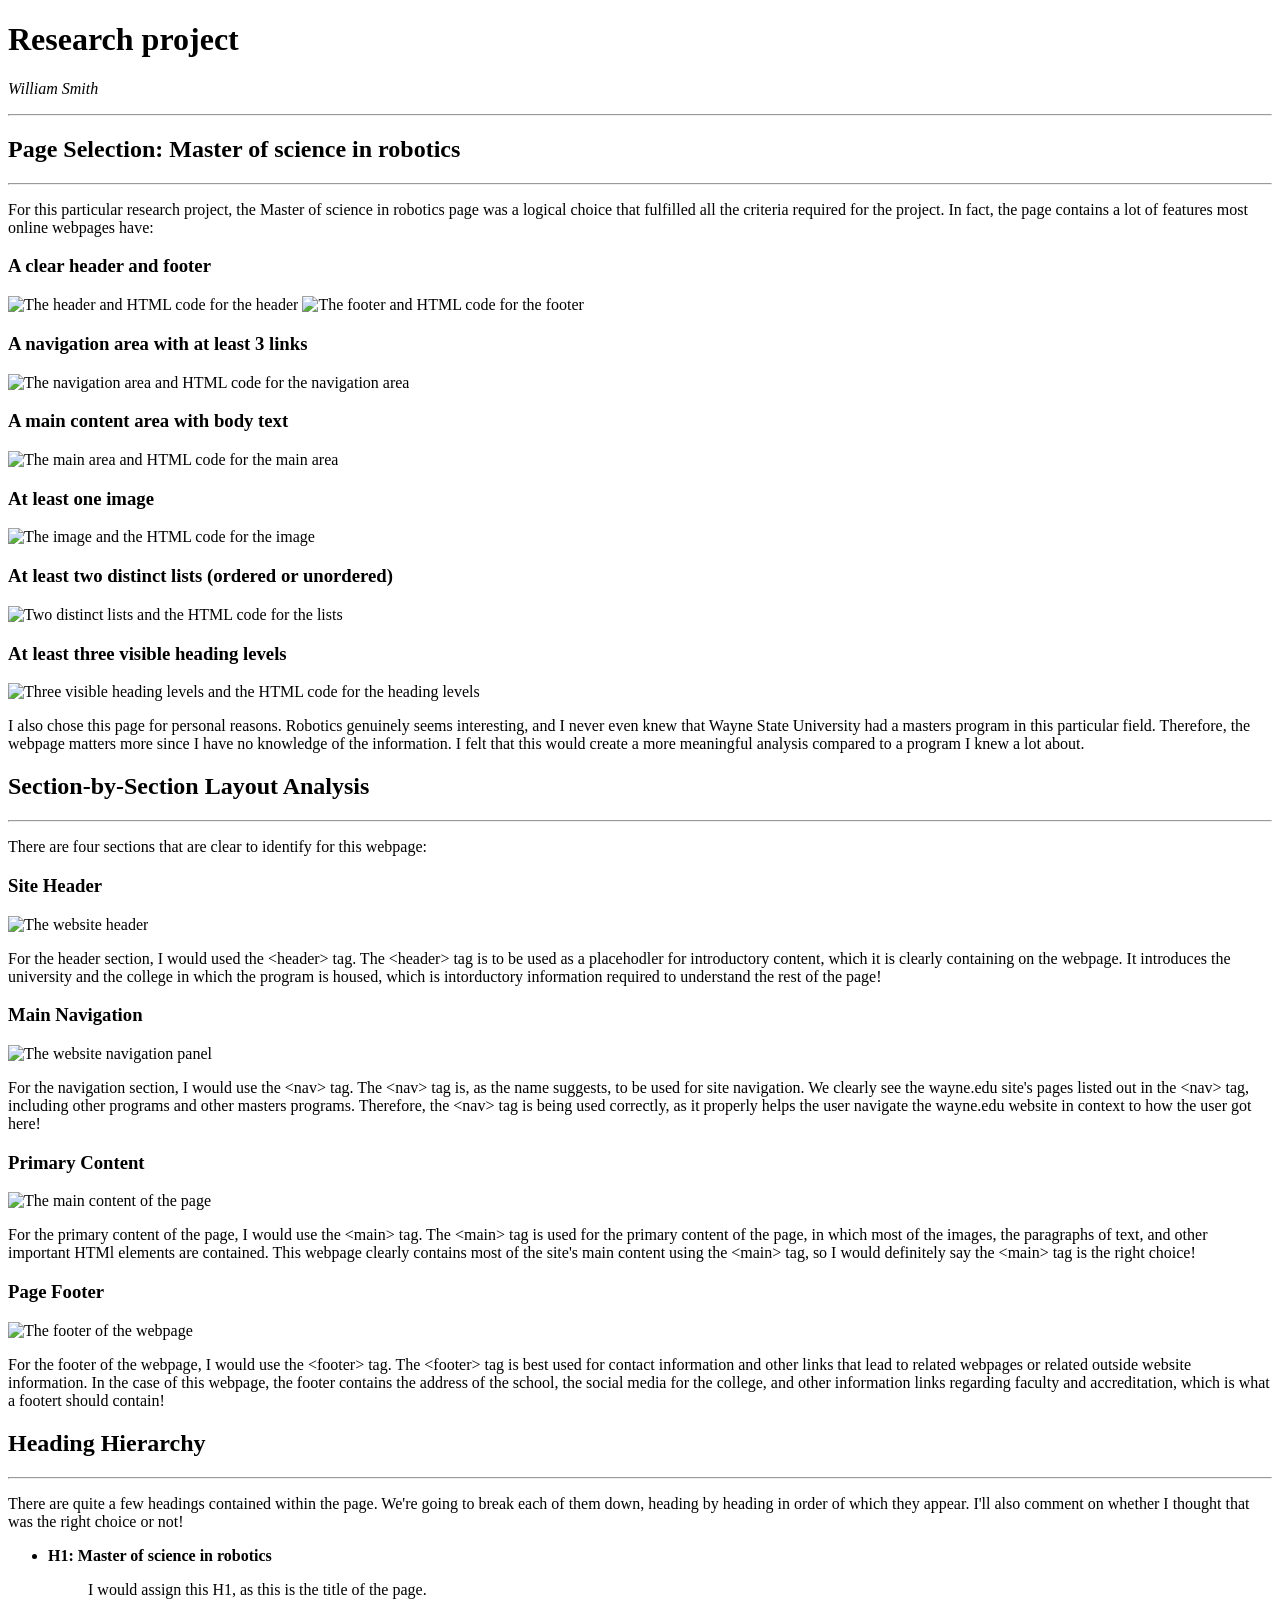
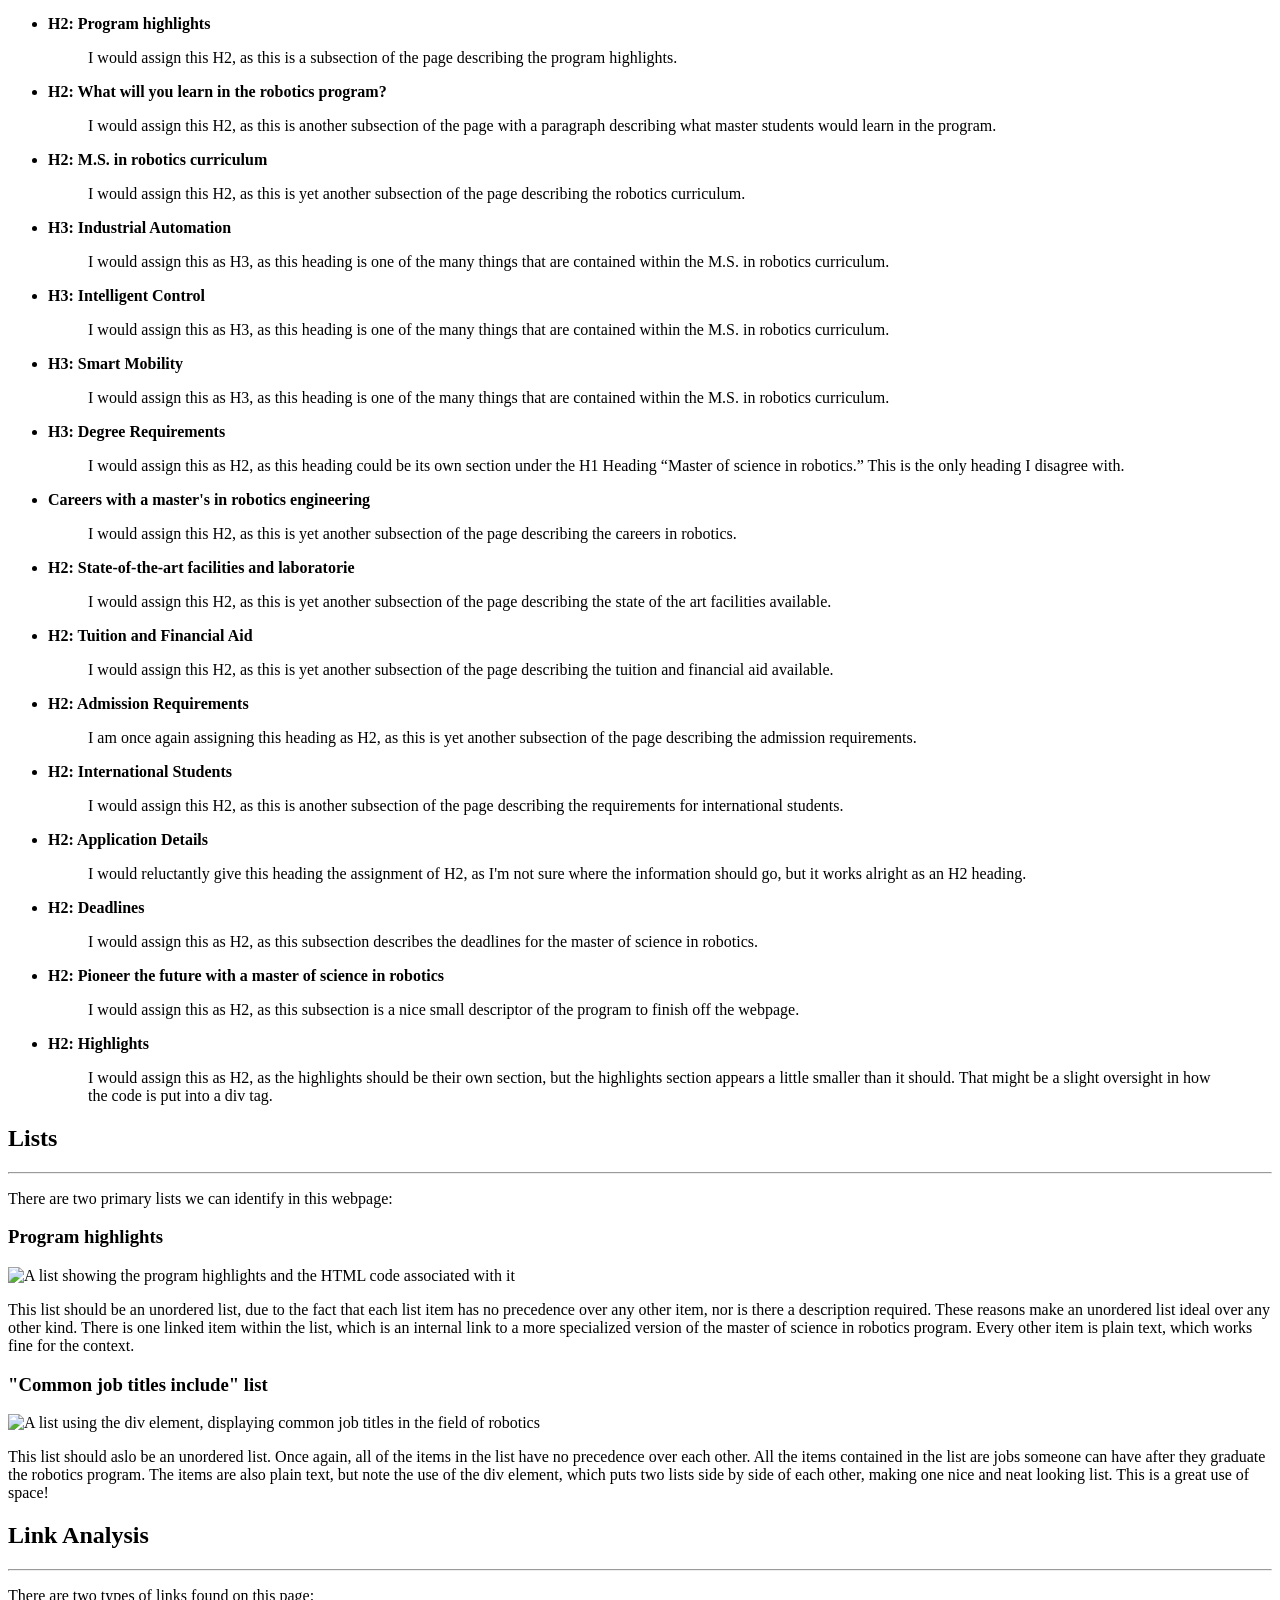
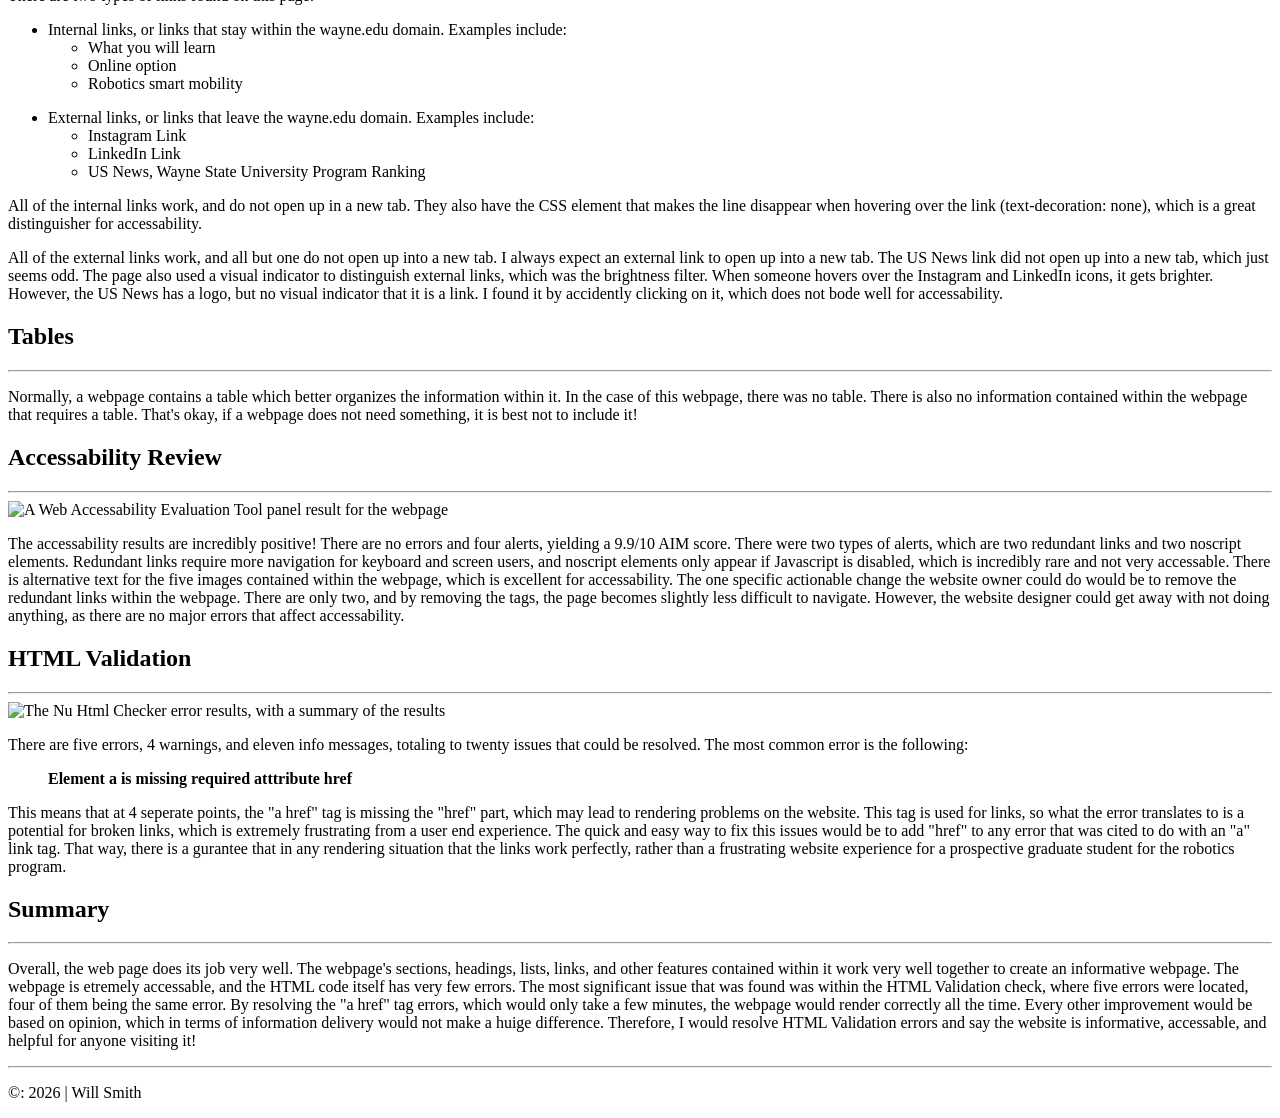
==== research/index.html @ bc905d5a "1st Round of Bug Fixes Some things we're coded incorrectly and did not work according to the Nu Html" ====
<!DOCTYPE html>
<html lang="en">

    <head>
        <link rel="stylesheet" href="resume/css/style.css">
        <title> Research project</title>
    </head>

    <body>
        <main>
            <h1>Research project</h1>
            <p><i>William Smith</i></p>
            <hr>

            <h2>Page Selection: Master of science in robotics</h2>
            <hr>
            <p>For this particular research project, the Master of science in robotics page was a logical 
               choice that fulfilled all the criteria required for the project. In fact, the page contains a 
               lot of features most online webpages have:</p>
            
            <h3>A clear header and footer</h3>
            <img src="research/images/Sec1HeaderIMG.png" alt="The header and HTML code for the header">
            <img src="research/images/Sec1FooterIMG.png" alt="The footer and HTML code for the footer">

            <h3>A navigation area with at least 3 links</h3>
            <img src="research/images/Sec1NavIMG.png" alt="The navigation area and HTML code for the navigation
                      area">

            <h3>A main content area with body text</h3>
            <img src="research/images/Sec1MainBodyIMG.png" alt="The main area and HTML code for the main area">

            <h3>At least one image</h3>
            <img src="research/images/Sec1ImgIMG.png" alt="The image and the HTML code for the image">

            <h3>At least two distinct lists (ordered or unordered)</h3>
            <img src="research/images/Sec1ListsIMG.png" alt="Two distinct lists and the HTML code for the lists">
            
            <h3>At least three visible heading levels</h3>
            <img src="research/images/Sec1HeadingLevelsIMG.png" alt="Three visible heading levels and the HTML
                      code for the heading levels">

            <p>I also chose this page for personal reasons. Robotics genuinely seems interesting, and I never
                even knew that Wayne State University had a masters program in this particular field. Therefore,
                the webpage matters more since I have no knowledge of the information. I felt that this would
                create a more meaningful analysis compared to a program I knew a lot about.</p>


            <h2>Section-by-Section Layout Analysis</h2>
            <hr>
            <p>There are four sections that are clear to identify for this webpage:</p>
            
            <h3>Site Header</h3>
            <img src="research/images/Sec2SiteHeaderIMG.png" alt="The website header">
            <p>For the header section, I would used the &lt;header&gt; tag. The &lt;header&gt; tag is to be used
               as a placehodler for introductory content, which it is clearly containing on the webpage. It 
               introduces the university and the college in which the program is housed, which is intorductory 
               information required to understand the rest of the page!</p>

            <h3>Main Navigation</h3>
            <img src="research/images/Sec2NavigationIMG.png" alt="The website navigation panel">
            <p>For the navigation section, I would use the &lt;nav&gt; tag. The &lt;nav&gt; tag is, as the name
               suggests, to be used for site navigation. We clearly see the wayne.edu site's pages listed out 
               in the &lt;nav&gt; tag, including other programs and other masters programs. Therefore, the 
               &lt;nav&gt; tag is being used correctly, as it properly helps the user navigate the wayne.edu 
               website in context to how the user got here!</p>

            <h3>Primary Content</h3>
            <img src="research/images/Sec2MainIMG.png" alt="The main content of the page">
            <p>For the primary content of the page, I would use the &lt;main&gt; tag. The &lt;main&gt; tag is 
               used for the primary content of the page, in which most of the images, the paragraphs of text, 
               and other important HTMl elements are contained. This webpage clearly contains most of the 
               site's main content using the &lt;main&gt; tag, so I would definitely say the &lt;main&gt; tag
               is the right choice!
            </p>

            <h3>Page Footer</h3>   
            <img src="research/images/Sec2FooterIMG.png" alt="The footer of the webpage">
            <p>For the footer of the webpage, I would use the &lt;footer&gt; tag. The &lt;footer&gt; tag is 
               best used for contact information and other links that lead to related webpages or related
               outside website information. In the case of this webpage, the footer contains the address of
               the school, the social media for the college, and other information links regarding faculty 
               and accreditation, which is what a footert should contain!</p>


            <h2>Heading Hierarchy</h2>
            <hr>
            <p>There are quite a few headings contained within the page. We're going to break each of them down,
               heading by heading in order of which they appear. I'll also comment on whether I thought that
               was the right choice or not!</p>
            <ul>
                <li><b>H1: Master of science in robotics</b></li>
                    <blockquote>I would assign this H1, as this is the title of the page.</blockquote>
                <li><b>H2: Program highlights</b></li>
                    <blockquote>I would assign this H2, as this is a subsection of the page describing the program highlights.</blockquote>
                <li><b>H2: What will you learn in the robotics program?</b></li>
                    <blockquote>I would assign this H2, as this is another subsection of the page with a paragraph describing what master students would learn in the program. </blockquote>
                <li><b>H2: M.S. in robotics curriculum</b></li>
                    <blockquote>I would assign this H2, as this is yet another subsection of the page describing the robotics curriculum. </blockquote>
                <li><b>H3: Industrial Automation</b></li>
                    <blockquote>I would assign this as H3, as this heading is one of the many things that are contained within the M.S. in robotics curriculum.</blockquote>
                <li><b>H3: Intelligent Control</b></li>
                    <blockquote>I would assign this as H3, as this heading is one of the many things that are contained within the M.S. in robotics curriculum.</blockquote>
                <li><b>H3: Smart Mobility</b></li>
                    <blockquote>I would assign this as H3, as this heading is one of the many things that are contained within the M.S. in robotics curriculum.</blockquote>
                <li><b>H3: Degree Requirements</b></li>
                    <blockquote>I would assign this as H2, as this heading could be its own section under the H1 Heading “Master of science in robotics.” This is the only heading I disagree with. </blockquote>
                <li><b>Careers with a master's in robotics engineering</b></li>
                    <blockquote>I would assign this H2, as this is yet another subsection of the page describing the careers in robotics.</blockquote>
                <li><b>H2: State-of-the-art facilities and laboratorie</b></li>
                    <blockquote>I would assign this H2, as this is yet another subsection of the page describing the state of the art facilities available. </blockquote>
                <li><b>H2: Tuition and Financial Aid</b></li>
                    <blockquote>I would assign this H2, as this is yet another subsection of the page describing the tuition and financial aid available. </blockquote>
                <li><b>H2: Admission Requirements</b></li>
                    <blockquote>I am once again assigning this heading as H2, as this is yet another subsection of the page describing the admission requirements. </blockquote>
                <li><b>H2: International Students</b></li>
                    <blockquote>I would assign this H2, as this is another subsection of the page describing the requirements for international students.</blockquote>
                <li><b>H2: Application Details</b></li>
                    <blockquote>I would reluctantly give this heading the assignment of H2, as I'm not sure where the information should go, but it works alright as an H2 heading. </blockquote>
                <li><b>H2: Deadlines</b></li>
                    <blockquote>I would assign this as H2, as this subsection describes the deadlines for the master of science in robotics. </blockquote>
                <li><b>H2: Pioneer the future with a master of science in robotics</b></li>
                    <blockquote>I would assign this as H2, as this subsection is a nice small descriptor of the program to finish off the webpage. </blockquote>
                <li><b>H2: Highlights</b></li>
                    <blockquote>I would assign this as H2, as the highlights should be their own section, but the highlights section appears a little smaller than it should. That might be a slight oversight in how the code is put into a div tag. </blockquote>
            </ul>


            <h2>Lists</h2>
            <hr>
            <p>There are two primary lists we can identify in this webpage:</p>
            
            <h3>Program highlights</h3>
            <img src="research/images/Sec4List1IMG.png" alt="A list showing the program highlights and the HTML
                      code associated with it">
            <p>This list should be an unordered list, due to the fact that each list item has no precedence
               over any other item, nor is there a description required. These reasons make an unordered list
               ideal over any other kind. There is one linked item within the list, which is an internal link
               to a more specialized version of the master of science in robotics program. Every other item is 
               plain text, which works fine for the context.</p>

            <h3>"Common job titles include" list</h3>
            <img src="research/images/Sec4List2IMG.png" alt="A list using the div element, displaying common job
                      titles in the field of robotics">
            <p>This list should aslo be an unordered list. Once again, all of the items in the list have no 
               precedence over each other. All the items contained in the list are jobs someone can have after 
               they graduate the robotics program. The items are also plain text, but note the use of the div 
               element, which puts two lists side by side of each other, making one nice and neat looking list.
               This is a great use of space!</p>

            <h2>Link Analysis</h2>
            <hr>
            <p>There are two types of links found on this page:</p>
            <ul>
                <li>Internal links, or links that stay within the wayne.edu domain. Examples include:</li>
                    <ul>
                        <li>What you will learn</li>
                        <li>Online option</li>
                        <li>Robotics smart mobility</li>
                    </ul>
            </ul>  
            <ul>
                <li>External links, or links that leave the wayne.edu domain. Examples include:</li>
                    <ul>
                        <li>Instagram Link</li>
                        <li>LinkedIn Link</li>
                        <li>US News, Wayne State University Program Ranking</li>
                    </ul>
            </ul>

            <p>All of the internal links work, and do not open up in a new tab. They also have the CSS element 
               that makes the line disappear when hovering over the link (text-decoration: none), which is a 
               great distinguisher for accessability.</p>

            <p>All of the external links work, and all but one do not open up into a new tab. I always expect 
               an external link to open up into a new tab. The US News link did not open up into a new tab, 
               which just seems odd. The page also used a visual indicator to distinguish external links, which 
               was the brightness filter. When someone hovers over the Instagram and LinkedIn icons, it gets 
               brighter. However, the US News has a logo, but no visual indicator that it is a link. I found it
               by accidently clicking on it, which does not bode well for accessability.</p>


            <h2>Tables</h2>
            <hr>
            <p>Normally, a webpage contains a table which better organizes the information within it. In the case
               of this webpage, there was no table. There is also no information contained within the webpage that
               requires a table. That's okay, if a webpage does not need something, it is best not to include it!</p>

            <h2>Accessability Review</h2>
            <hr>
            <img src="research/images/Sec7WAVEIMG.png" alt="A Web Accessability Evaluation Tool panel result for 
                      the webpage">
            <p>The accessability results are incredibly positive! There are no errors and four alerts, yielding
               a 9.9/10 AIM score. There were two types of alerts, which are two redundant links and two noscript 
               elements. Redundant links require more navigation for keyboard and screen users, and noscript 
               elements only appear if Javascript is disabled, which is incredibly rare and not very accessable. 
               There is alternative text for the five images contained within the webpage, which is excellent for
               accessability. The one specific actionable change the website owner could do would be to remove the 
               redundant links within the webpage. There are only two, and by removing the tags, the page becomes
               slightly less difficult to navigate. However, the website designer could get away with not doing
               anything, as there are no major errors that affect accessability. 
            </p>


            <h2>HTML Validation</h2>
            <hr>
            <img src="research/images/Sec8NuHtmlIMG.png" alt="The Nu Html Checker error results, with a summary of
                      the results">
            <p>There are five errors, 4 warnings, and eleven info messages, totaling to twenty issues that could
               be resolved. The most common error is the following:</p>
               <blockquote><b>Element a is missing required atttribute href</b></blockquote>
            <p>This means that at 4 seperate points, the "a href" tag is missing the "href" part, which may lead to
               rendering problems on the website. This tag is used for links, so what the error translates to is a 
               potential for broken links, which is extremely frustrating from a user end experience. The quick and 
               easy way to fix this issues would be to add "href" to any error that was cited to do with an "a" link 
               tag. That way, there is a gurantee that in any rendering situation that the links work perfectly, rather
               than a frustrating website experience for a prospective graduate student for the robotics program.</p>
               
               
            <h2>Summary</h2>
            <hr>
            <p>Overall, the web page does its job very well. The webpage's sections, headings, lists, links, and 
               other features contained within it work very well together to create an informative webpage. The 
               webpage is etremely accessable, and the HTML code itself has very few errors. The most significant
               issue that was found was within the HTML Validation check, where five errors were located, four of
               them being the same error. By resolving the "a href" tag errors, which would only take a few minutes, 
               the webpage would render correctly all the time. Every other improvement would be based on opinion, 
               which in terms of information delivery would not make a huige difference. Therefore, I would resolve
               HTML Validation errors and say the website is informative, accessable, and helpful for anyone visiting
               it!</p>


        </main>
    </body>
        <footer><hr>
            <p>&copy;: 2026 | Will Smith</p>
        </footer> 
    </body>    
</html>
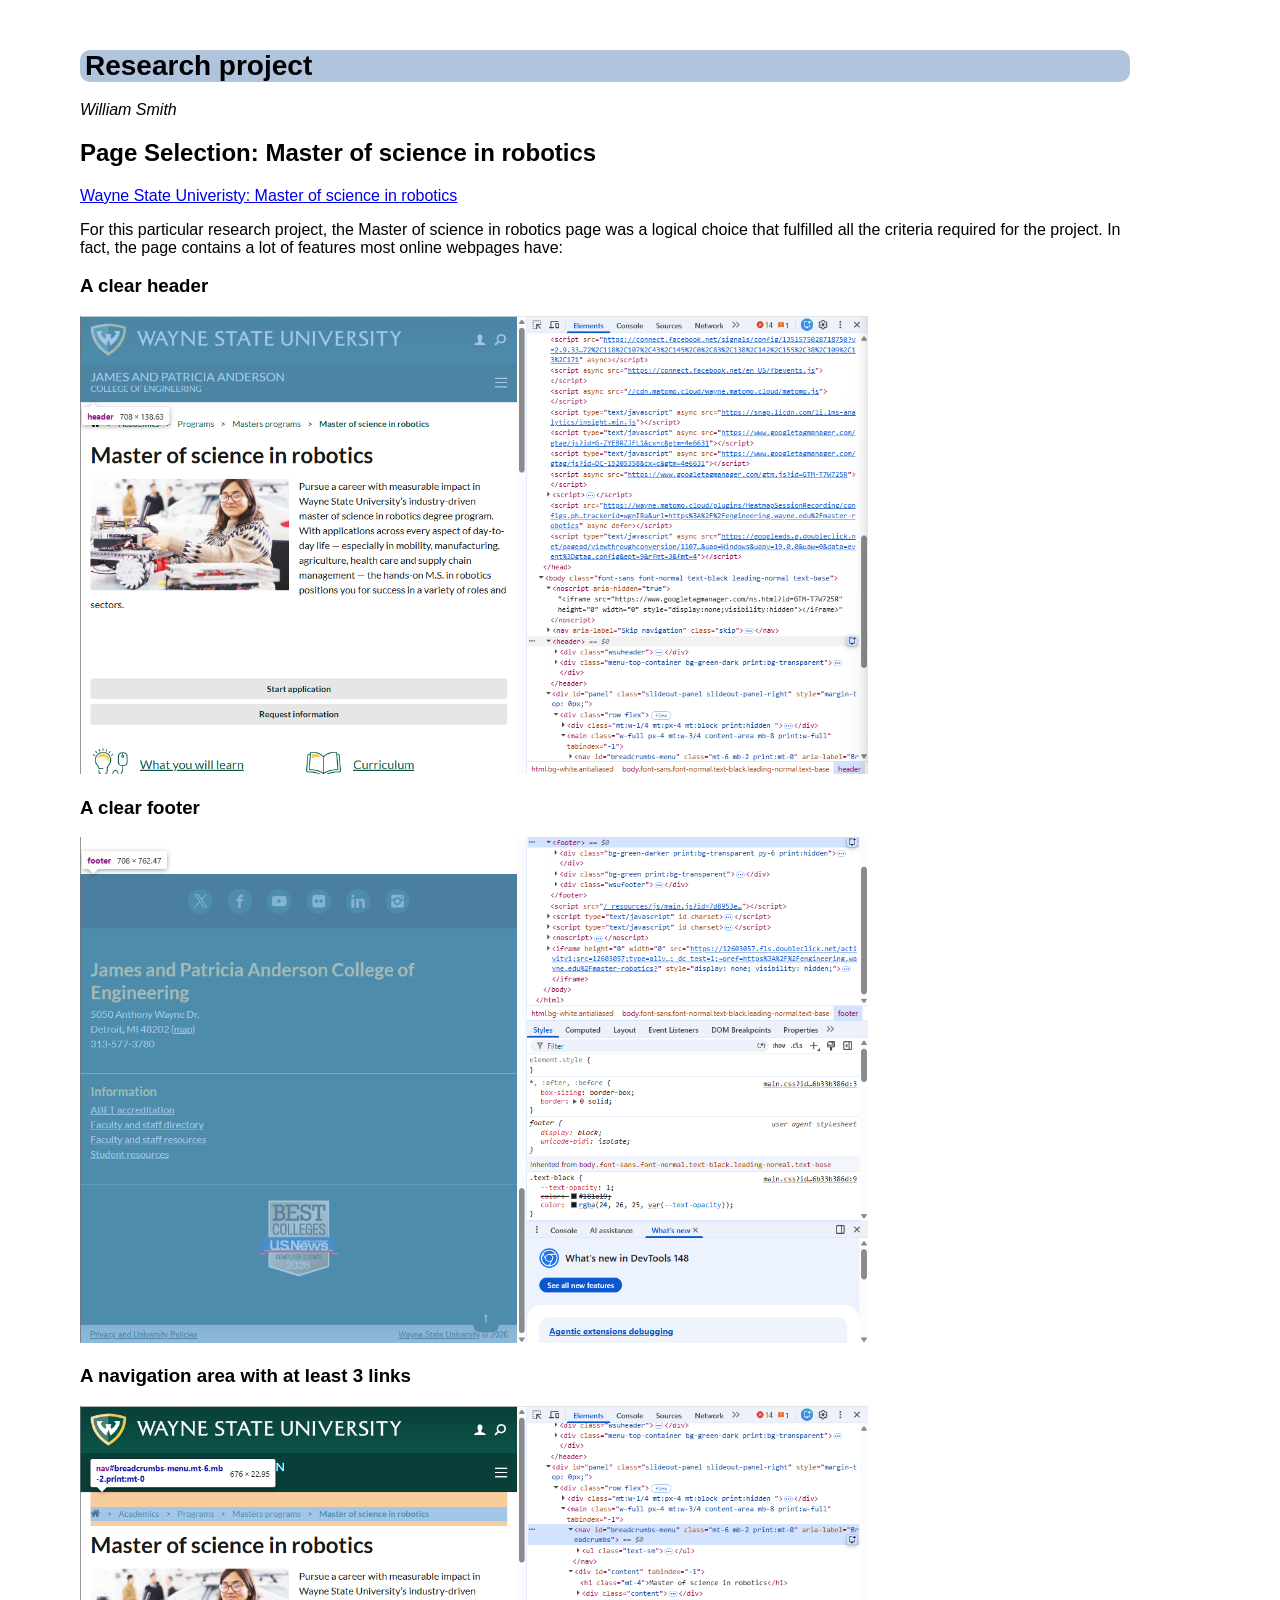
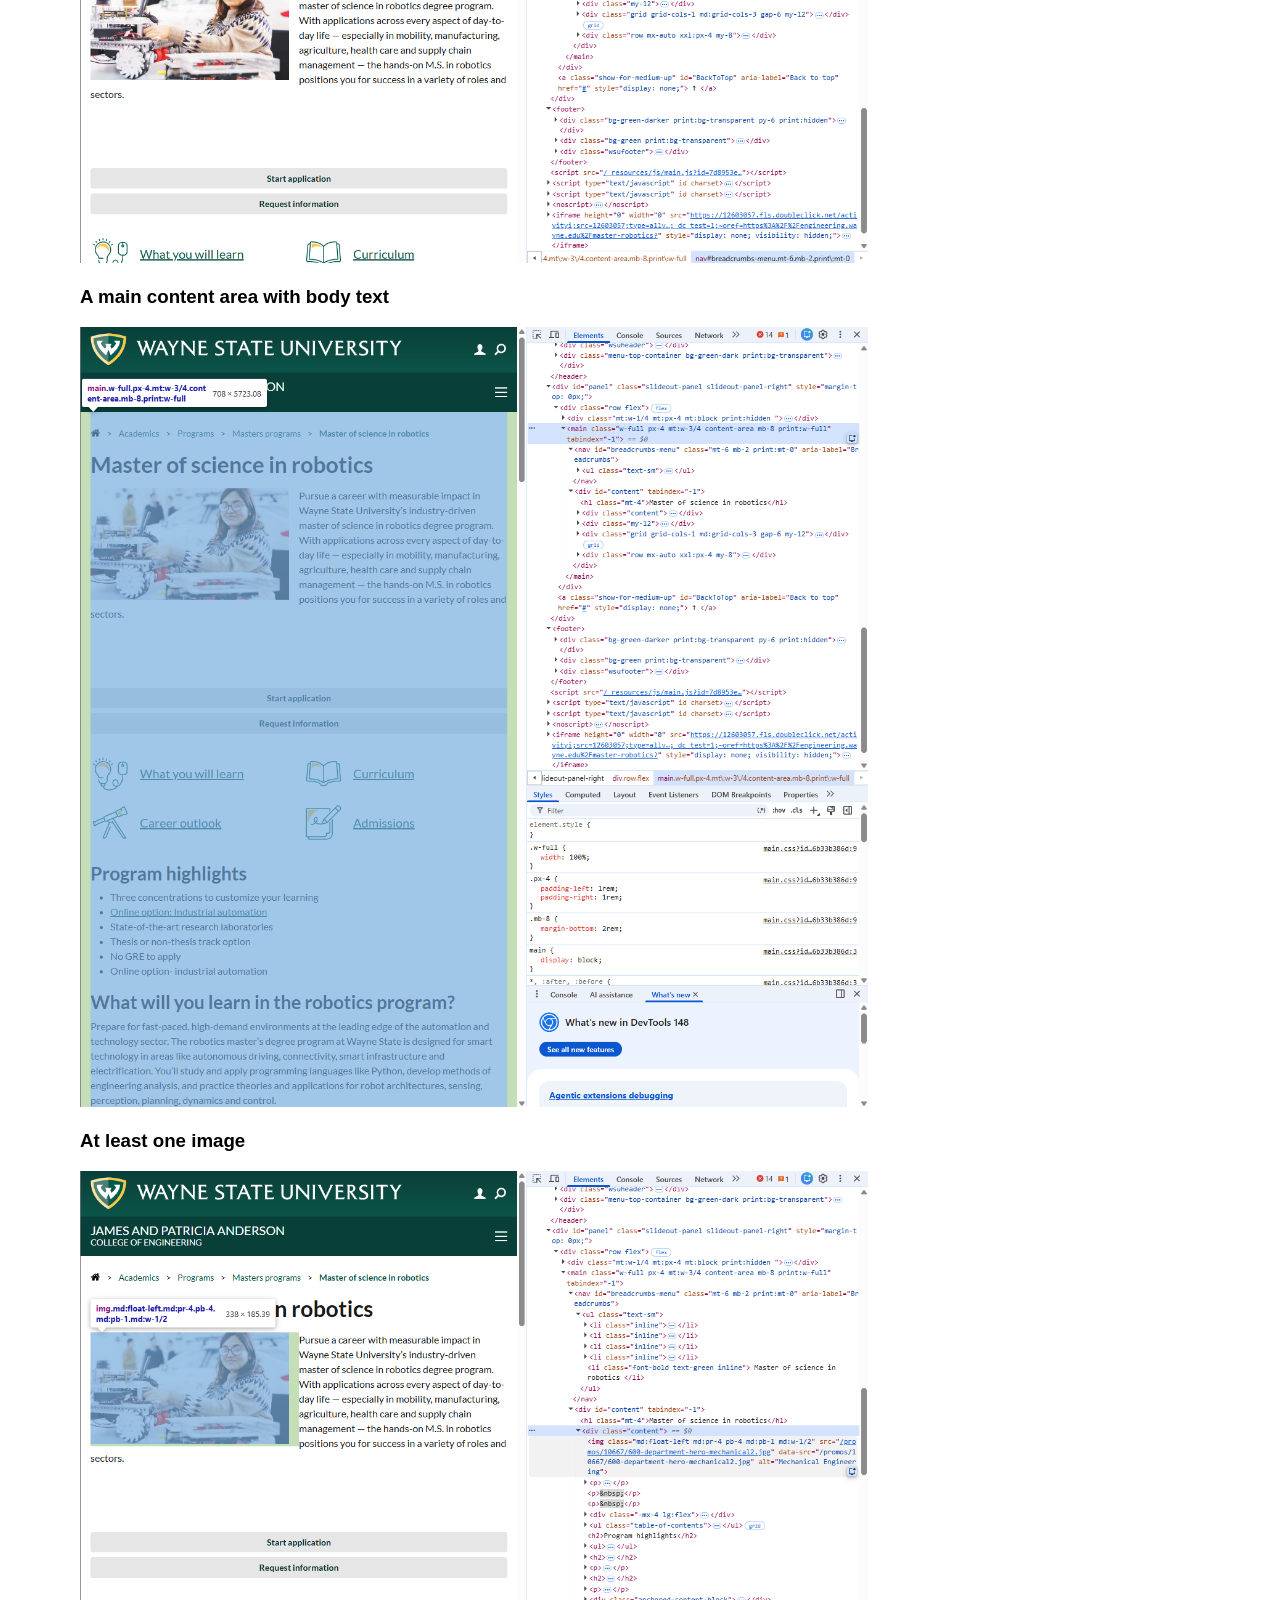
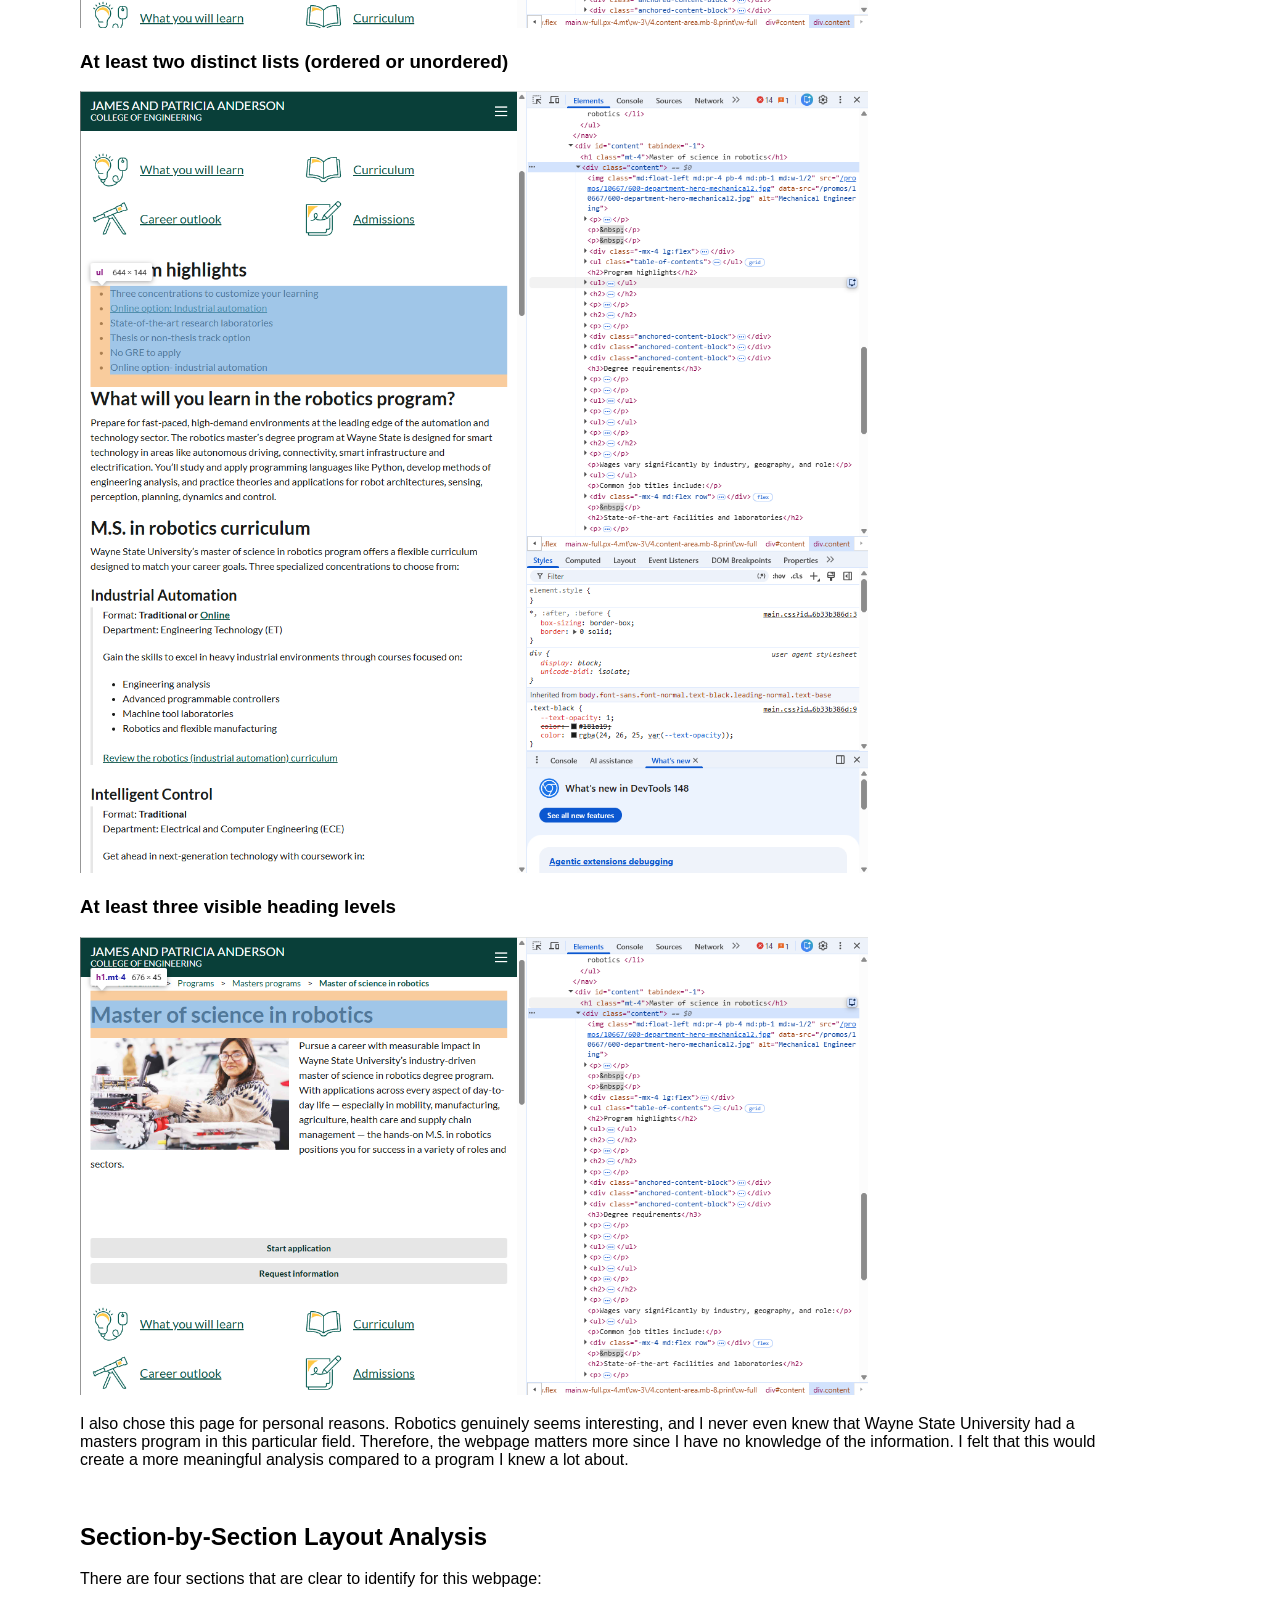
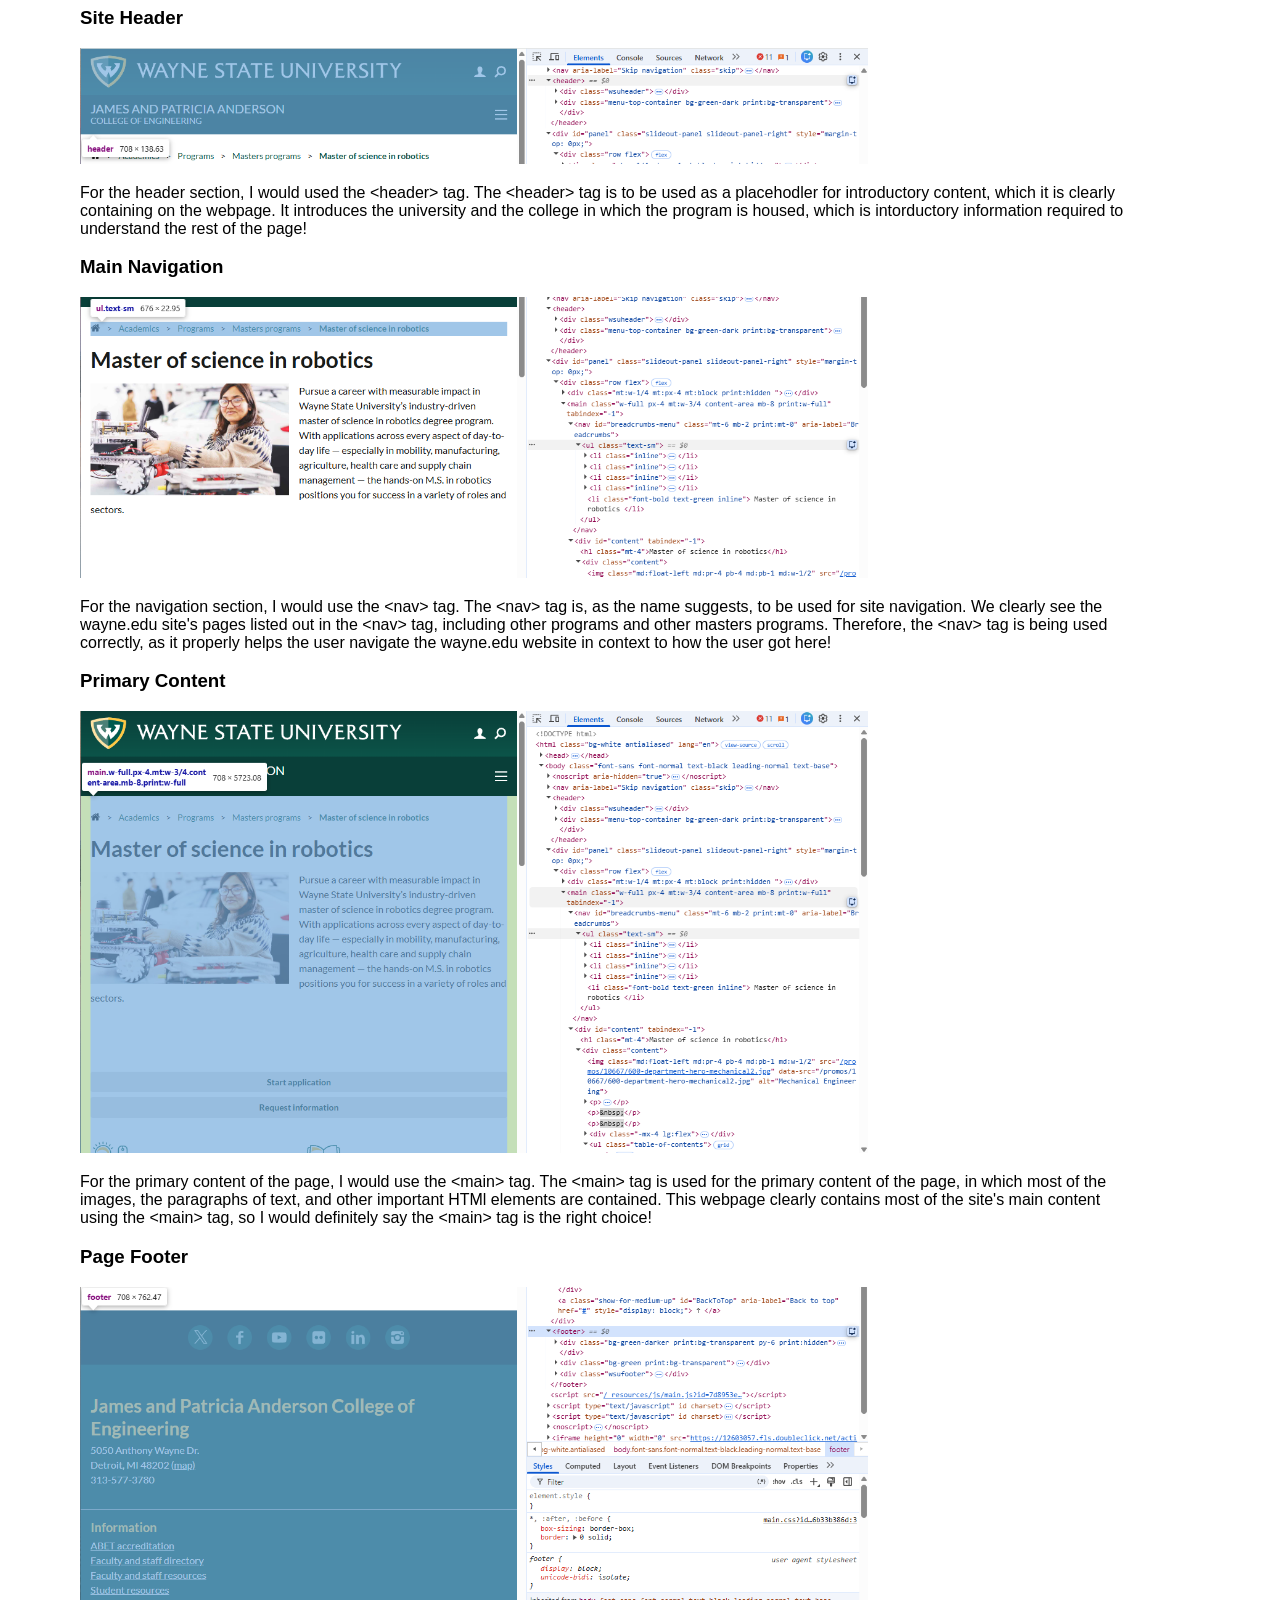
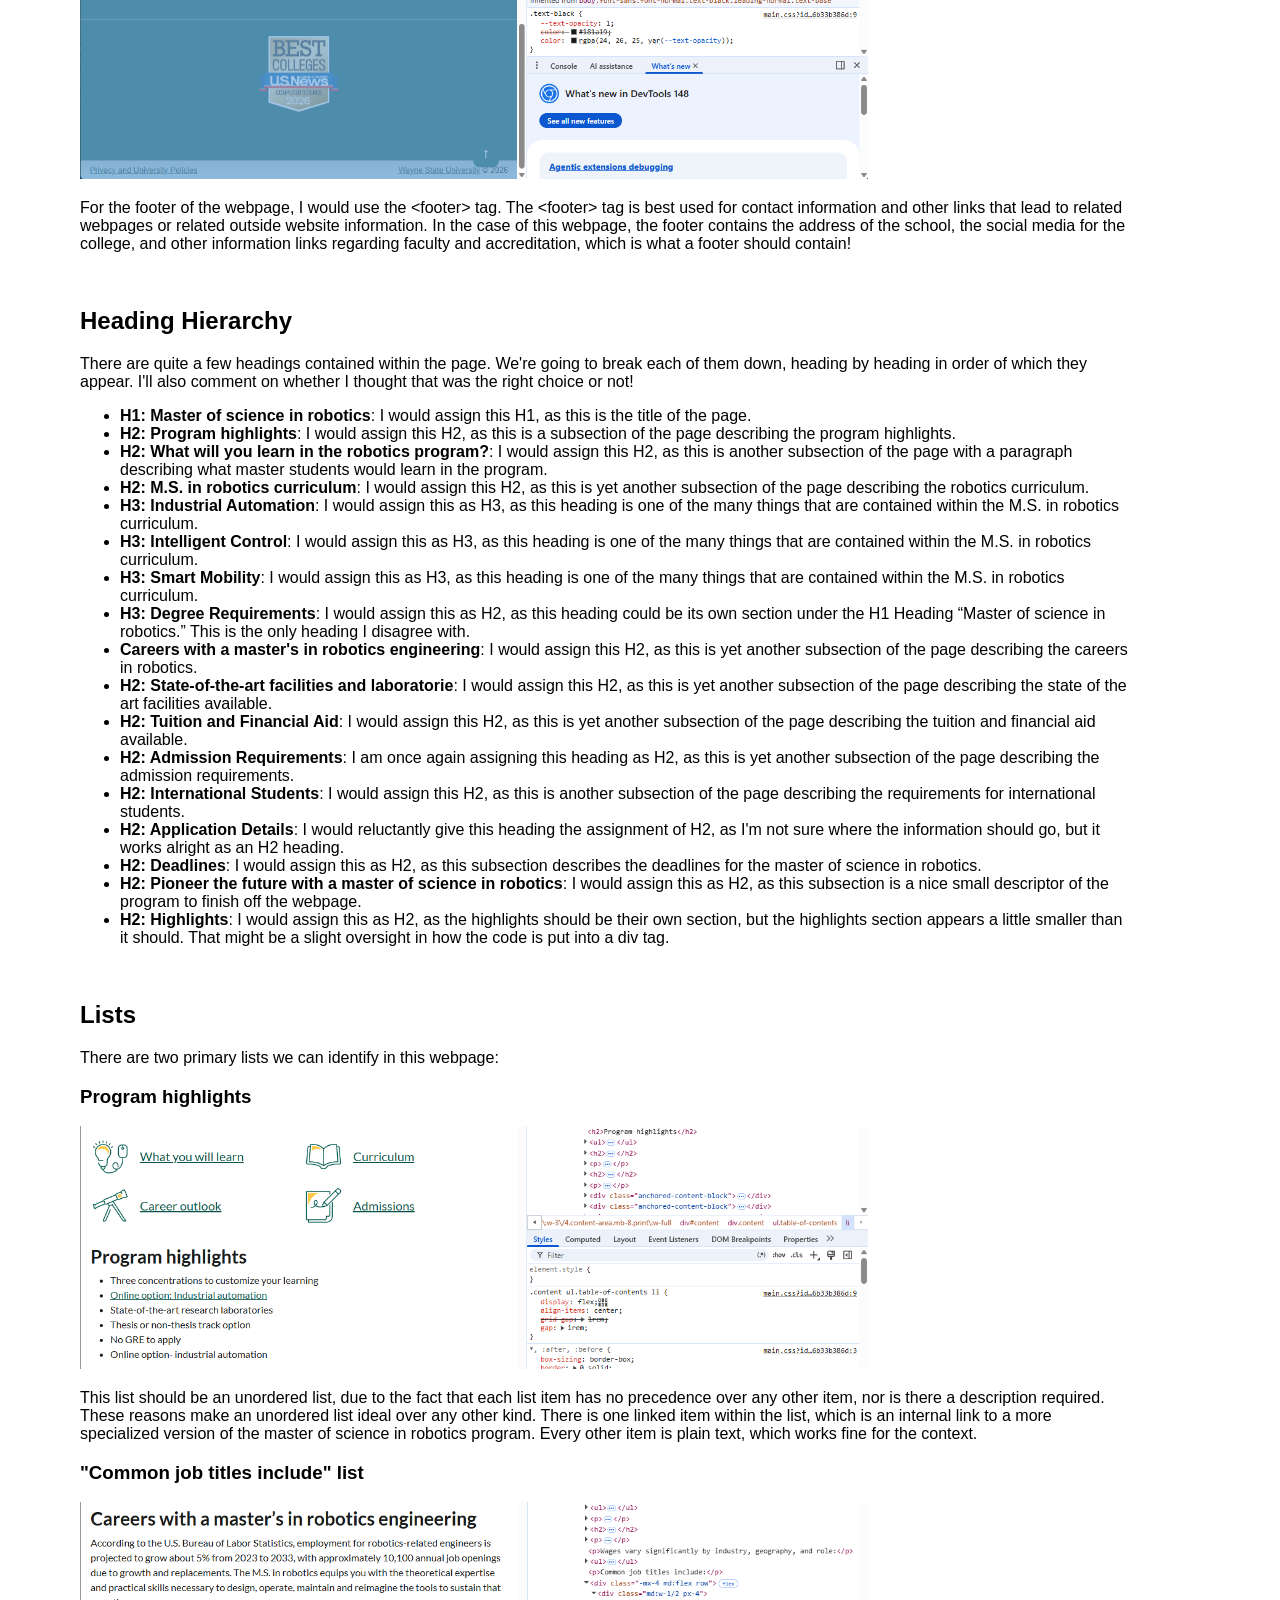
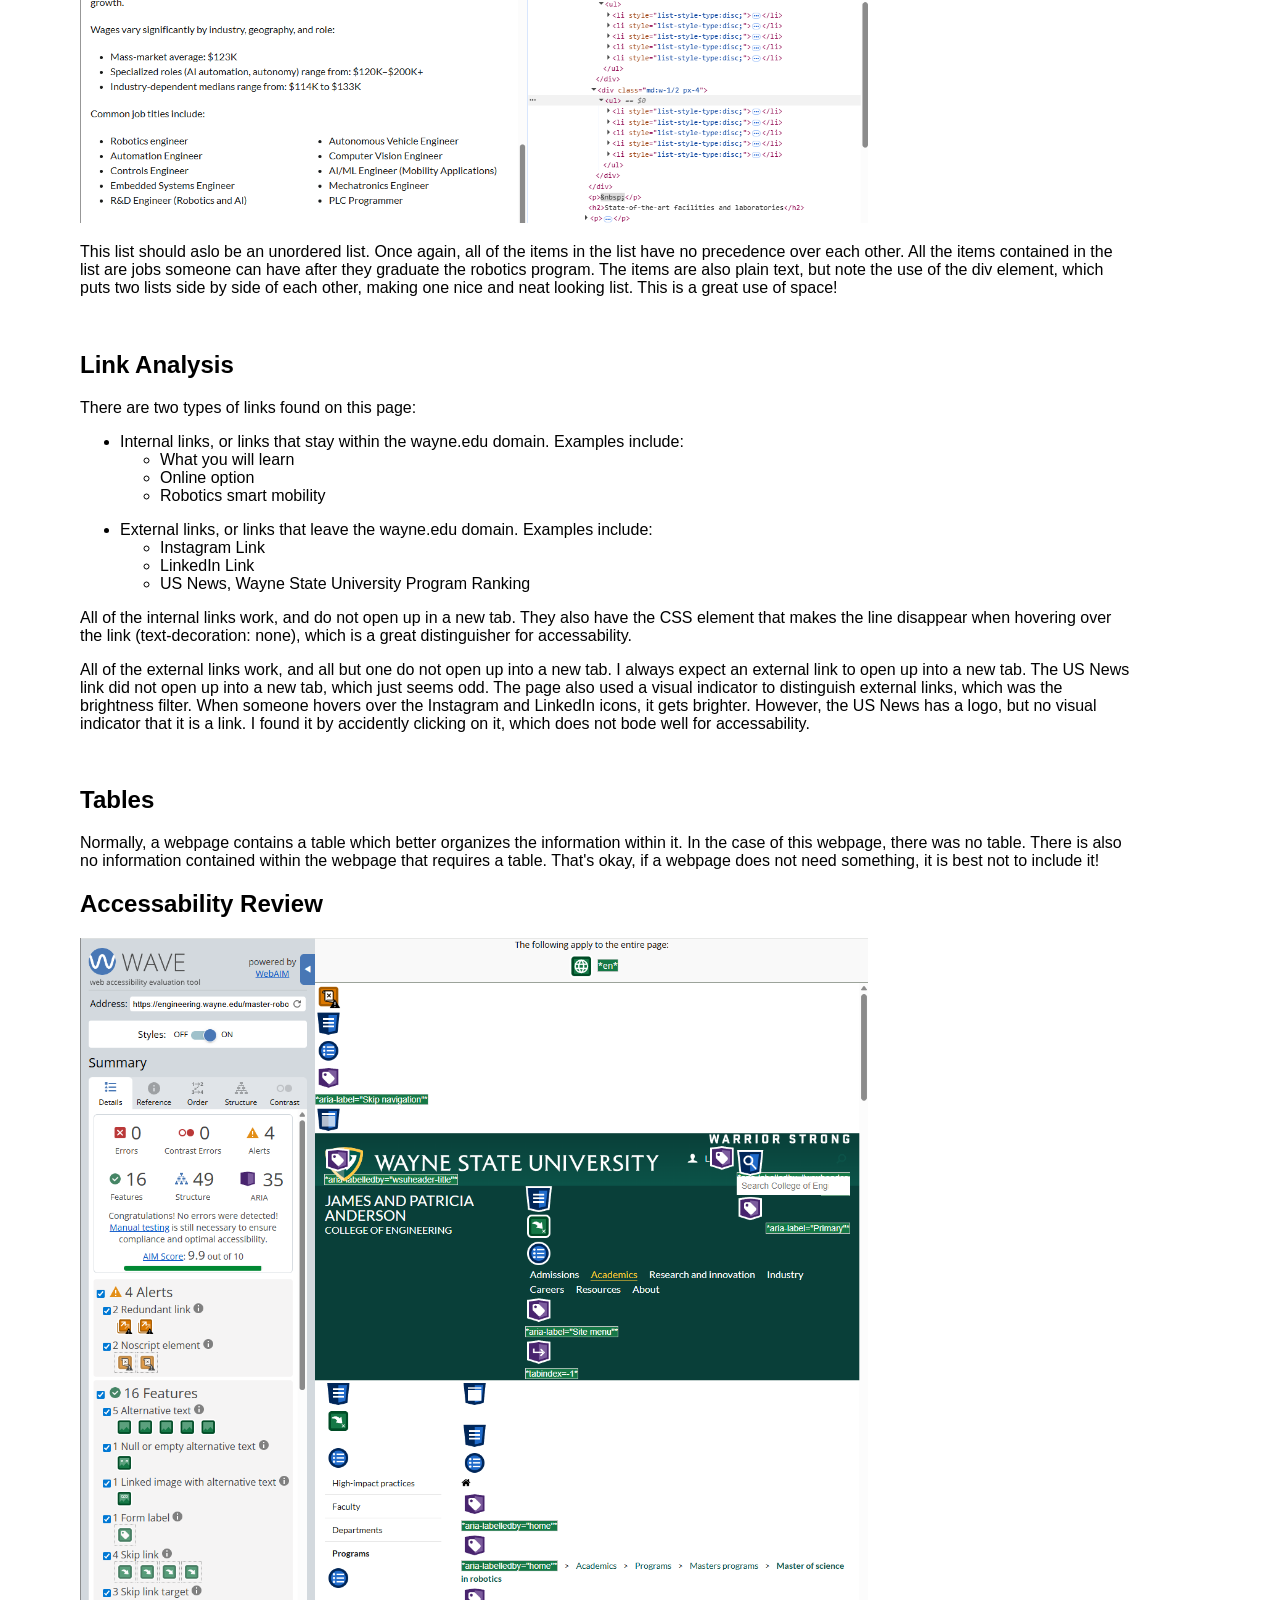
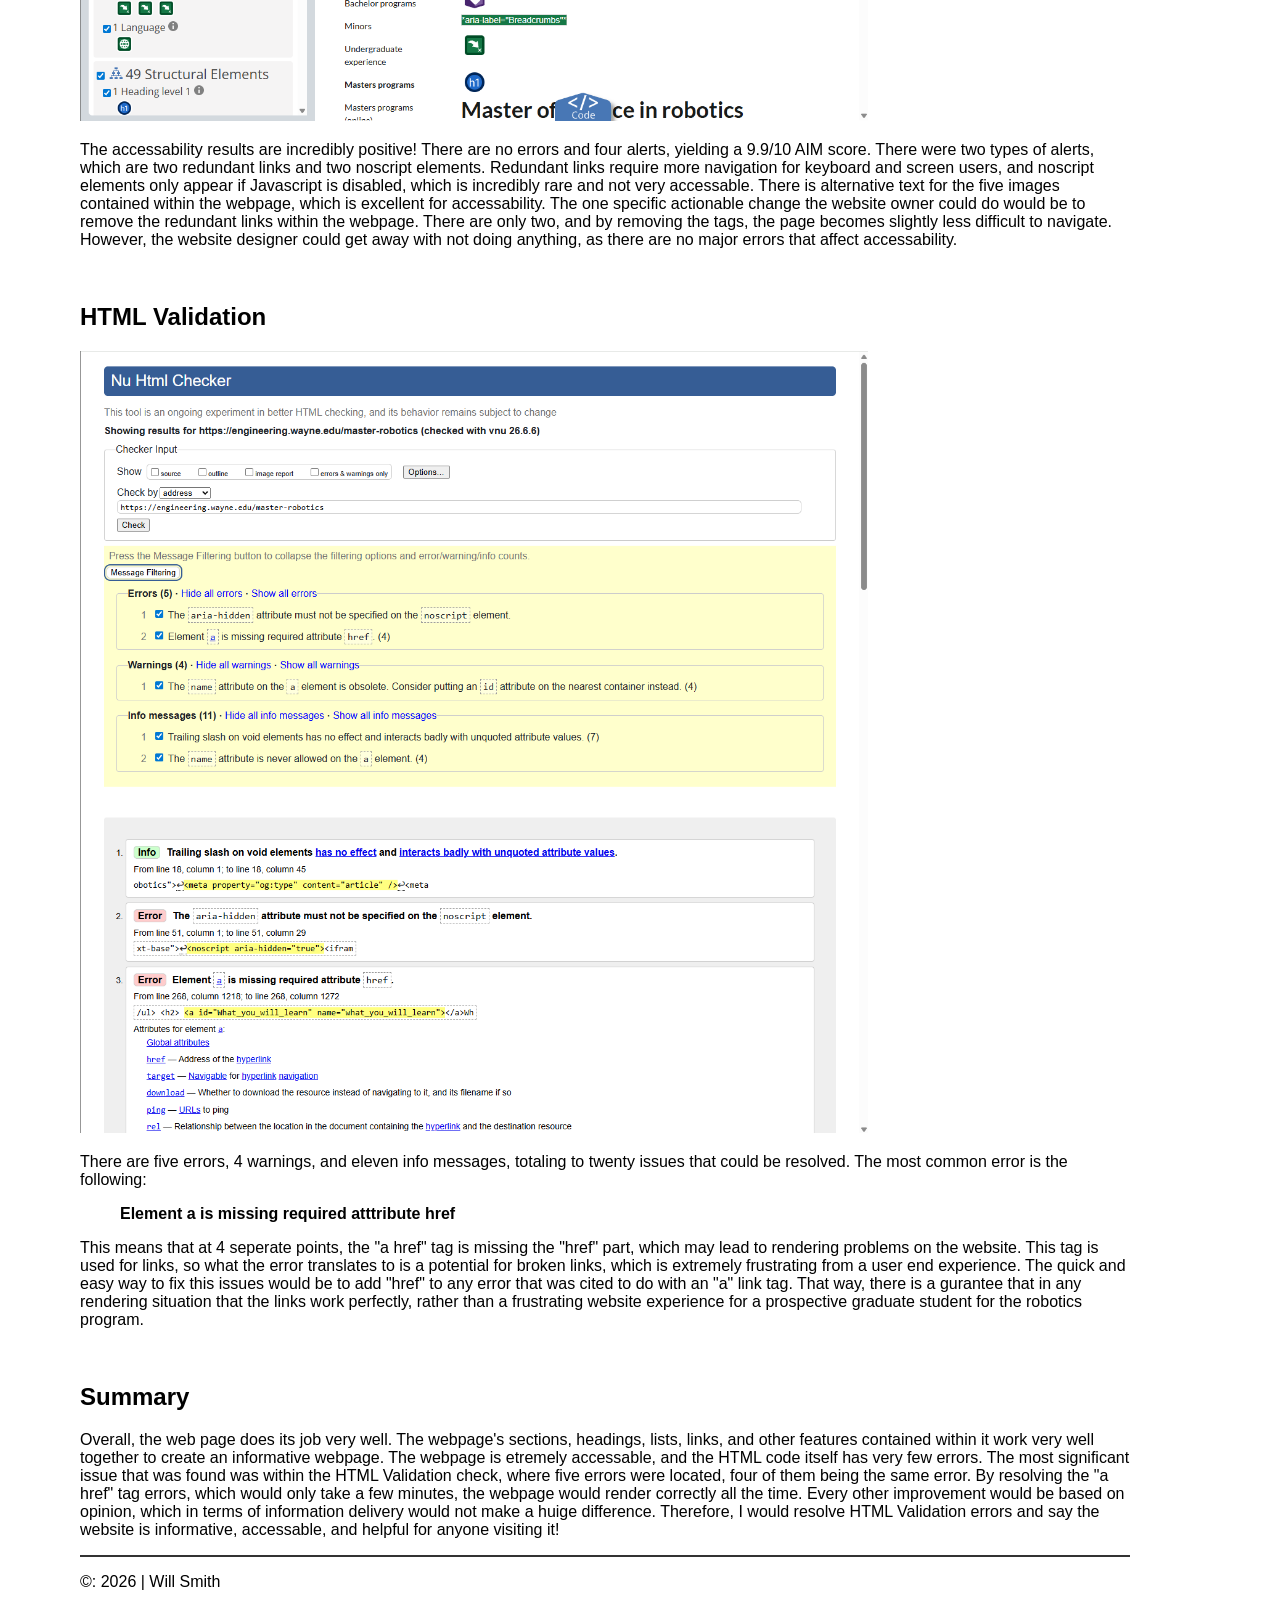
==== commit 98b912f8: "Fixes + CSS Changes Lots of image display issues and CSS stuff. Most of it should be all good to go," ====
--- a/research/index.html
+++ b/research/index.html
@@ -2,7 +2,7 @@
 <html lang="en">
 
     <head>
-        <link rel="stylesheet" href="resume/css/style.css">
+        <link rel="stylesheet" href="css/style.css">
         <title> Research project</title>
     </head>
 
@@ -10,33 +10,37 @@
         <main>
             <h1>Research project</h1>
             <p><i>William Smith</i></p>
-            <hr>
 
             <h2>Page Selection: Master of science in robotics</h2>
-            <hr>
+
+            <a href="https://engineering.wayne.edu/master-robotics">Wayne State Univeristy: Master of science 
+            in robotics</a>
+
             <p>For this particular research project, the Master of science in robotics page was a logical 
                choice that fulfilled all the criteria required for the project. In fact, the page contains a 
                lot of features most online webpages have:</p>
             
-            <h3>A clear header and footer</h3>
-            <img src="research/images/Sec1HeaderIMG.png" alt="The header and HTML code for the header">
-            <img src="research/images/Sec1FooterIMG.png" alt="The footer and HTML code for the footer">
+            <h3>A clear header</h3>
+            <img src="images/Sec1HeaderIMG.png" alt="The header and HTML code for the header">
+            
+            <h3>A clear footer</h3>
+            <img src="images/Sec1FooterIMG.png" alt="The footer and HTML code for the footer">
 
             <h3>A navigation area with at least 3 links</h3>
-            <img src="research/images/Sec1NavIMG.png" alt="The navigation area and HTML code for the navigation
+            <img src="images/Sec1NavIMG.png" alt="The navigation area and HTML code for the navigation
                       area">
 
             <h3>A main content area with body text</h3>
-            <img src="research/images/Sec1MainBodyIMG.png" alt="The main area and HTML code for the main area">
+            <img src="images/Sec1MainBodyIMG.png" alt="The main area and HTML code for the main area">
 
             <h3>At least one image</h3>
-            <img src="research/images/Sec1ImgIMG.png" alt="The image and the HTML code for the image">
+            <img src="images/Sec1ImgIMG.png" alt="The image and the HTML code for the image">
 
             <h3>At least two distinct lists (ordered or unordered)</h3>
-            <img src="research/images/Sec1ListsIMG.png" alt="Two distinct lists and the HTML code for the lists">
+            <img src="images/Sec1ListsIMG.png" alt="Two distinct lists and the HTML code for the lists">
             
             <h3>At least three visible heading levels</h3>
-            <img src="research/images/Sec1HeadingLevelsIMG.png" alt="Three visible heading levels and the HTML
+            <img src="images/Sec1HeadingLevelsIMG.png" alt="Three visible heading levels and the HTML
                       code for the heading levels">
 
             <p>I also chose this page for personal reasons. Robotics genuinely seems interesting, and I never
@@ -45,19 +49,18 @@
                 create a more meaningful analysis compared to a program I knew a lot about.</p>
 
 
-            <h2>Section-by-Section Layout Analysis</h2>
-            <hr>
+            <br><h2>Section-by-Section Layout Analysis</h2>
             <p>There are four sections that are clear to identify for this webpage:</p>
             
             <h3>Site Header</h3>
-            <img src="research/images/Sec2SiteHeaderIMG.png" alt="The website header">
+            <img src="images/Sec2SiteHeaderIMG.png" alt="The website header">
             <p>For the header section, I would used the &lt;header&gt; tag. The &lt;header&gt; tag is to be used
                as a placehodler for introductory content, which it is clearly containing on the webpage. It 
                introduces the university and the college in which the program is housed, which is intorductory 
                information required to understand the rest of the page!</p>
 
             <h3>Main Navigation</h3>
-            <img src="research/images/Sec2NavigationIMG.png" alt="The website navigation panel">
+            <img src="images/Sec2NavigationIMG.png" alt="The website navigation panel">
             <p>For the navigation section, I would use the &lt;nav&gt; tag. The &lt;nav&gt; tag is, as the name
                suggests, to be used for site navigation. We clearly see the wayne.edu site's pages listed out 
                in the &lt;nav&gt; tag, including other programs and other masters programs. Therefore, the 
@@ -65,7 +68,7 @@
                website in context to how the user got here!</p>
 
             <h3>Primary Content</h3>
-            <img src="research/images/Sec2MainIMG.png" alt="The main content of the page">
+            <img src="images/Sec2MainIMG.png" alt="The main content of the page">
             <p>For the primary content of the page, I would use the &lt;main&gt; tag. The &lt;main&gt; tag is 
                used for the primary content of the page, in which most of the images, the paragraphs of text, 
                and other important HTMl elements are contained. This webpage clearly contains most of the 
@@ -74,63 +77,68 @@
             </p>
 
             <h3>Page Footer</h3>   
-            <img src="research/images/Sec2FooterIMG.png" alt="The footer of the webpage">
+            <img src="images/Sec2FooterIMG.png" alt="The footer of the webpage">
             <p>For the footer of the webpage, I would use the &lt;footer&gt; tag. The &lt;footer&gt; tag is 
                best used for contact information and other links that lead to related webpages or related
                outside website information. In the case of this webpage, the footer contains the address of
                the school, the social media for the college, and other information links regarding faculty 
-               and accreditation, which is what a footert should contain!</p>
-
-
-            <h2>Heading Hierarchy</h2>
-            <hr>
+               and accreditation, which is what a footer should contain!</p>
+
+
+            <br><h2>Heading Hierarchy</h2>
+
             <p>There are quite a few headings contained within the page. We're going to break each of them down,
                heading by heading in order of which they appear. I'll also comment on whether I thought that
                was the right choice or not!</p>
             <ul>
-                <li><b>H1: Master of science in robotics</b></li>
-                    <blockquote>I would assign this H1, as this is the title of the page.</blockquote>
-                <li><b>H2: Program highlights</b></li>
-                    <blockquote>I would assign this H2, as this is a subsection of the page describing the program highlights.</blockquote>
-                <li><b>H2: What will you learn in the robotics program?</b></li>
-                    <blockquote>I would assign this H2, as this is another subsection of the page with a paragraph describing what master students would learn in the program. </blockquote>
-                <li><b>H2: M.S. in robotics curriculum</b></li>
-                    <blockquote>I would assign this H2, as this is yet another subsection of the page describing the robotics curriculum. </blockquote>
-                <li><b>H3: Industrial Automation</b></li>
-                    <blockquote>I would assign this as H3, as this heading is one of the many things that are contained within the M.S. in robotics curriculum.</blockquote>
-                <li><b>H3: Intelligent Control</b></li>
-                    <blockquote>I would assign this as H3, as this heading is one of the many things that are contained within the M.S. in robotics curriculum.</blockquote>
-                <li><b>H3: Smart Mobility</b></li>
-                    <blockquote>I would assign this as H3, as this heading is one of the many things that are contained within the M.S. in robotics curriculum.</blockquote>
-                <li><b>H3: Degree Requirements</b></li>
-                    <blockquote>I would assign this as H2, as this heading could be its own section under the H1 Heading “Master of science in robotics.” This is the only heading I disagree with. </blockquote>
-                <li><b>Careers with a master's in robotics engineering</b></li>
-                    <blockquote>I would assign this H2, as this is yet another subsection of the page describing the careers in robotics.</blockquote>
-                <li><b>H2: State-of-the-art facilities and laboratorie</b></li>
-                    <blockquote>I would assign this H2, as this is yet another subsection of the page describing the state of the art facilities available. </blockquote>
-                <li><b>H2: Tuition and Financial Aid</b></li>
-                    <blockquote>I would assign this H2, as this is yet another subsection of the page describing the tuition and financial aid available. </blockquote>
-                <li><b>H2: Admission Requirements</b></li>
-                    <blockquote>I am once again assigning this heading as H2, as this is yet another subsection of the page describing the admission requirements. </blockquote>
-                <li><b>H2: International Students</b></li>
-                    <blockquote>I would assign this H2, as this is another subsection of the page describing the requirements for international students.</blockquote>
-                <li><b>H2: Application Details</b></li>
-                    <blockquote>I would reluctantly give this heading the assignment of H2, as I'm not sure where the information should go, but it works alright as an H2 heading. </blockquote>
-                <li><b>H2: Deadlines</b></li>
-                    <blockquote>I would assign this as H2, as this subsection describes the deadlines for the master of science in robotics. </blockquote>
-                <li><b>H2: Pioneer the future with a master of science in robotics</b></li>
-                    <blockquote>I would assign this as H2, as this subsection is a nice small descriptor of the program to finish off the webpage. </blockquote>
-                <li><b>H2: Highlights</b></li>
-                    <blockquote>I would assign this as H2, as the highlights should be their own section, but the highlights section appears a little smaller than it should. That might be a slight oversight in how the code is put into a div tag. </blockquote>
+                <li><b>H1: Master of science in robotics</b>: I would assign this H1, as this is the title of 
+                    the page.</li>
+                <li><b>H2: Program highlights</b>: I would assign this H2, as this is a subsection of the page 
+                    describing the program highlights.</li>
+                <li><b>H2: What will you learn in the robotics program?</b>: I would assign this H2, as this is
+                    another subsection of the page with a paragraph describing what master students would 
+                    learn in the program.</li>
+                <li><b>H2: M.S. in robotics curriculum</b>: I would assign this H2, as this is yet another 
+                    subsection of the page describing the robotics curriculum.</li>
+                <li><b>H3: Industrial Automation</b>: I would assign this as H3, as this heading is one of the 
+                    many things that are contained within the M.S. in robotics curriculum.</li>
+                <li><b>H3: Intelligent Control</b>: I would assign this as H3, as this heading is one of the 
+                    many things that are contained within the M.S. in robotics curriculum.</li>
+                <li><b>H3: Smart Mobility</b>: I would assign this as H3, as this heading is one of the many 
+                    things that are contained within the M.S. in robotics curriculum.</li>
+                <li><b>H3: Degree Requirements</b>: I would assign this as H2, as this heading could be its 
+                    own section under the H1 Heading “Master of science in robotics.” This is the only heading 
+                    I disagree with.</li>
+                <li><b>Careers with a master's in robotics engineering</b>: I would assign this H2, as this is 
+                    yet another subsection of the page describing the careers in robotics.</li>
+                <li><b>H2: State-of-the-art facilities and laboratorie</b>: I would assign this H2, as this is 
+                    yet another subsection of the page describing the state of the art facilities available.</li>
+                <li><b>H2: Tuition and Financial Aid</b>: I would assign this H2, as this is yet another 
+                    subsection of the page describing the tuition and financial aid available.</li>
+                <li><b>H2: Admission Requirements</b>: I am once again assigning this heading as H2, as this 
+                    is yet another subsection of the page describing the admission requirements.</li>
+                <li><b>H2: International Students</b>: I would assign this H2, as this is another subsection
+                     of the page describing the requirements for international students.</li>
+                <li><b>H2: Application Details</b>: I would reluctantly give this heading the assignment of 
+                    H2, as I'm not sure where the information should go, but it works alright as an H2 
+                    heading.</li>
+                <li><b>H2: Deadlines</b>: I would assign this as H2, as this subsection describes the deadlines 
+                    for the master of science in robotics.</li>
+                <li><b>H2: Pioneer the future with a master of science in robotics</b>: I would assign this as 
+                    H2, as this subsection is a nice small descriptor of the program to finish off the 
+                    webpage.</li> 
+                <li><b>H2: Highlights</b>: I would assign this as H2, as the highlights should be their own 
+                    section, but the highlights section appears a little smaller than it should. That might 
+                    be a slight oversight in how the code is put into a div tag.</li>
             </ul>
 
 
-            <h2>Lists</h2>
-            <hr>
+            <br><h2>Lists</h2>
+   
             <p>There are two primary lists we can identify in this webpage:</p>
             
             <h3>Program highlights</h3>
-            <img src="research/images/Sec4List1IMG.png" alt="A list showing the program highlights and the HTML
+            <img src="images/Sec4List1IMG.png" alt="A list showing the program highlights and the HTML
                       code associated with it">
             <p>This list should be an unordered list, due to the fact that each list item has no precedence
                over any other item, nor is there a description required. These reasons make an unordered list
@@ -139,7 +147,7 @@
                plain text, which works fine for the context.</p>
 
             <h3>"Common job titles include" list</h3>
-            <img src="research/images/Sec4List2IMG.png" alt="A list using the div element, displaying common job
+            <img src="images/Sec4List2IMG.png" alt="A list using the div element, displaying common job
                       titles in the field of robotics">
             <p>This list should aslo be an unordered list. Once again, all of the items in the list have no 
                precedence over each other. All the items contained in the list are jobs someone can have after 
@@ -147,8 +155,7 @@
                element, which puts two lists side by side of each other, making one nice and neat looking list.
                This is a great use of space!</p>
 
-            <h2>Link Analysis</h2>
-            <hr>
+            <br><h2>Link Analysis</h2>
             <p>There are two types of links found on this page:</p>
             <ul>
                 <li>Internal links, or links that stay within the wayne.edu domain. Examples include:</li>
@@ -179,15 +186,14 @@
                by accidently clicking on it, which does not bode well for accessability.</p>
 
 
-            <h2>Tables</h2>
-            <hr>
+            <br><h2>Tables</h2>
             <p>Normally, a webpage contains a table which better organizes the information within it. In the case
                of this webpage, there was no table. There is also no information contained within the webpage that
                requires a table. That's okay, if a webpage does not need something, it is best not to include it!</p>
 
             <h2>Accessability Review</h2>
-            <hr>
-            <img src="research/images/Sec7WAVEIMG.png" alt="A Web Accessability Evaluation Tool panel result for 
+
+            <img src="images/Sec7WAVEIMG.png" alt="A Web Accessability Evaluation Tool panel result for 
                       the webpage">
             <p>The accessability results are incredibly positive! There are no errors and four alerts, yielding
                a 9.9/10 AIM score. There were two types of alerts, which are two redundant links and two noscript 
@@ -201,9 +207,8 @@
             </p>
 
 
-            <h2>HTML Validation</h2>
-            <hr>
-            <img src="research/images/Sec8NuHtmlIMG.png" alt="The Nu Html Checker error results, with a summary of
+            <br><h2>HTML Validation</h2>
+            <img src="images/Sec8NuHtmlIMG.png" alt="The Nu Html Checker error results, with a summary of
                       the results">
             <p>There are five errors, 4 warnings, and eleven info messages, totaling to twenty issues that could
                be resolved. The most common error is the following:</p>
@@ -216,8 +221,7 @@
                than a frustrating website experience for a prospective graduate student for the robotics program.</p>
                
                
-            <h2>Summary</h2>
-            <hr>
+            <br><h2>Summary</h2>
             <p>Overall, the web page does its job very well. The webpage's sections, headings, lists, links, and 
                other features contained within it work very well together to create an informative webpage. The 
                webpage is etremely accessable, and the HTML code itself has very few errors. The most significant
--- a/research/css/style.css
+++ b/research/css/style.css
@@ -0,0 +1,29 @@
+h1 {
+    background-color: lightsteelblue;
+    border-radius: 10px;
+    font-size: 175%;
+       text-indent: 5px;
+}
+
+h1, h2, h3 {
+   font-family: Arial, Helvetica, sans-serif; 
+}
+
+body {
+    font-family: Arial, Helvetica, sans-serif; 
+    margin-top: 50px;
+    margin-bottom: 50px;
+    margin-right: 150px;
+    margin-left: 80px;
+}
+
+img {
+    width: 75%
+}
+
+hr {
+    border: none;
+    height: 2px;
+    color: #333; 
+    background-color: #333;
+}
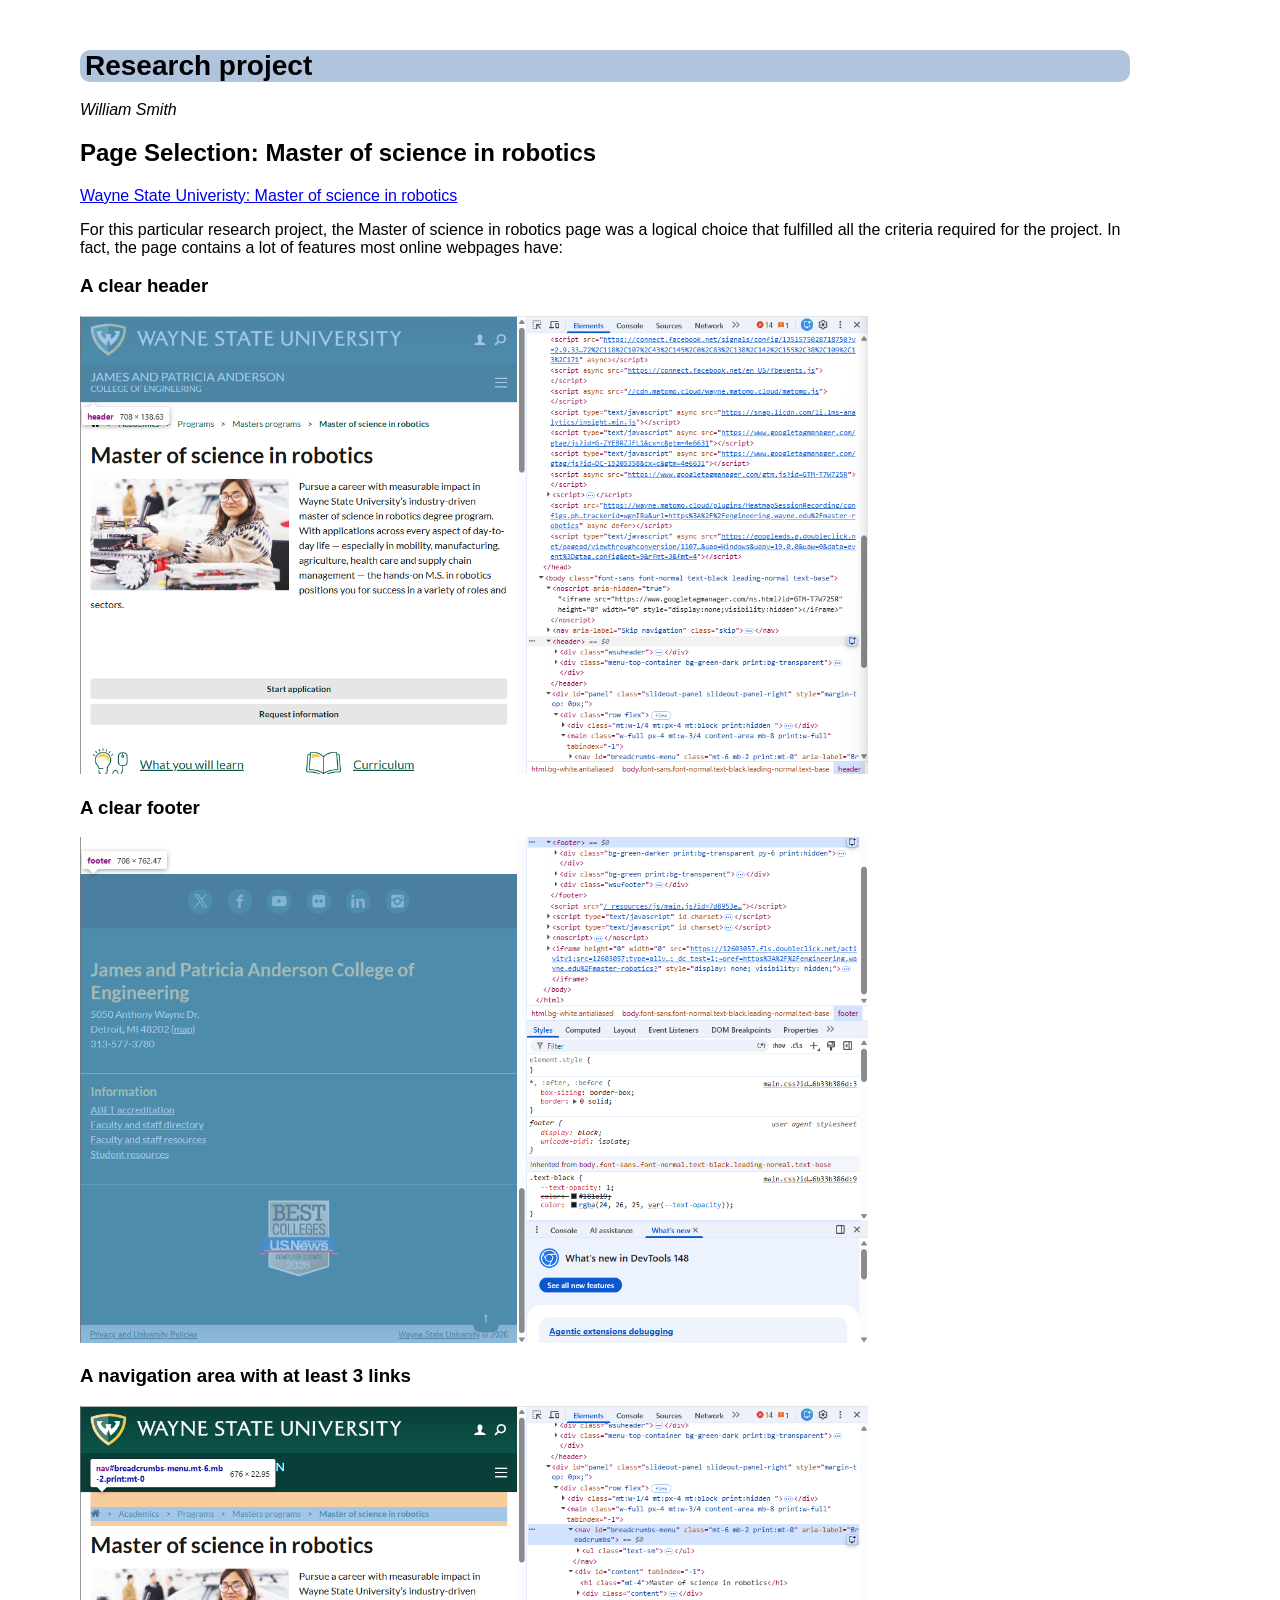
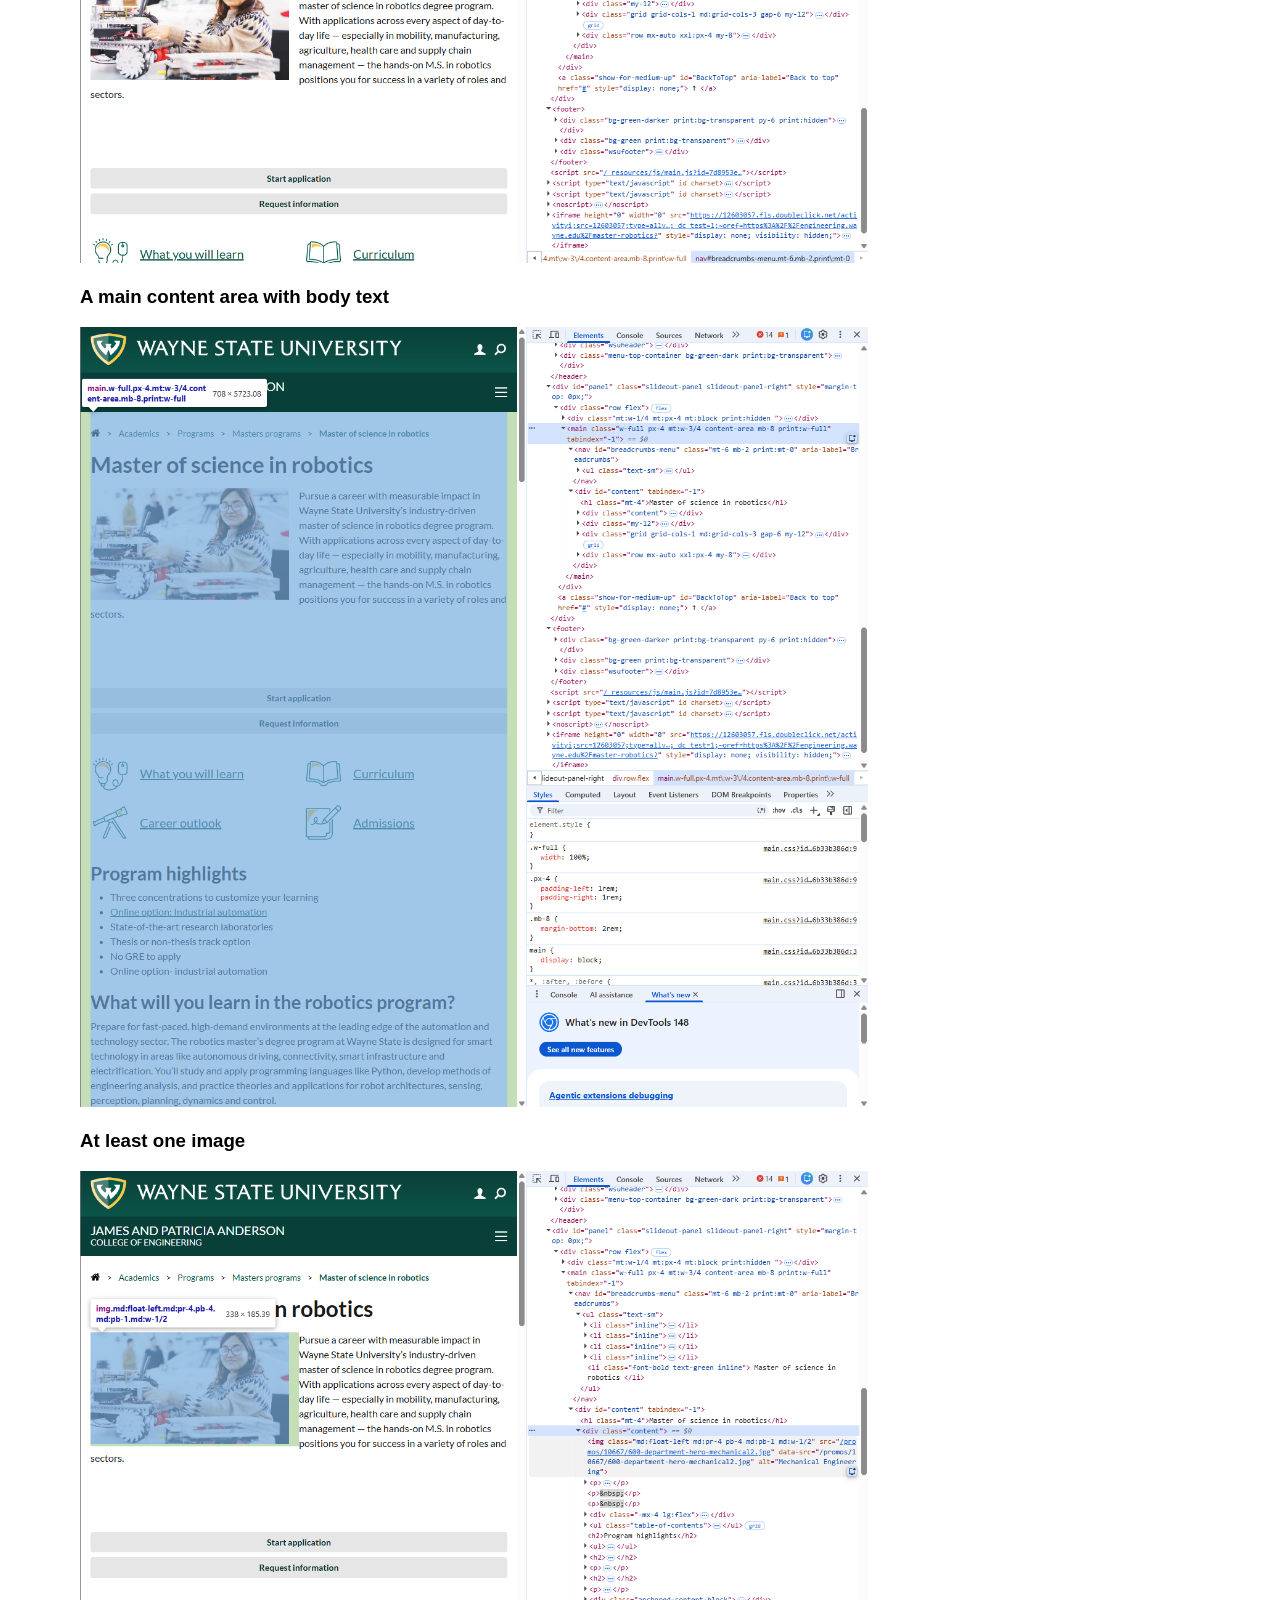
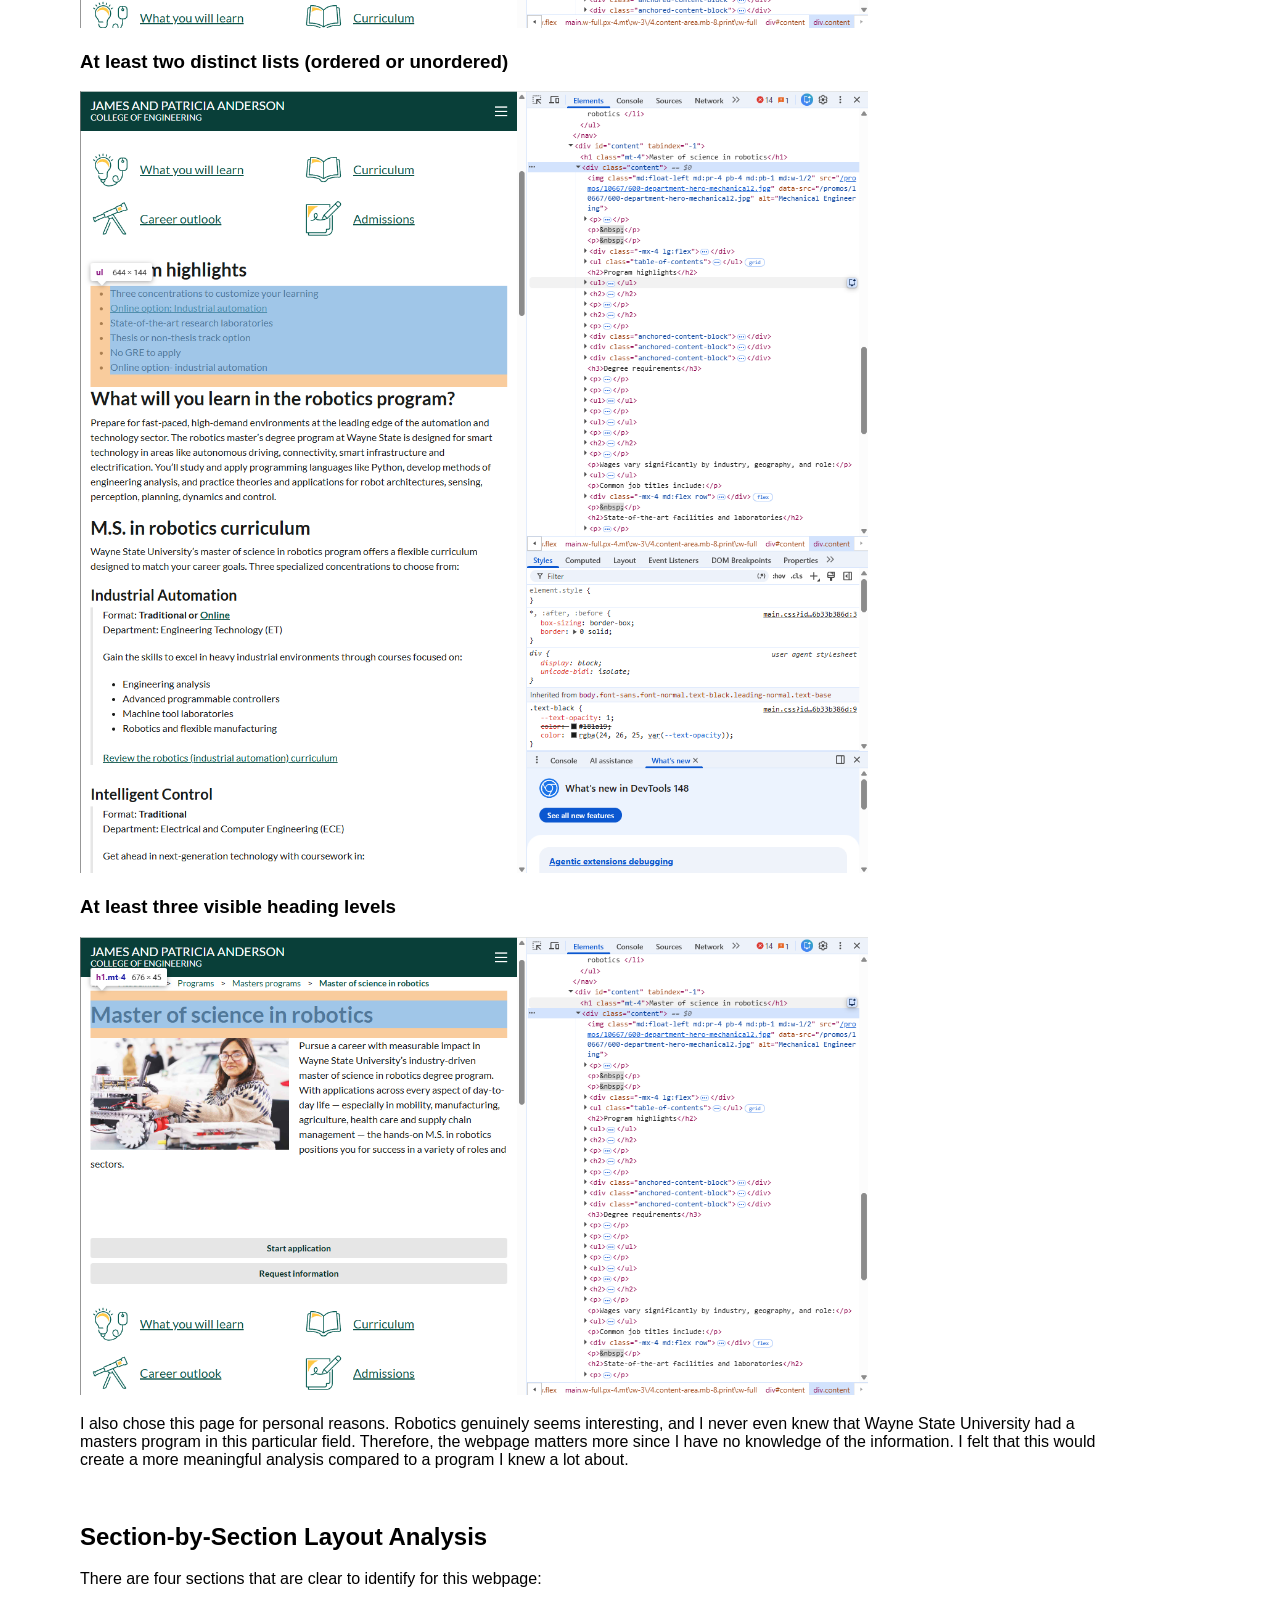
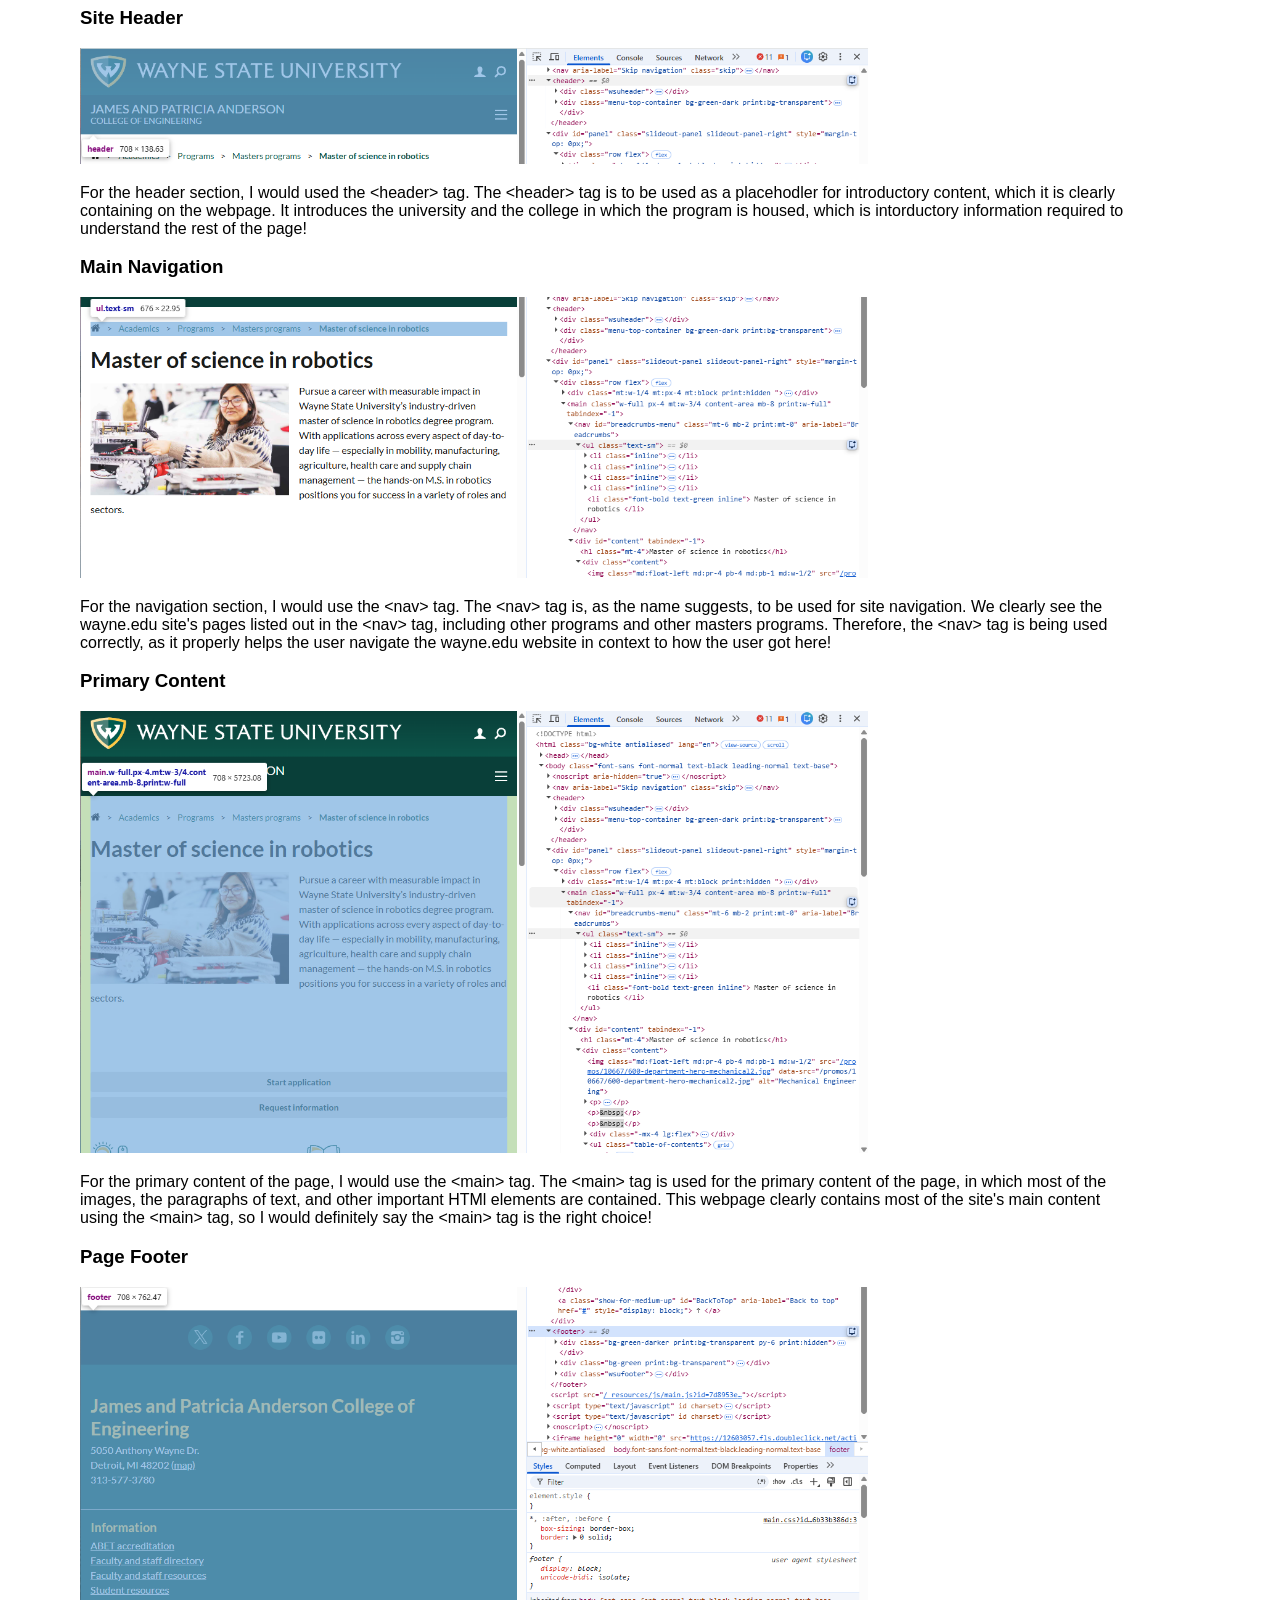
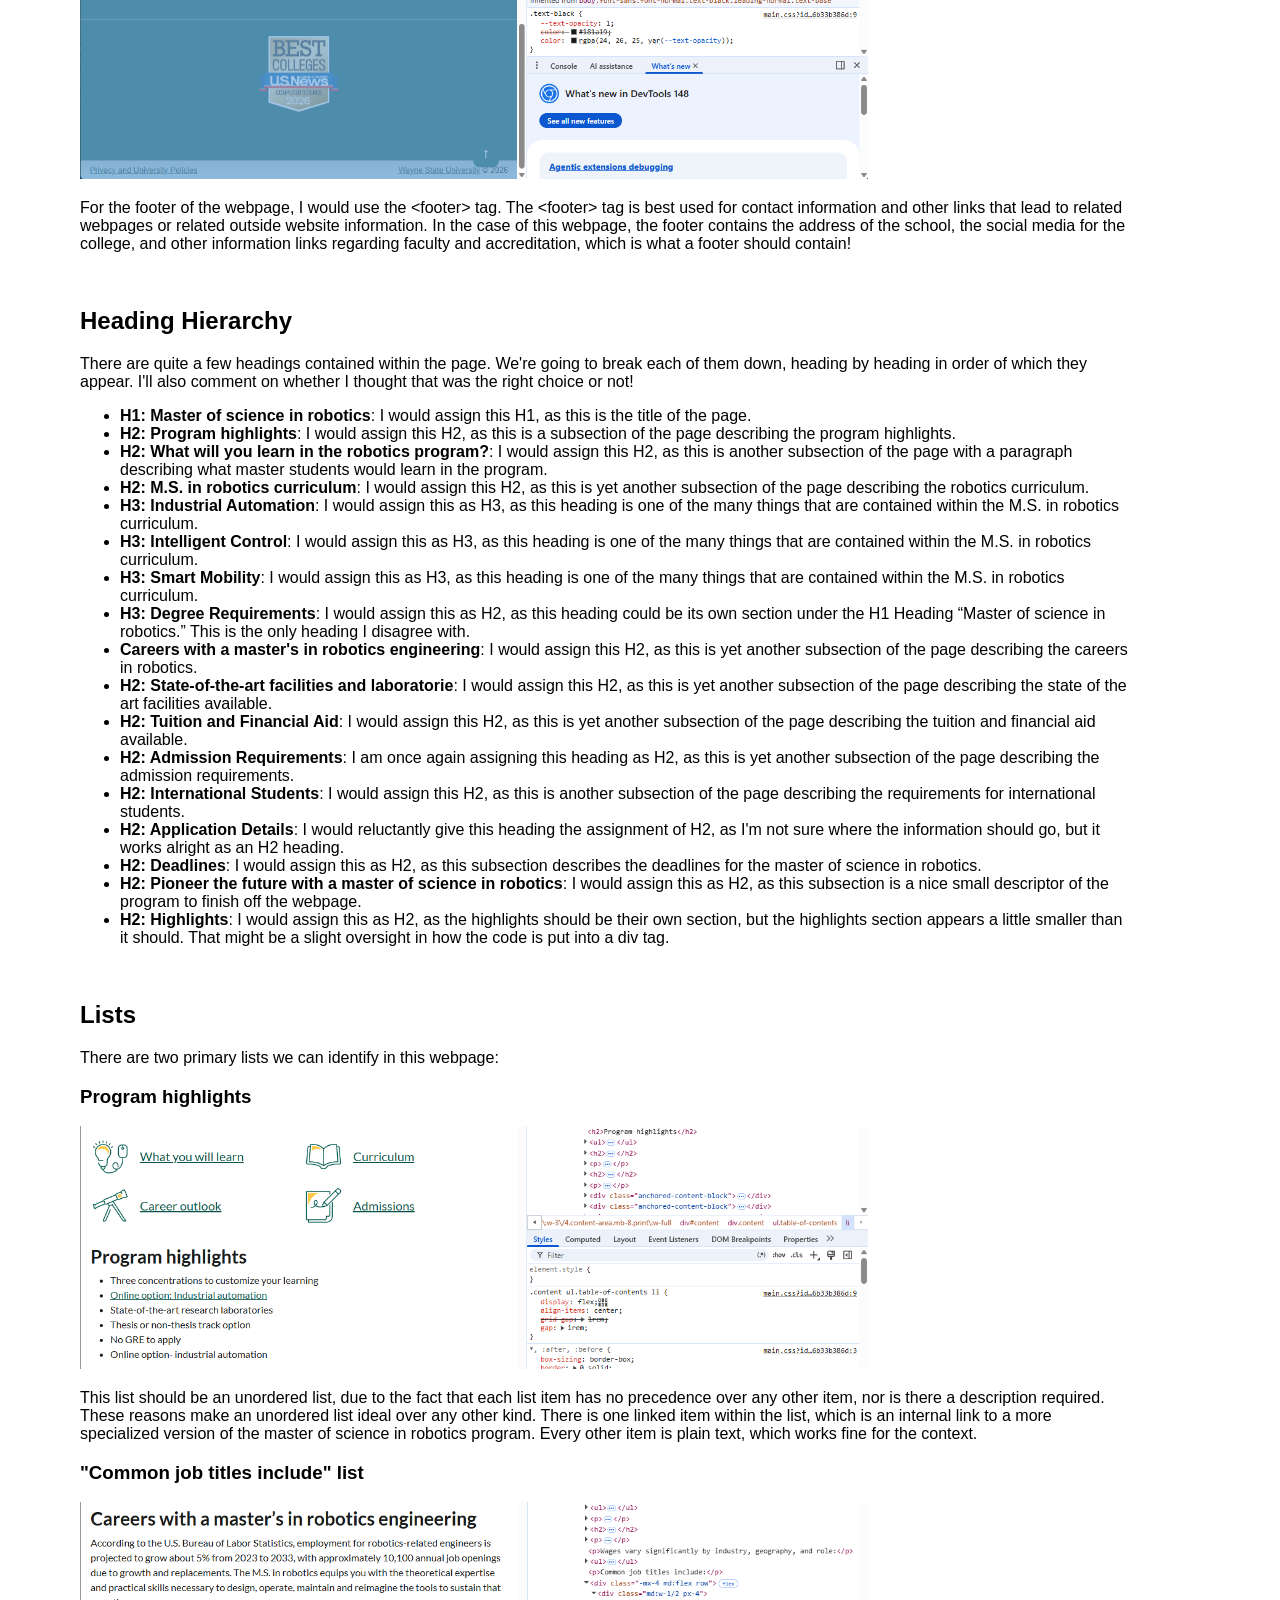
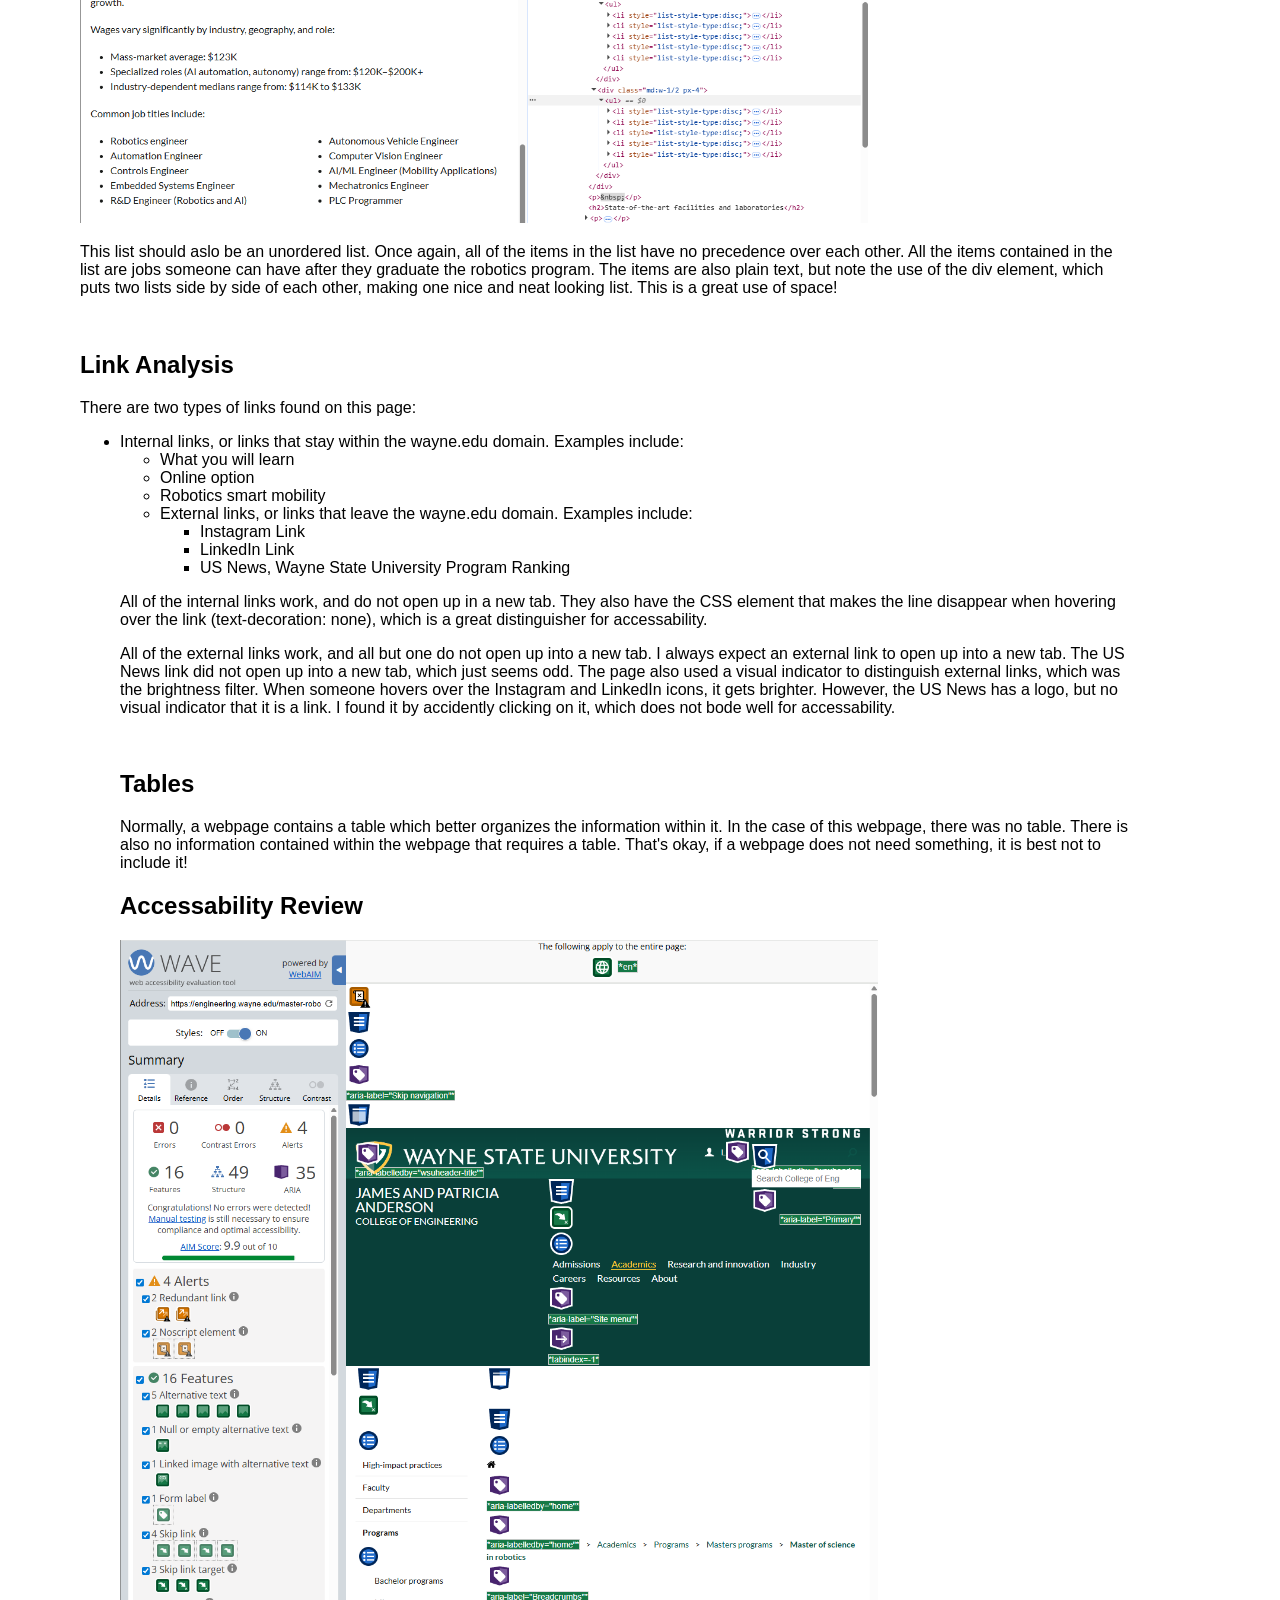
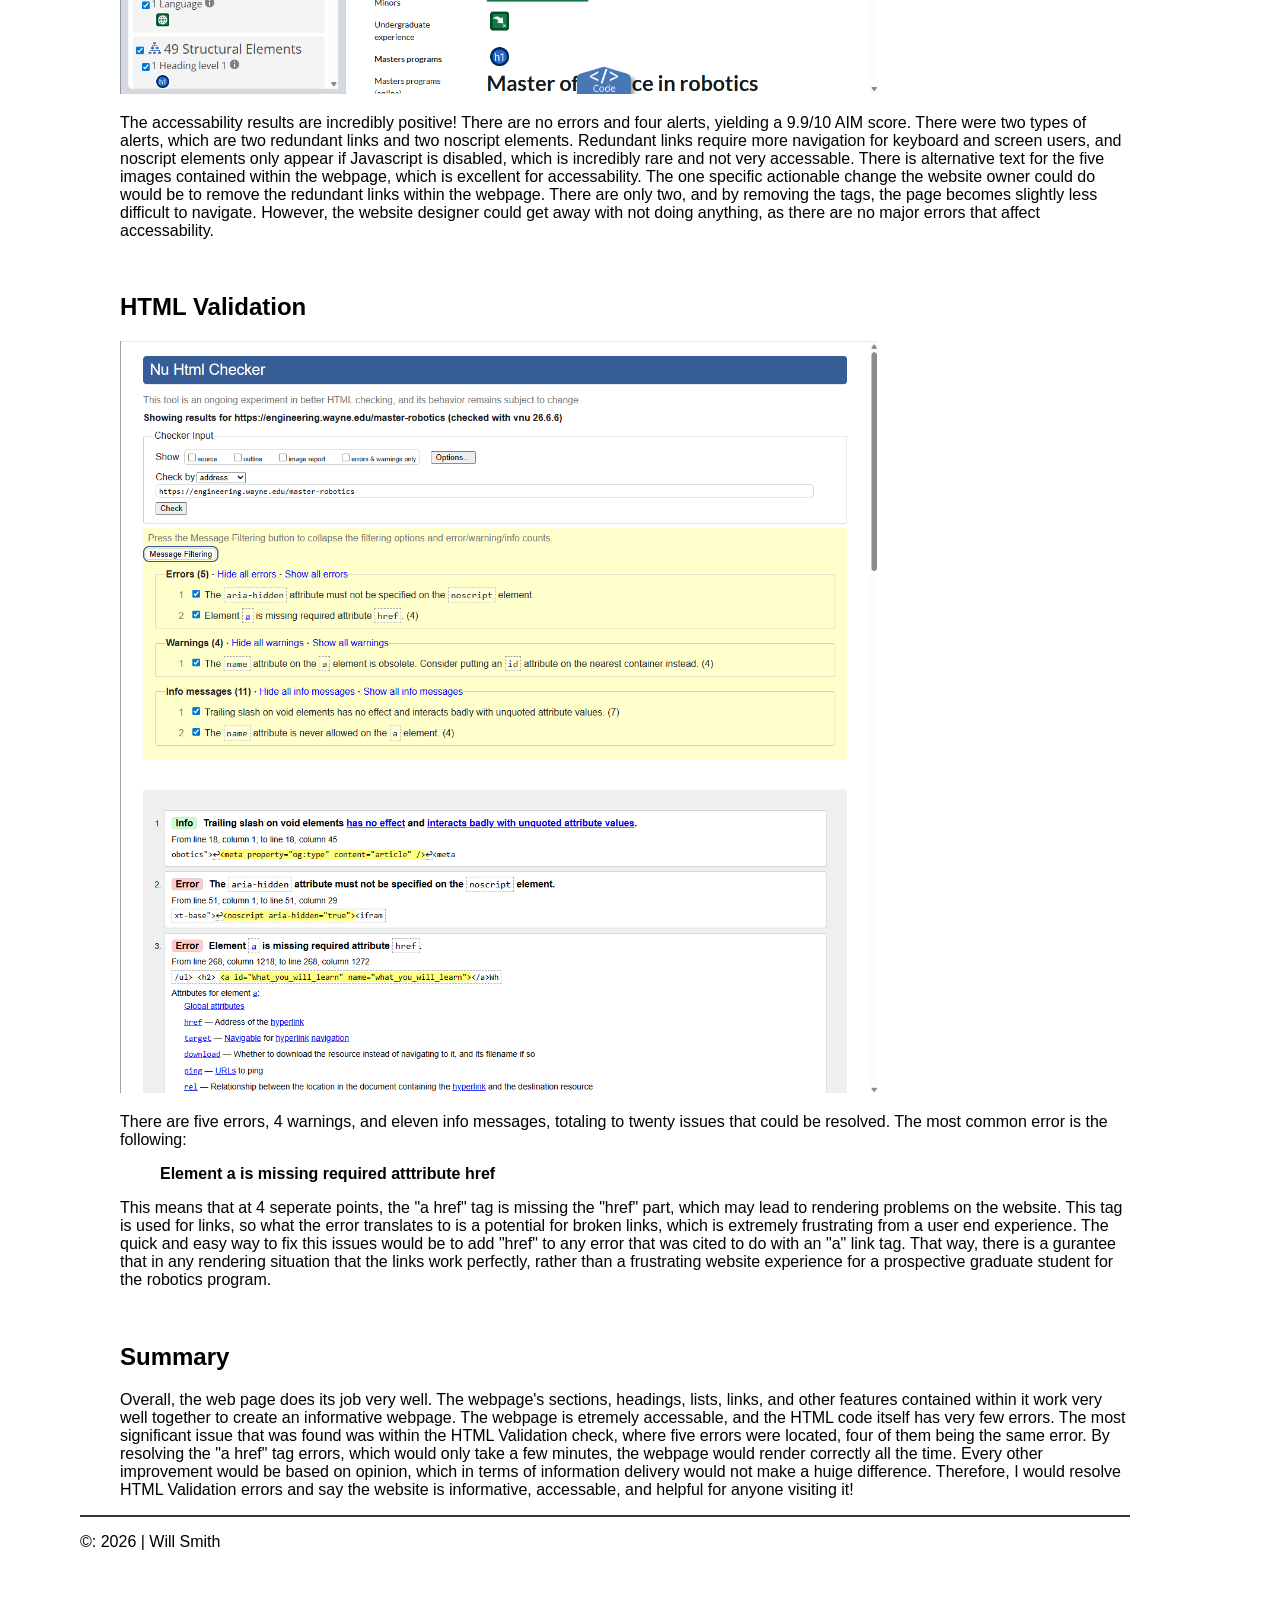
==== commit d1de325f: "Final Error Changes Corrected some errors, will most likely have one more push for final editing twe" ====
--- a/research/index.html
+++ b/research/index.html
@@ -164,7 +164,7 @@
                         <li>Online option</li>
                         <li>Robotics smart mobility</li>
                     </ul>
-            </ul>  
+                </li> 
             <ul>
                 <li>External links, or links that leave the wayne.edu domain. Examples include:</li>
                     <ul>
@@ -172,6 +172,7 @@
                         <li>LinkedIn Link</li>
                         <li>US News, Wayne State University Program Ranking</li>
                     </ul>
+                </li>
             </ul>
 
             <p>All of the internal links work, and do not open up in a new tab. They also have the CSS element 
@@ -235,8 +236,7 @@
 
         </main>
     </body>
-        <footer><hr>
-            <p>&copy;: 2026 | Will Smith</p>
-        </footer> 
-    </body>    
+    <footer><hr>
+        <p>&copy;: 2026 | Will Smith</p>
+    </footer>    
 </html>
--- a/research/css/style.css
+++ b/research/css/style.css
@@ -2,7 +2,7 @@
     background-color: lightsteelblue;
     border-radius: 10px;
     font-size: 175%;
-       text-indent: 5px;
+    text-indent: 5px;
 }
 
 h1, h2, h3 {
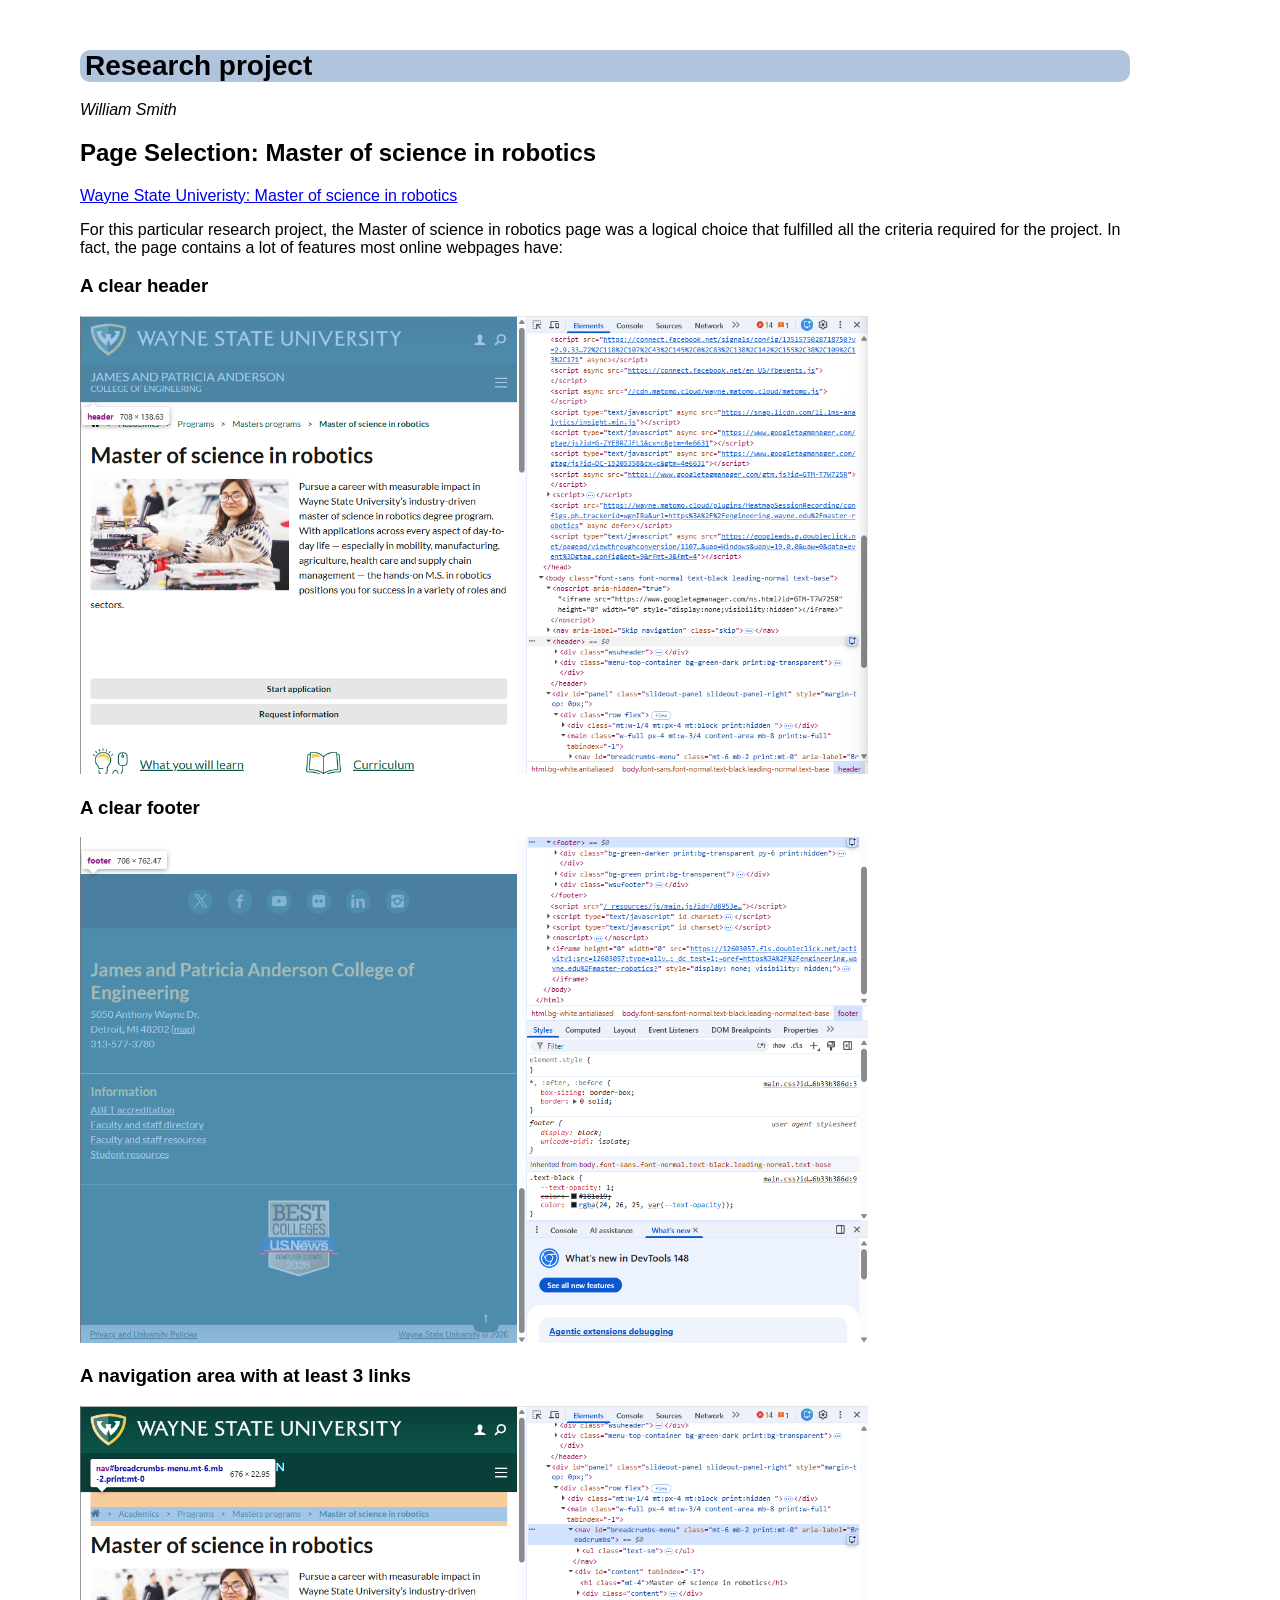
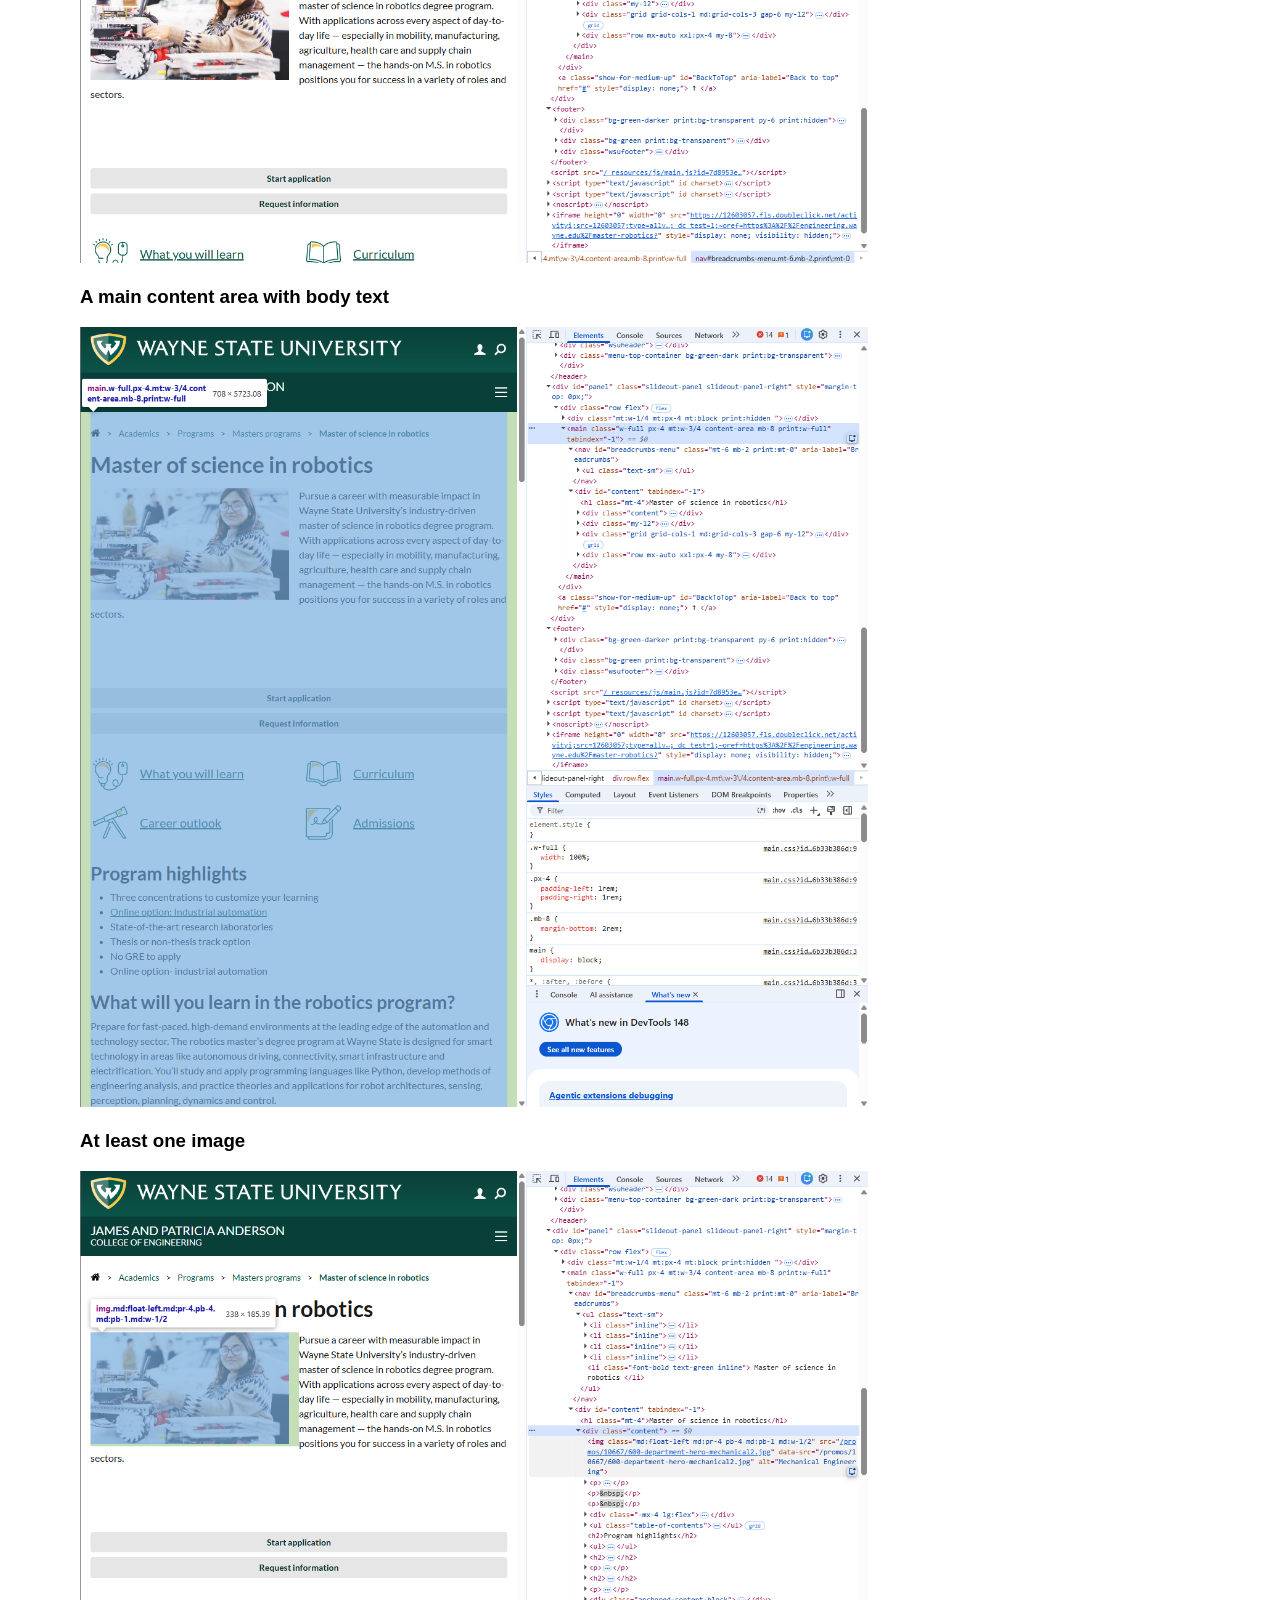
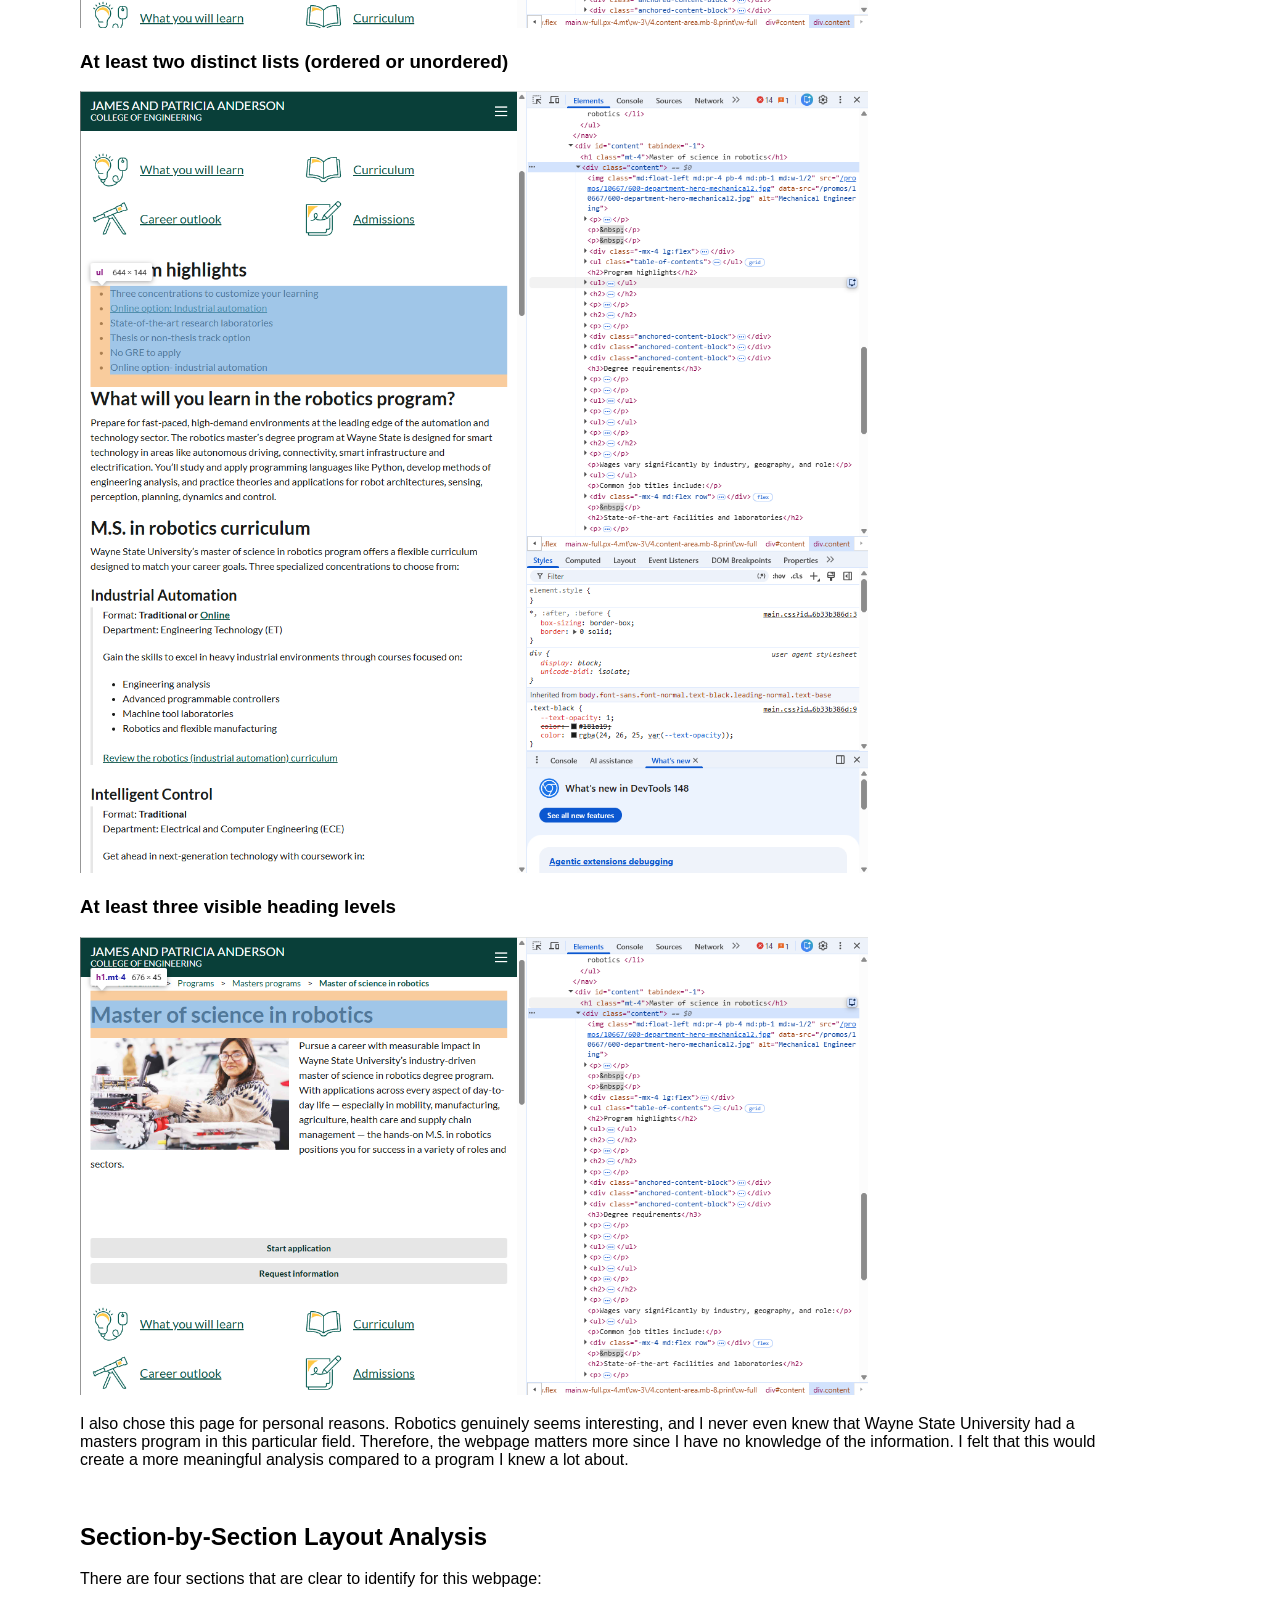
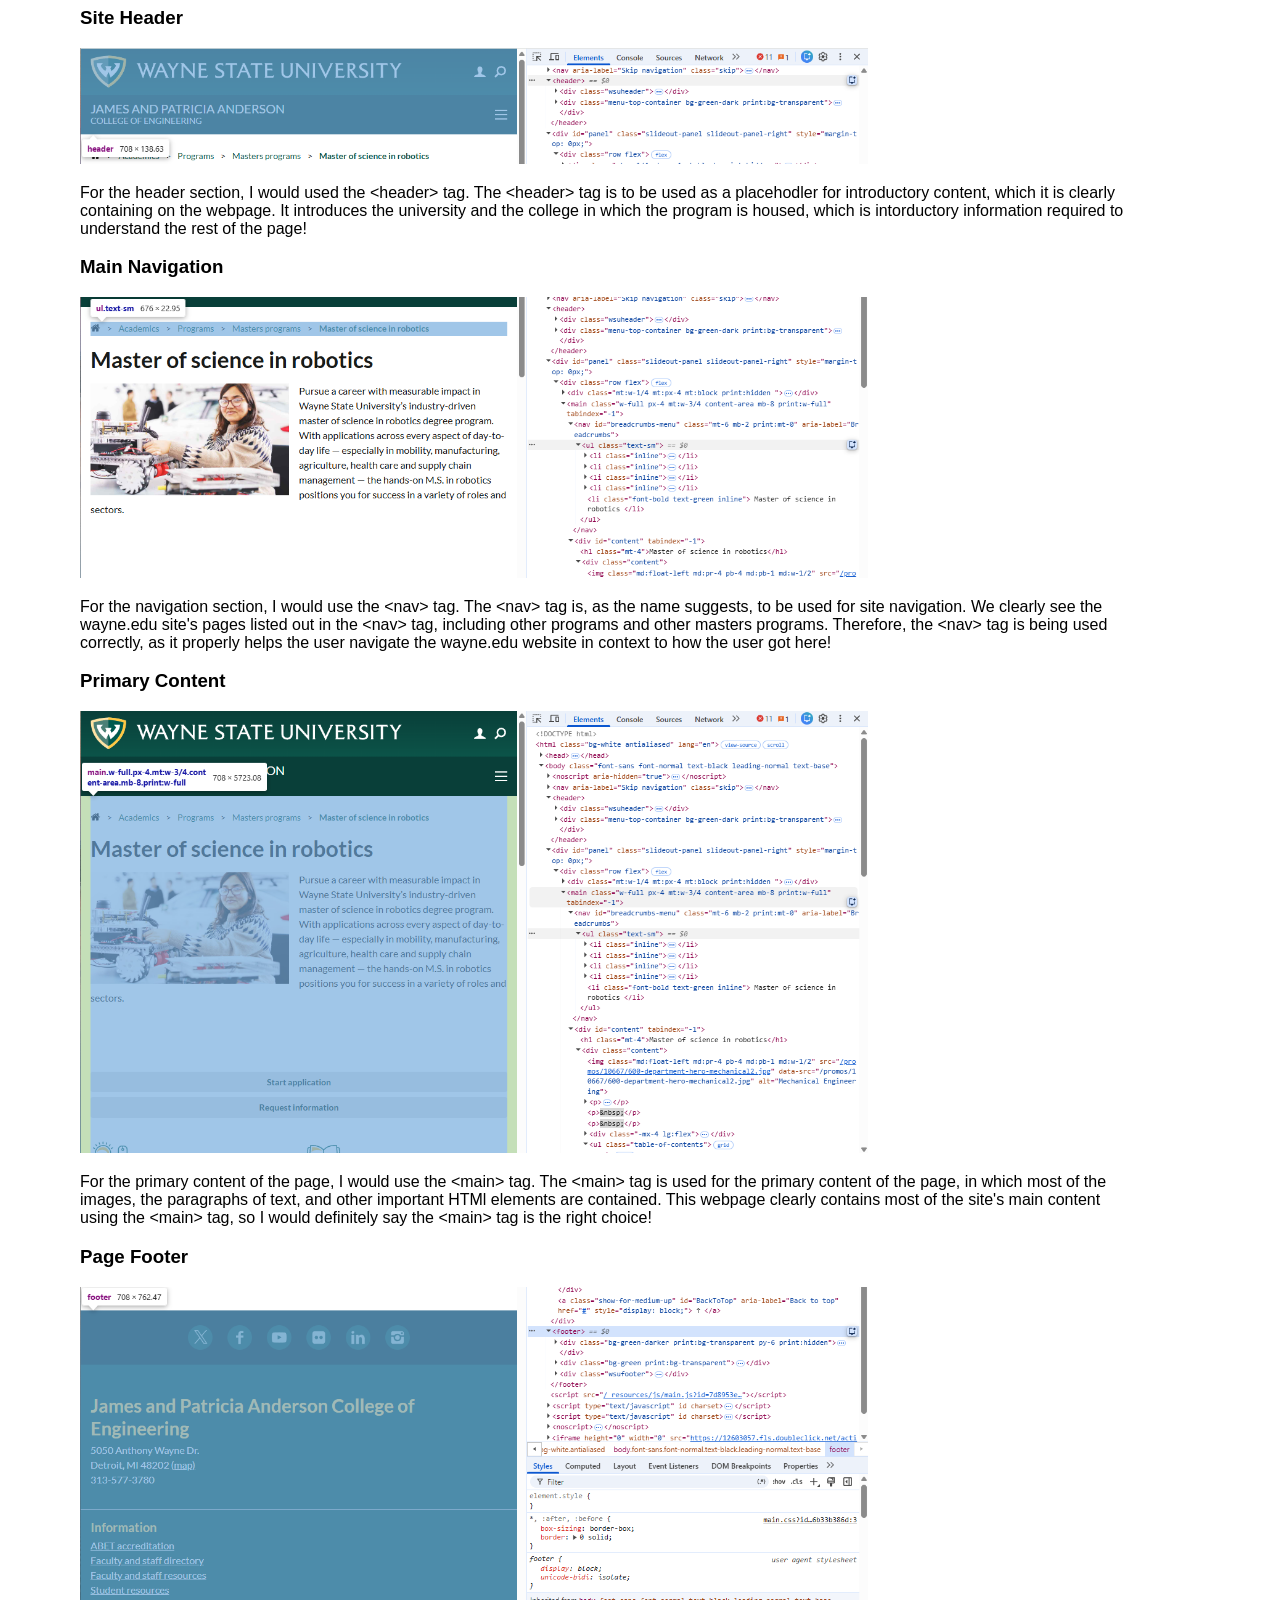
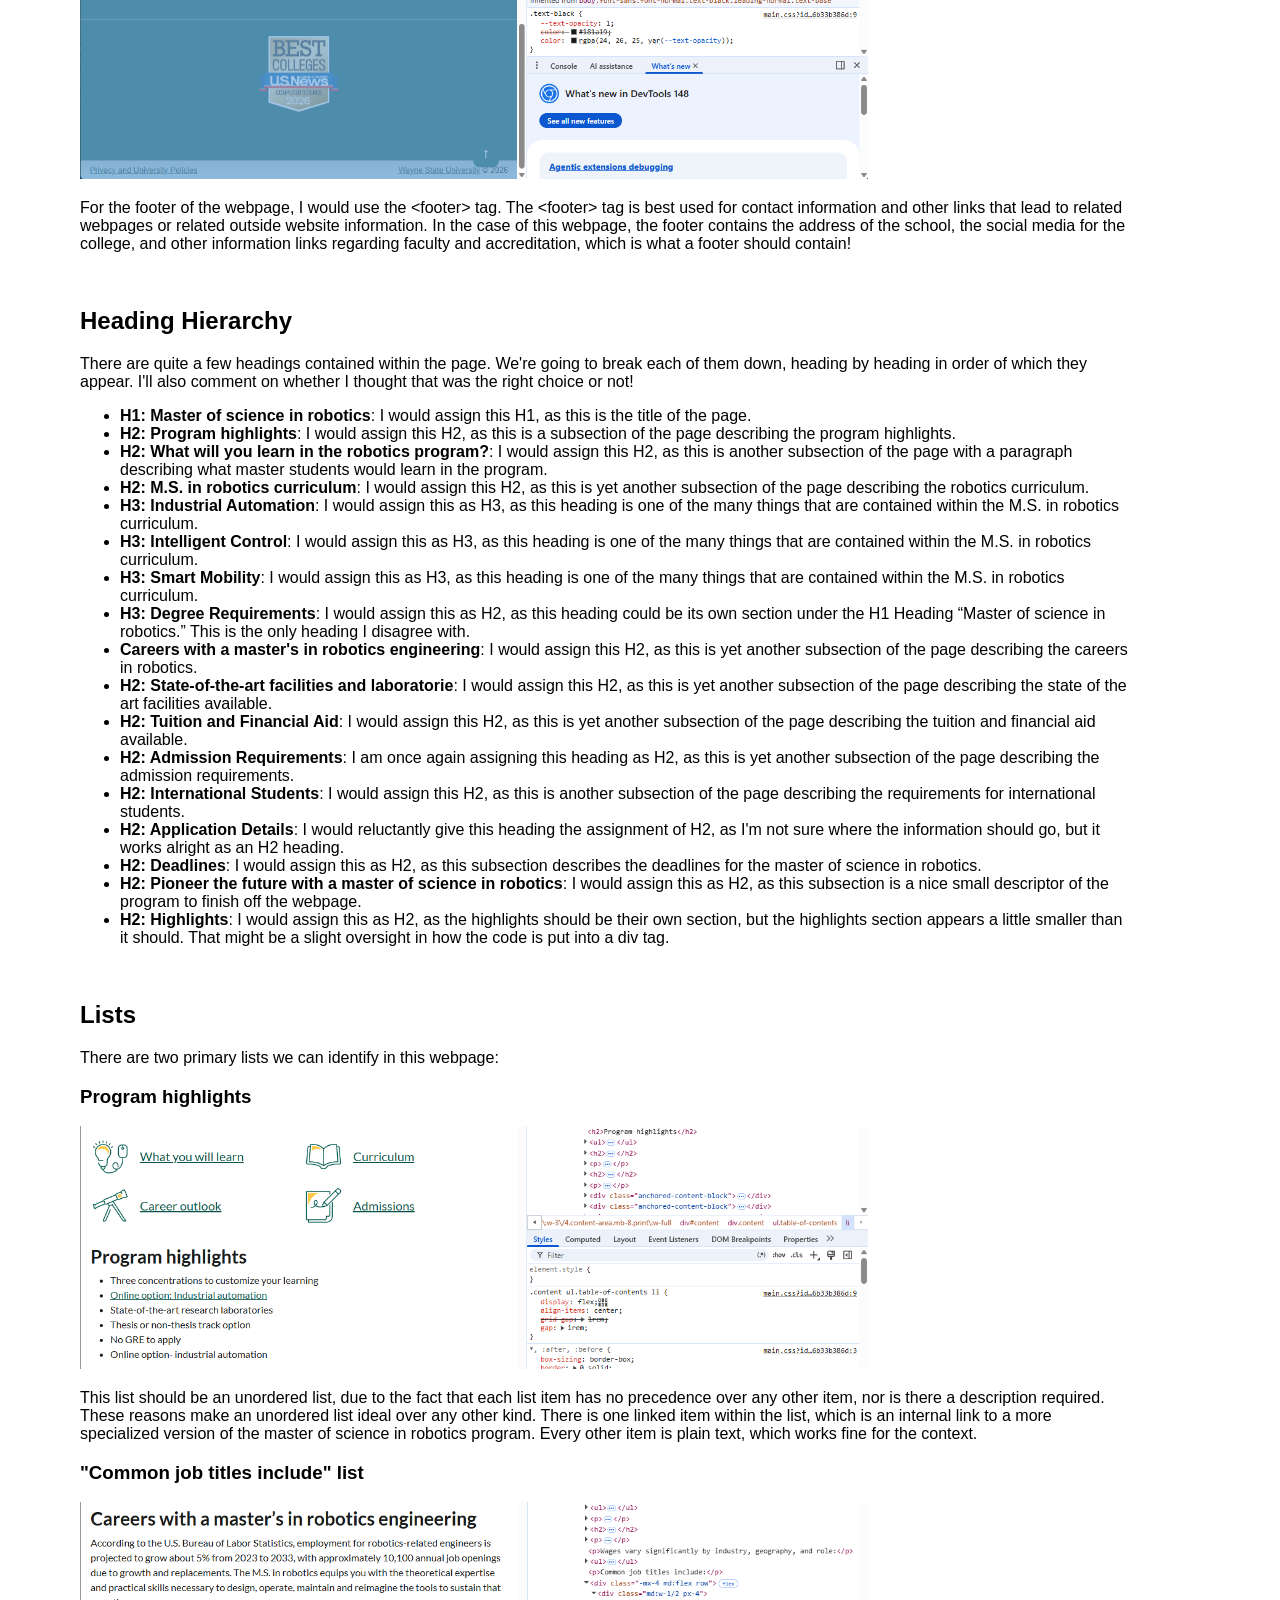
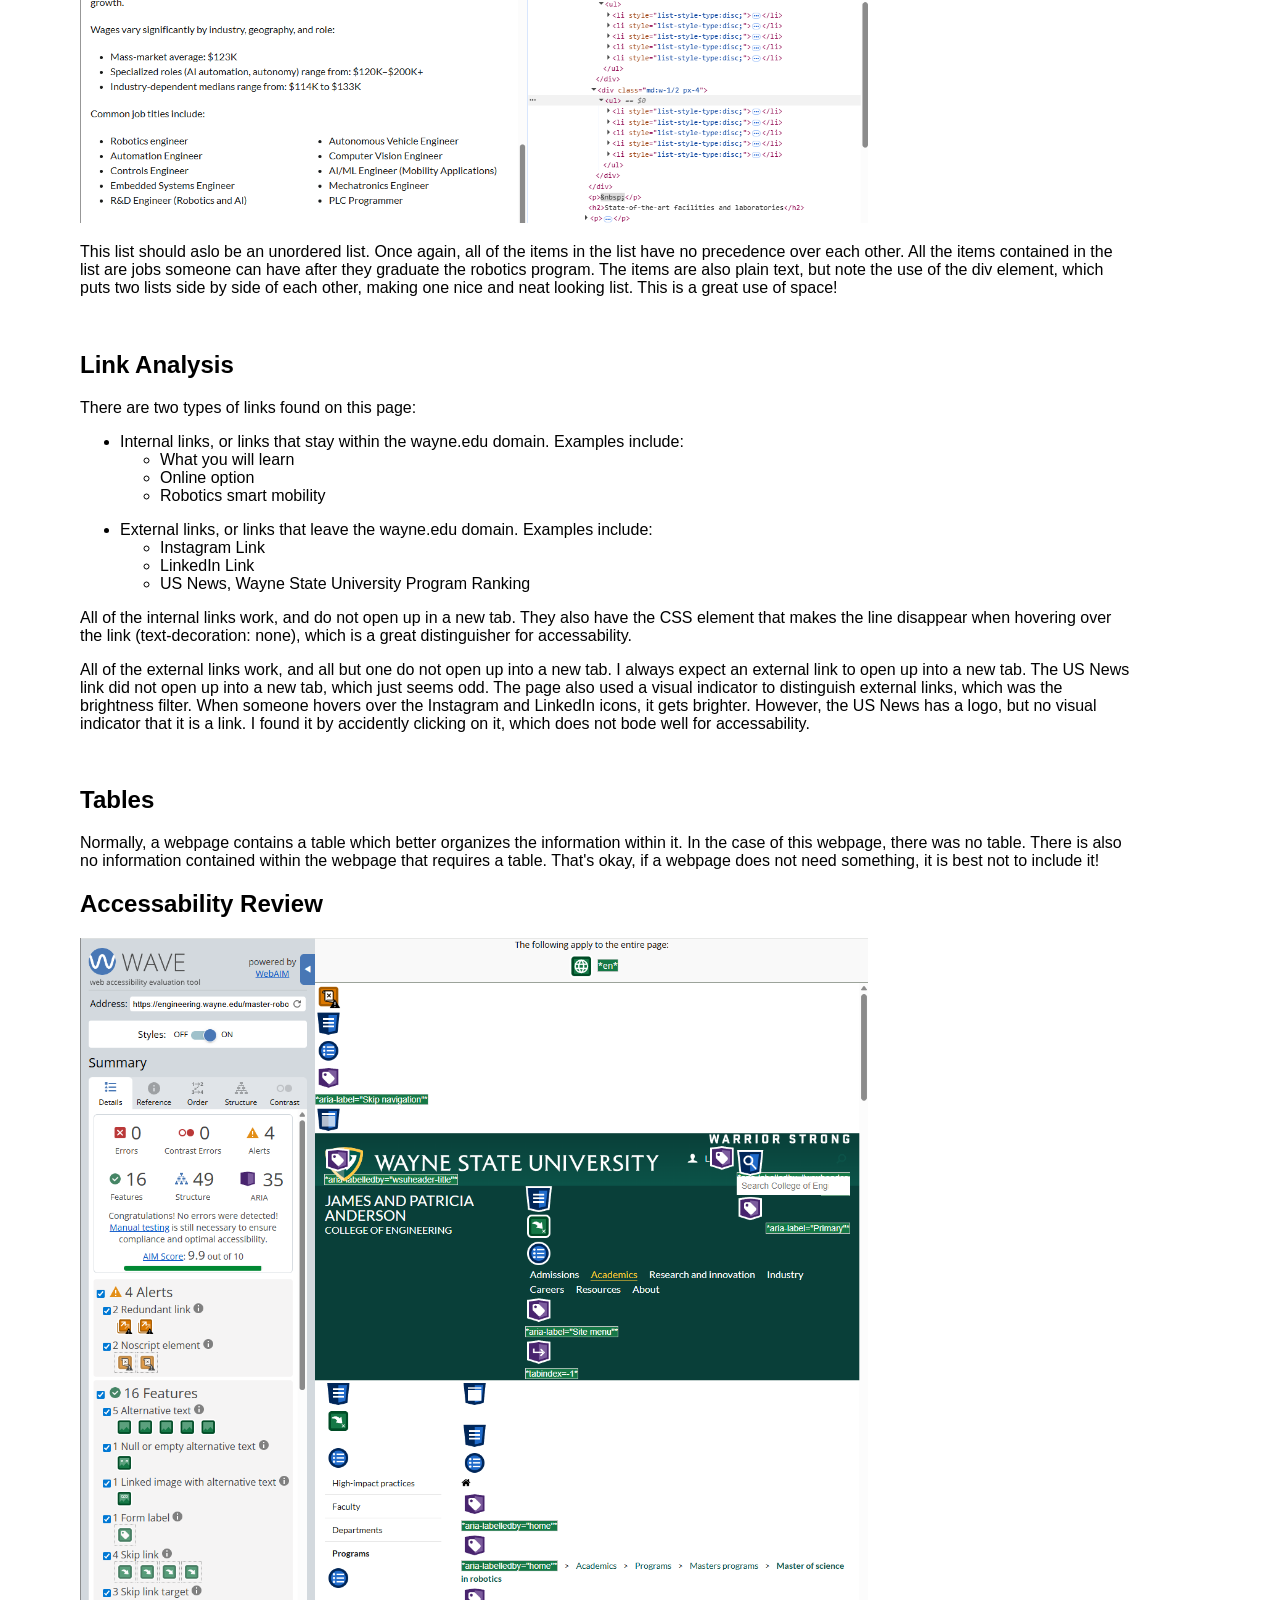
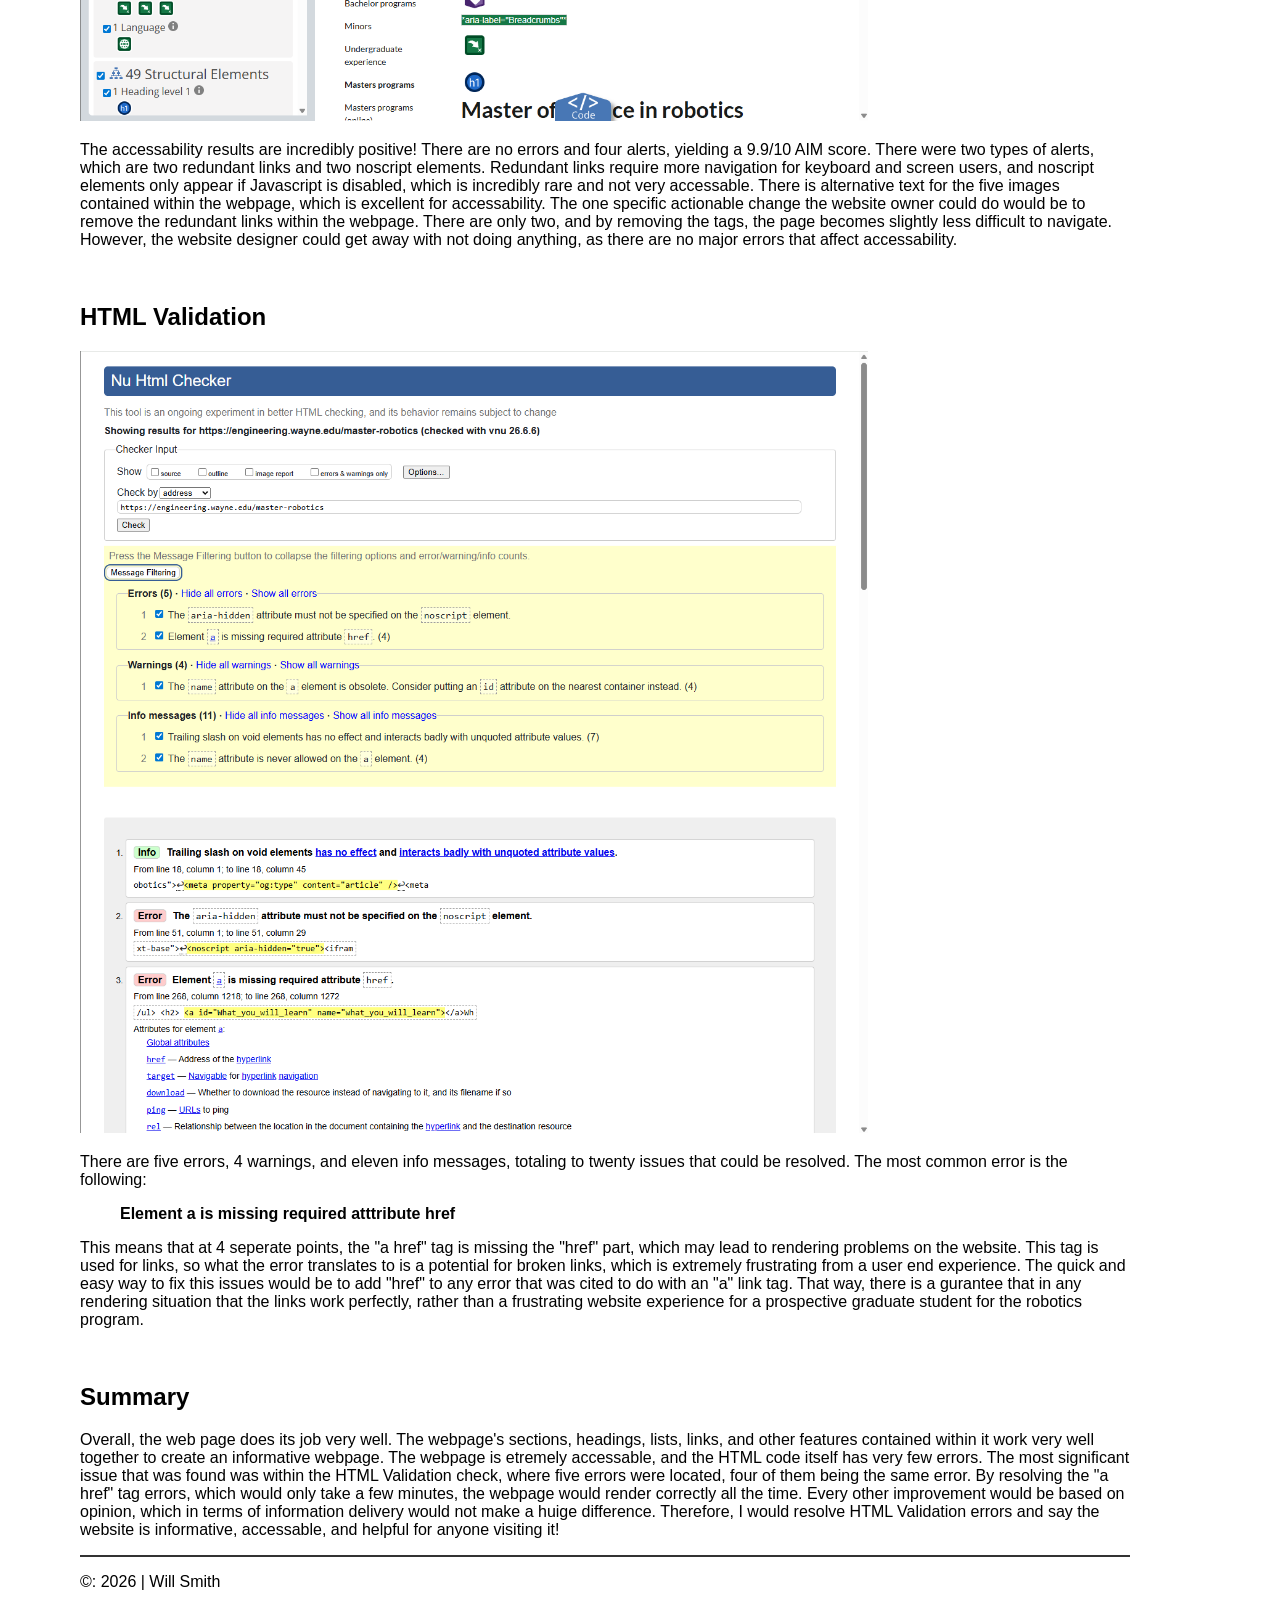
==== commit eeadc97a: "Manual Rollback Literally pushed worse code. How??" ====
--- a/research/index.html
+++ b/research/index.html
@@ -164,7 +164,7 @@
                         <li>Online option</li>
                         <li>Robotics smart mobility</li>
                     </ul>
-                </li> 
+            </ul>  
             <ul>
                 <li>External links, or links that leave the wayne.edu domain. Examples include:</li>
                     <ul>
@@ -172,7 +172,6 @@
                         <li>LinkedIn Link</li>
                         <li>US News, Wayne State University Program Ranking</li>
                     </ul>
-                </li>
             </ul>
 
             <p>All of the internal links work, and do not open up in a new tab. They also have the CSS element 
@@ -236,7 +235,8 @@
 
         </main>
     </body>
-    <footer><hr>
-        <p>&copy;: 2026 | Will Smith</p>
-    </footer>    
+        <footer><hr>
+            <p>&copy;: 2026 | Will Smith</p>
+        </footer> 
+    </body>    
 </html>
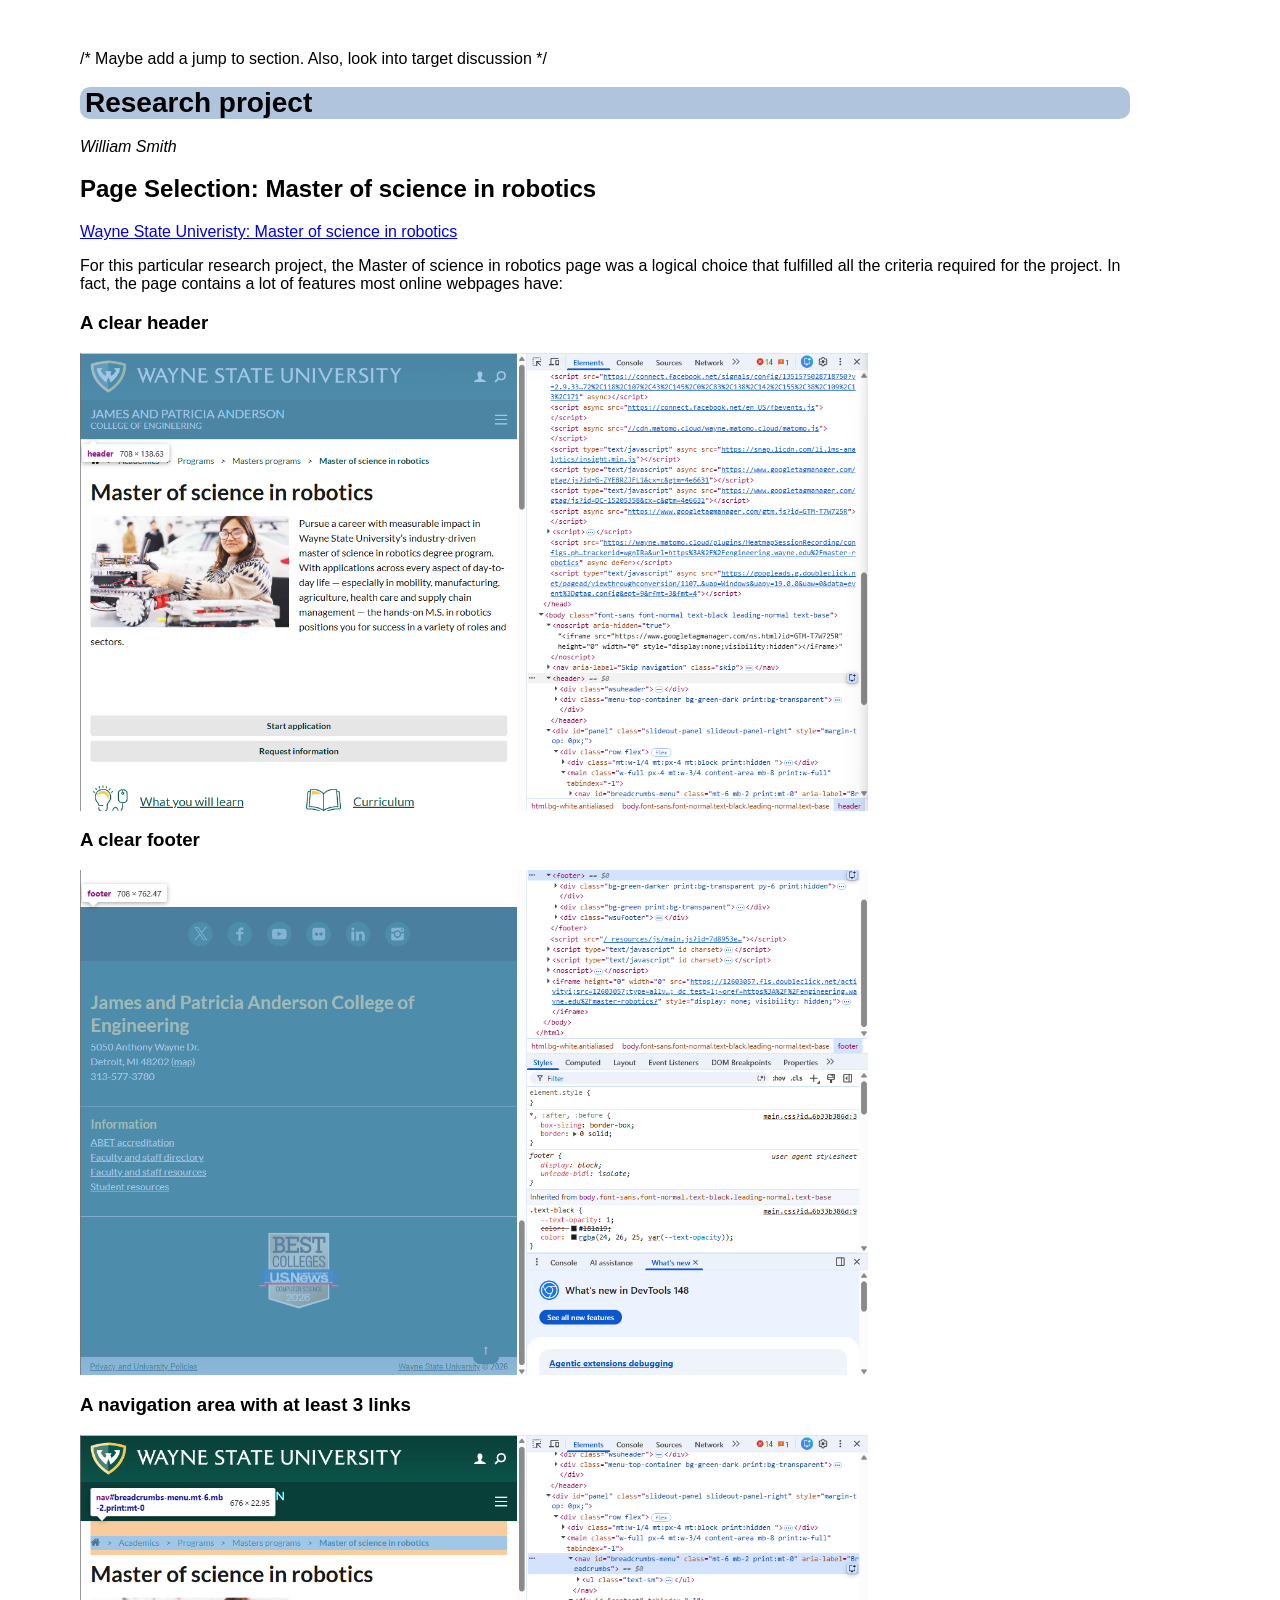
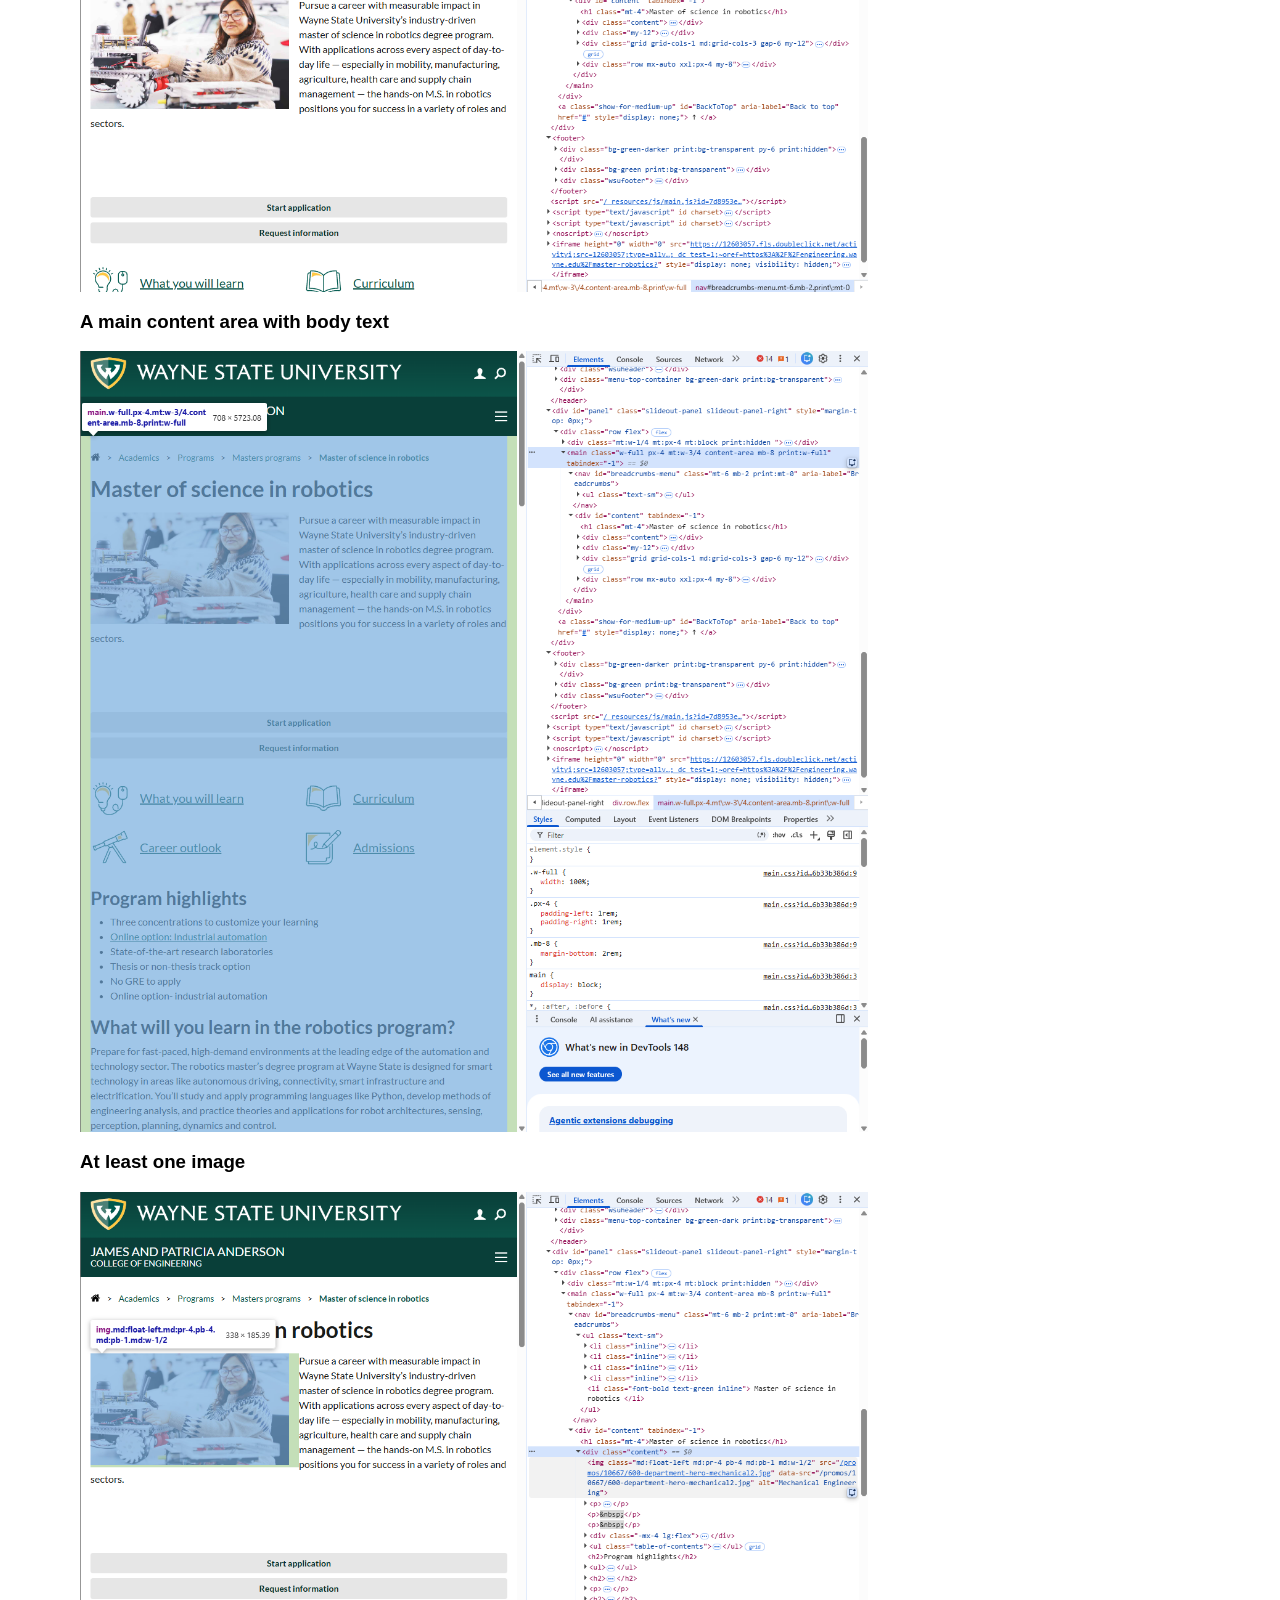
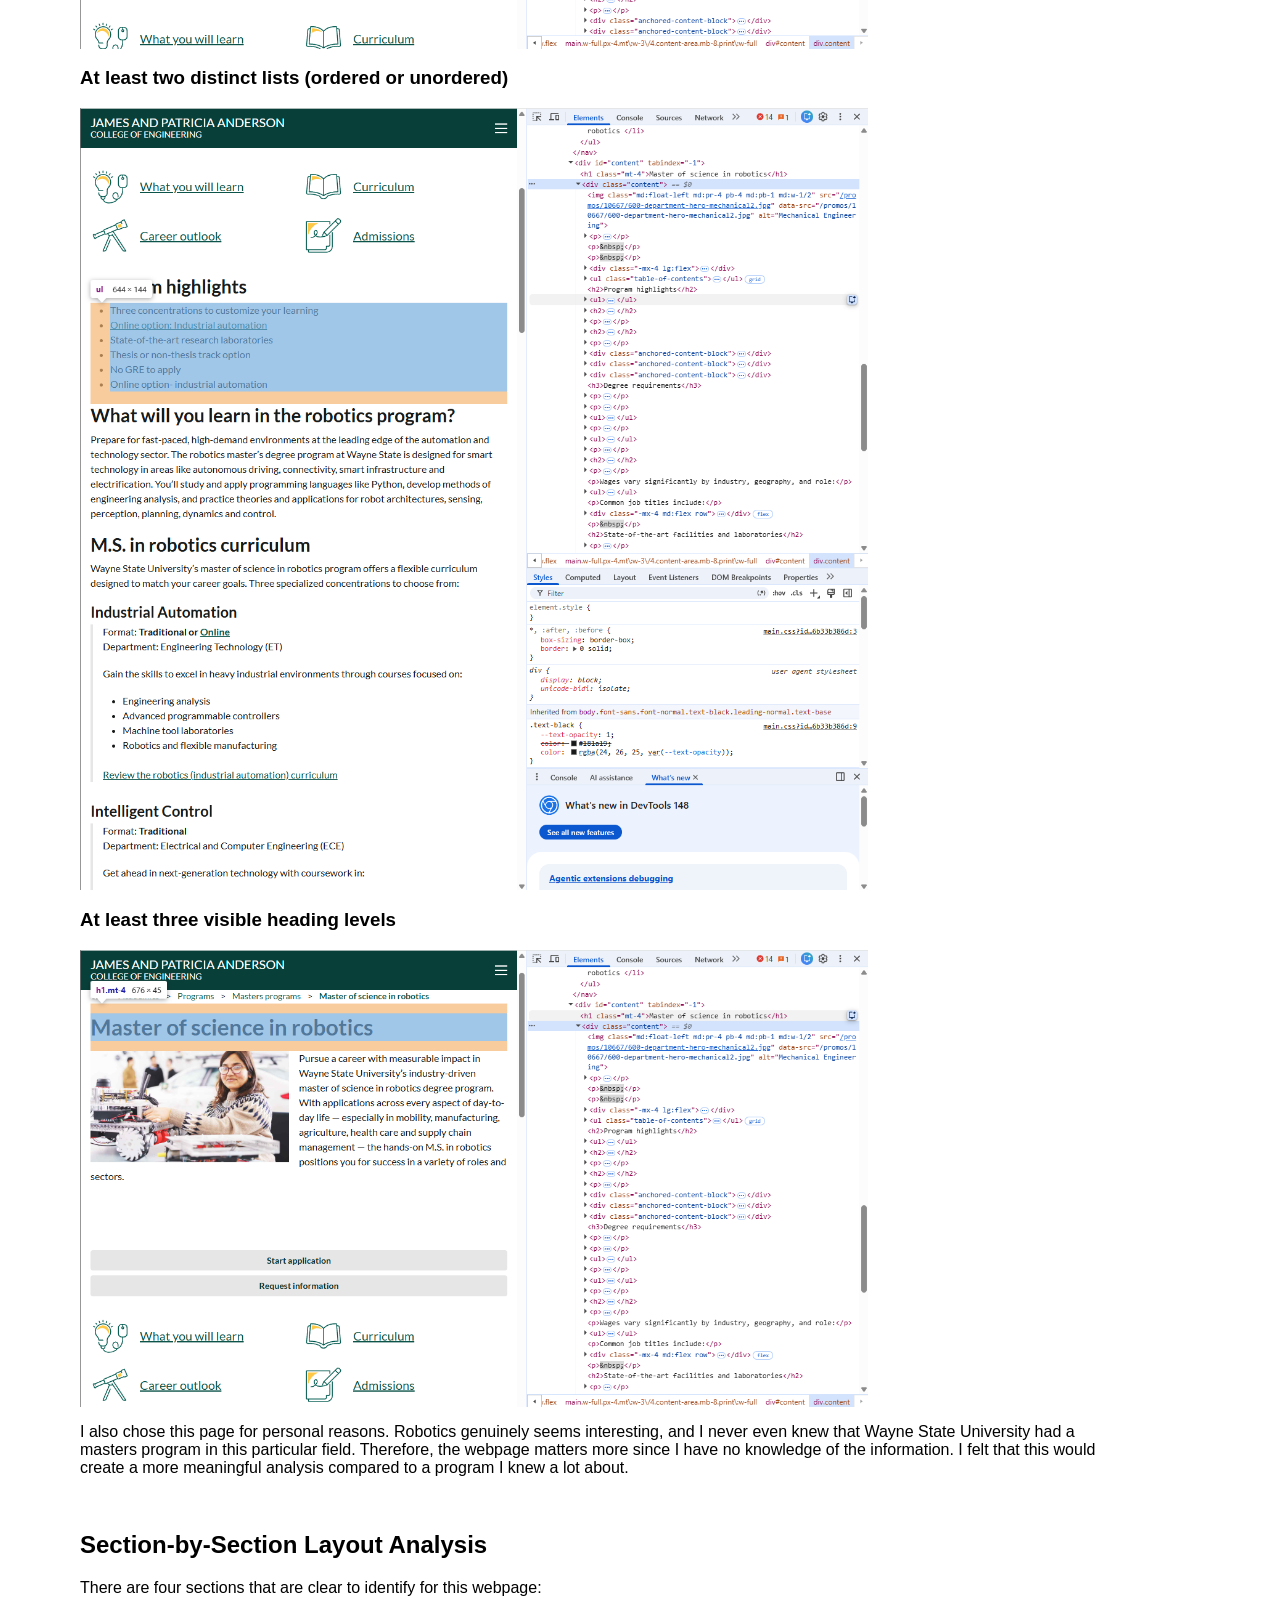
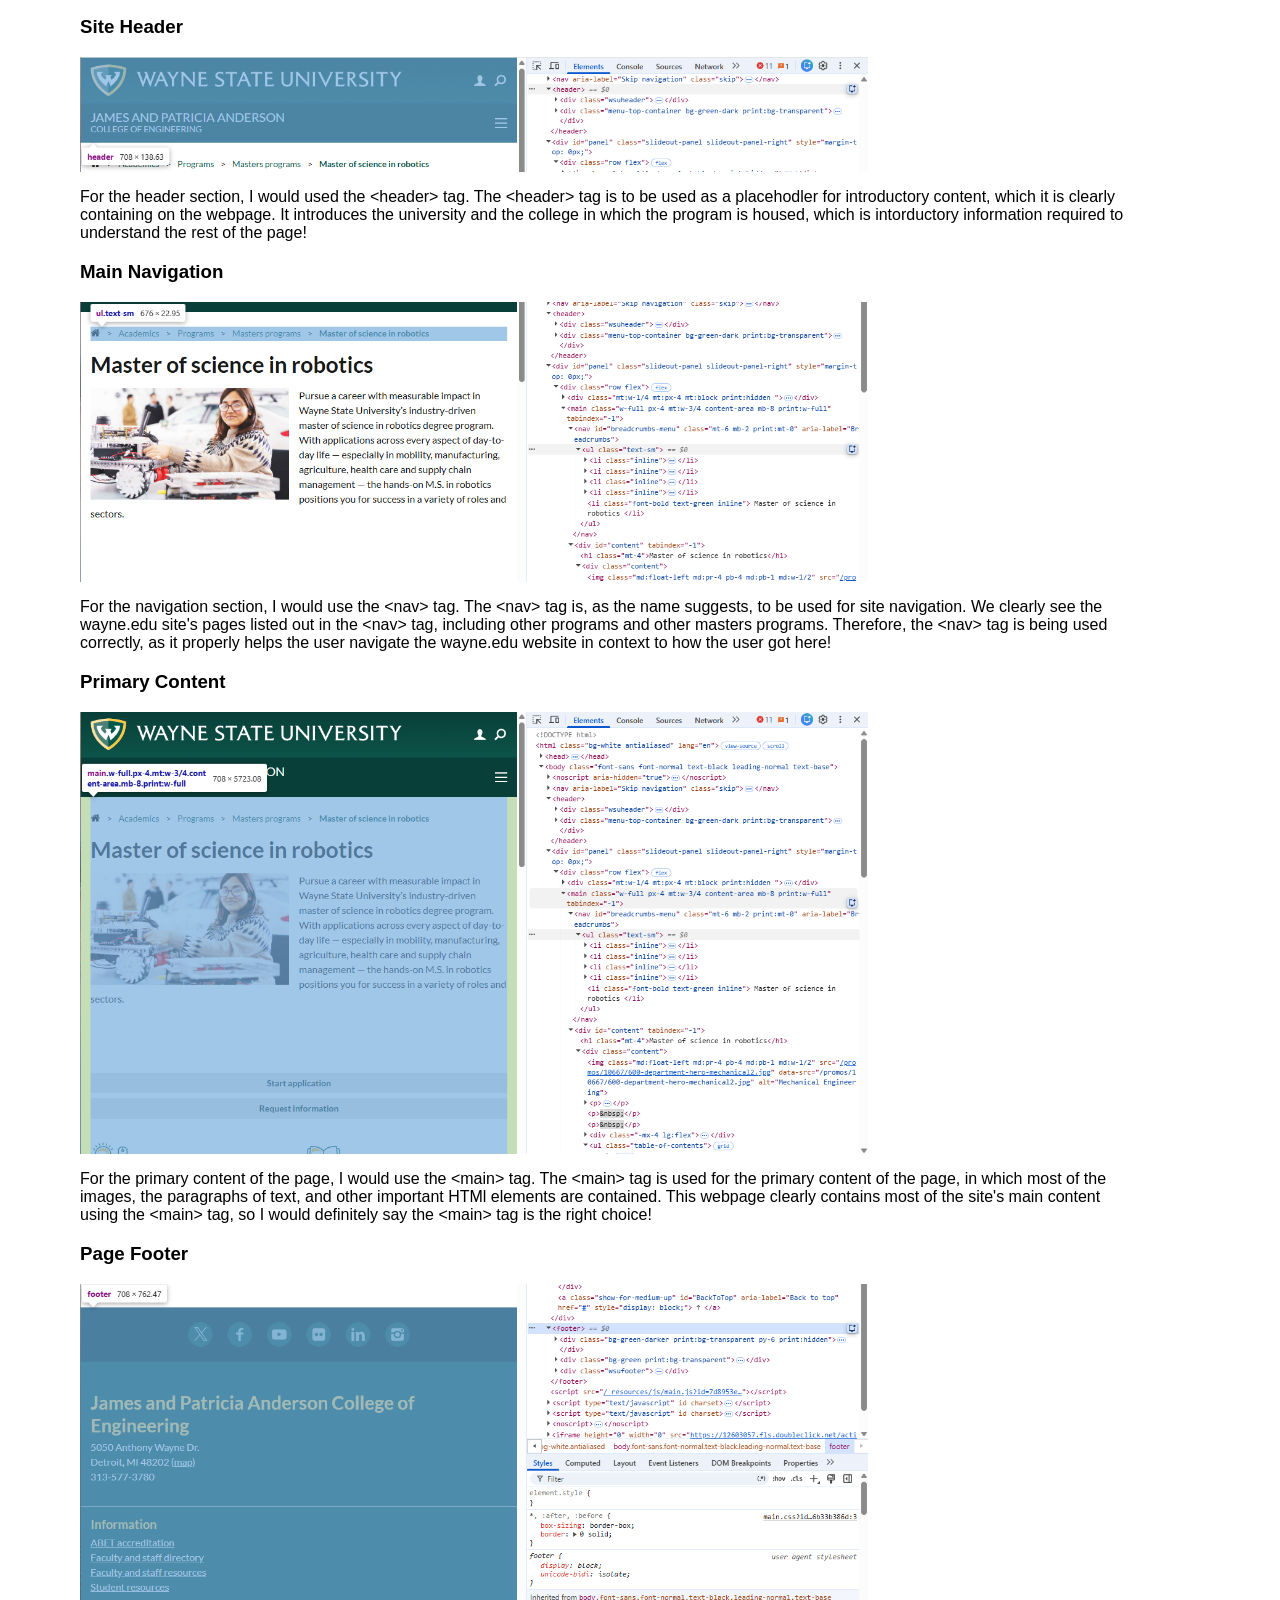
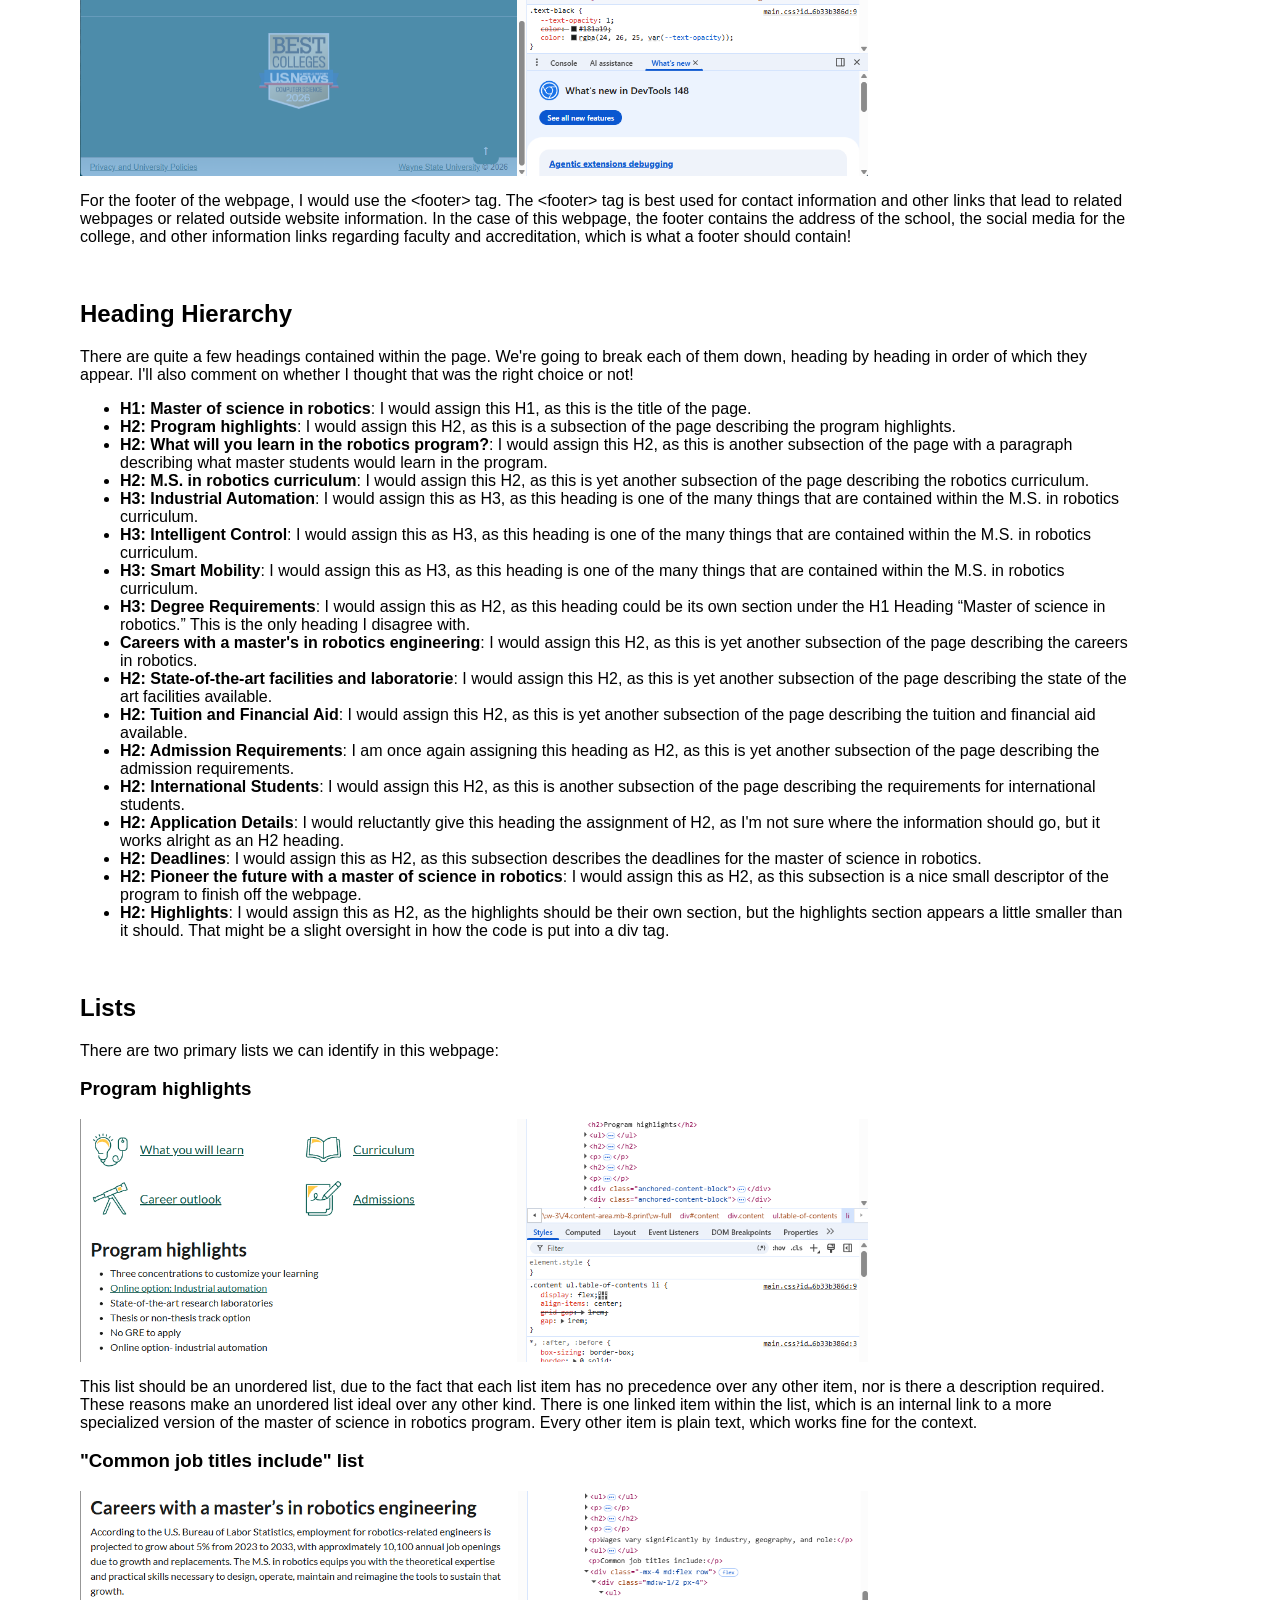
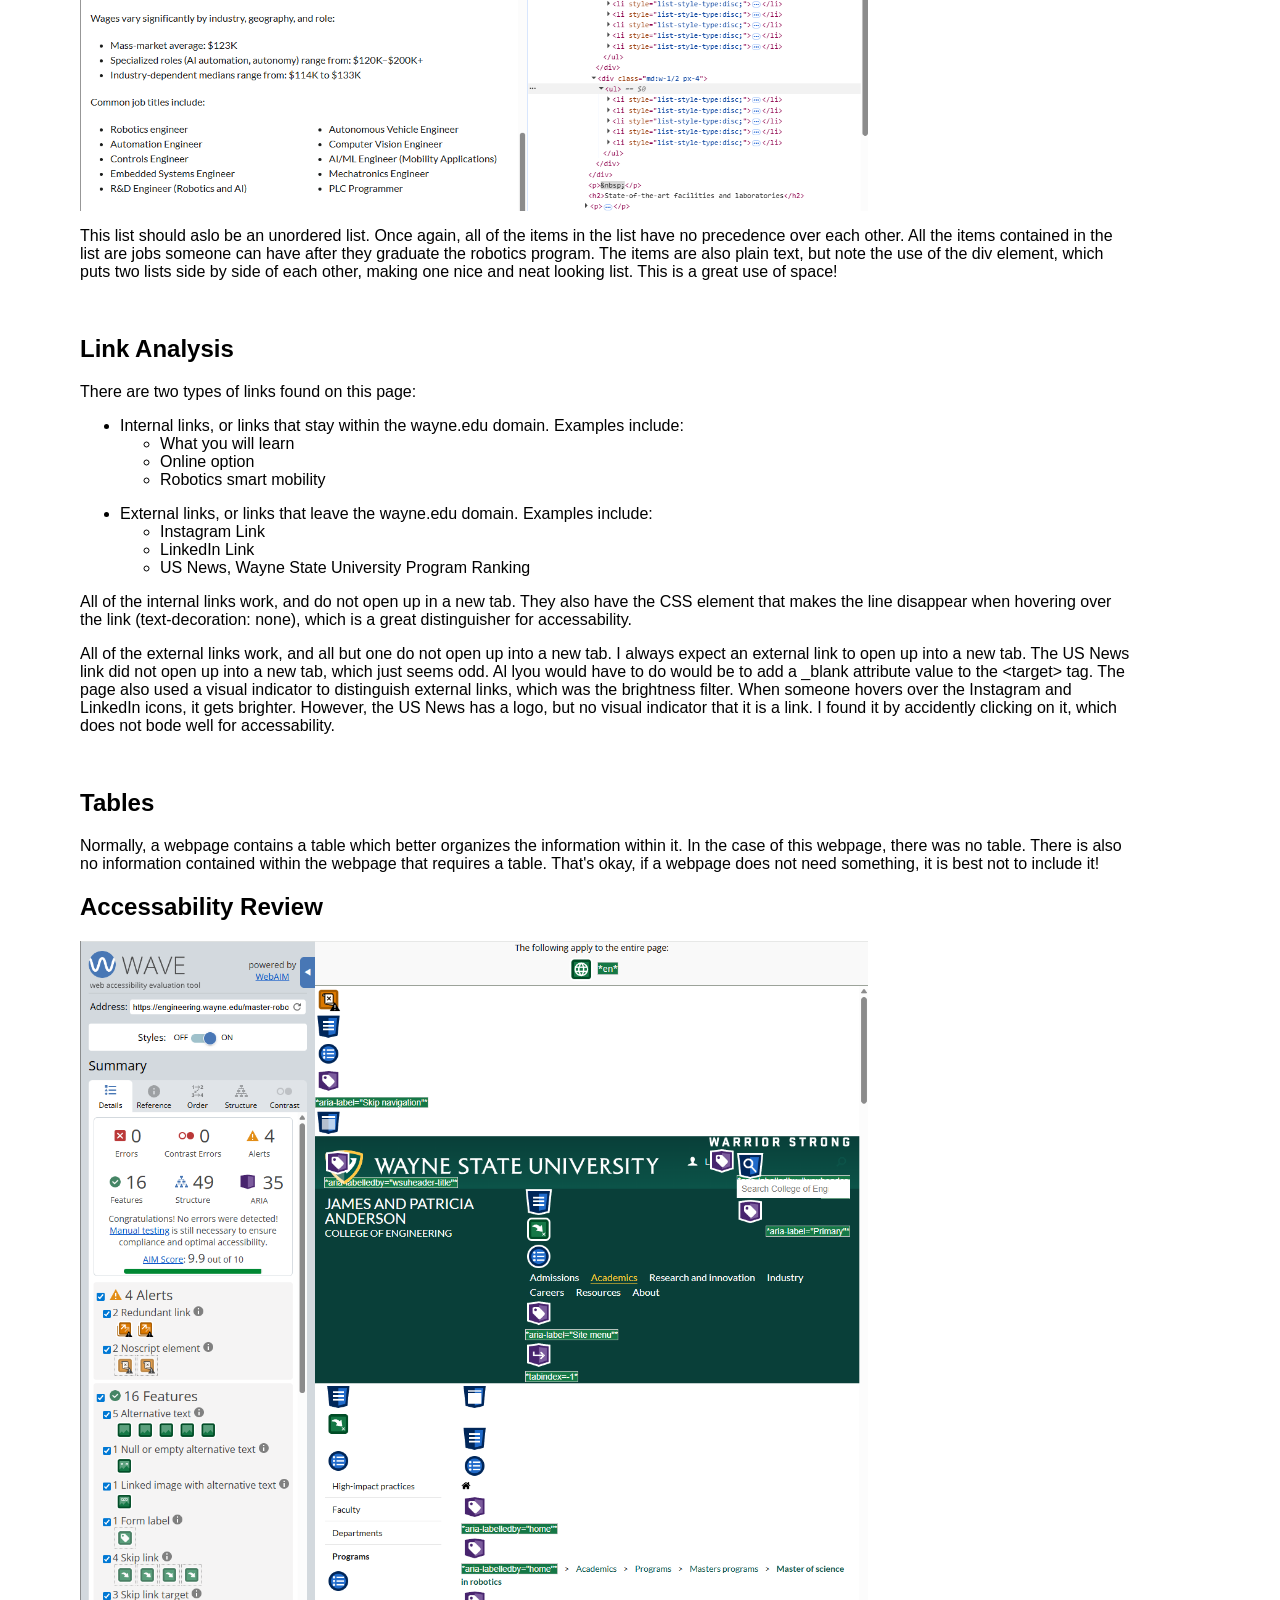
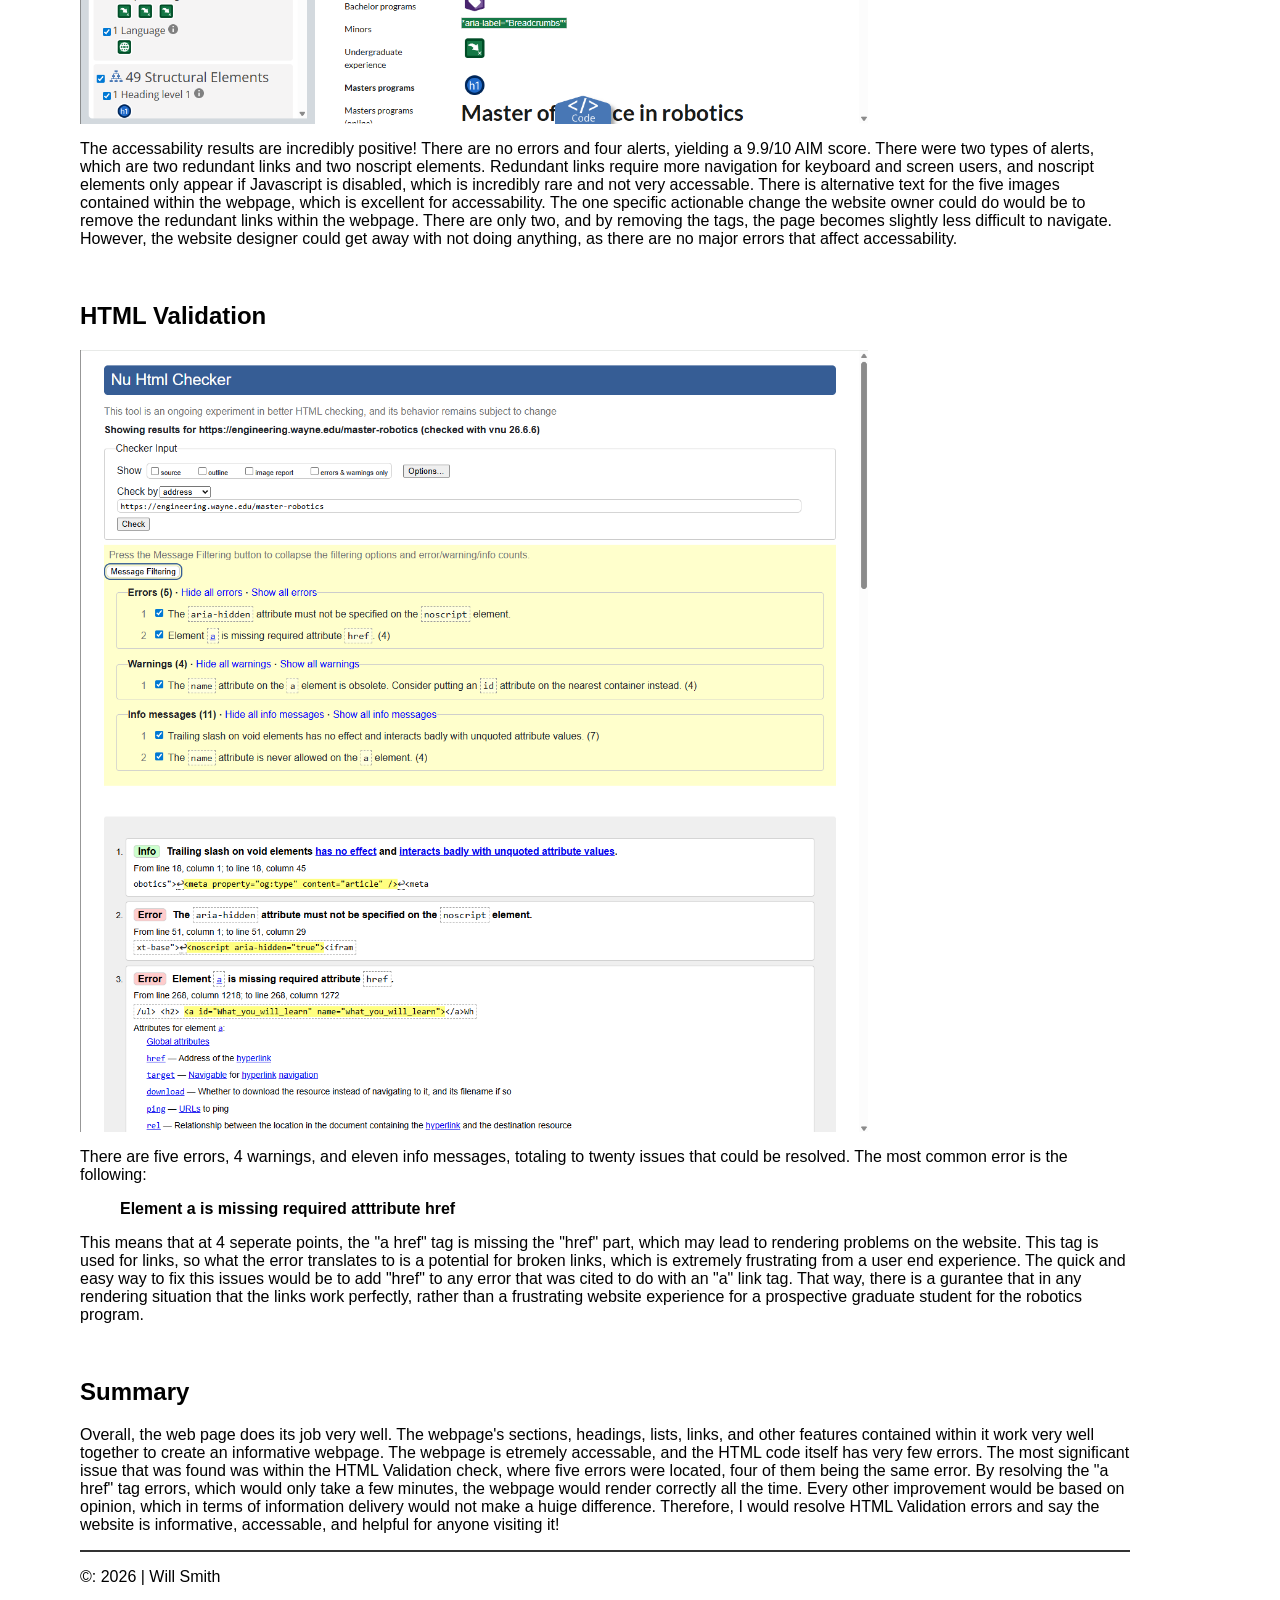
==== commit d601f8dd: "Final update? I added some content that was missing from the website. This will most likely be one o" ====
--- a/research/index.html
+++ b/research/index.html
@@ -1,3 +1,6 @@
+/* Maybe add a jump to section. Also, look into target discussion */
+
+
 <!DOCTYPE html>
 <html lang="en">
 
@@ -158,20 +161,22 @@
             <br><h2>Link Analysis</h2>
             <p>There are two types of links found on this page:</p>
             <ul>
-                <li>Internal links, or links that stay within the wayne.edu domain. Examples include:</li>
+                <li>Internal links, or links that stay within the wayne.edu domain. Examples include:
                     <ul>
                         <li>What you will learn</li>
                         <li>Online option</li>
                         <li>Robotics smart mobility</li>
                     </ul>
+                </li>
             </ul>  
             <ul>
-                <li>External links, or links that leave the wayne.edu domain. Examples include:</li>
+                <li>External links, or links that leave the wayne.edu domain. Examples include:
                     <ul>
                         <li>Instagram Link</li>
                         <li>LinkedIn Link</li>
                         <li>US News, Wayne State University Program Ranking</li>
                     </ul>
+                </li>
             </ul>
 
             <p>All of the internal links work, and do not open up in a new tab. They also have the CSS element 
@@ -180,7 +185,8 @@
 
             <p>All of the external links work, and all but one do not open up into a new tab. I always expect 
                an external link to open up into a new tab. The US News link did not open up into a new tab, 
-               which just seems odd. The page also used a visual indicator to distinguish external links, which 
+               which just seems odd. Al lyou would have to do would be to add a _blank attribute value to the 
+               &lt;target&gt; tag. The page also used a visual indicator to distinguish external links, which 
                was the brightness filter. When someone hovers over the Instagram and LinkedIn icons, it gets 
                brighter. However, the US News has a logo, but no visual indicator that it is a link. I found it
                by accidently clicking on it, which does not bode well for accessability.</p>
@@ -234,8 +240,8 @@
 
 
         </main>
-    </body>
-        <footer><hr>
+        <footer>
+            <hr>
             <p>&copy;: 2026 | Will Smith</p>
         </footer> 
     </body>    
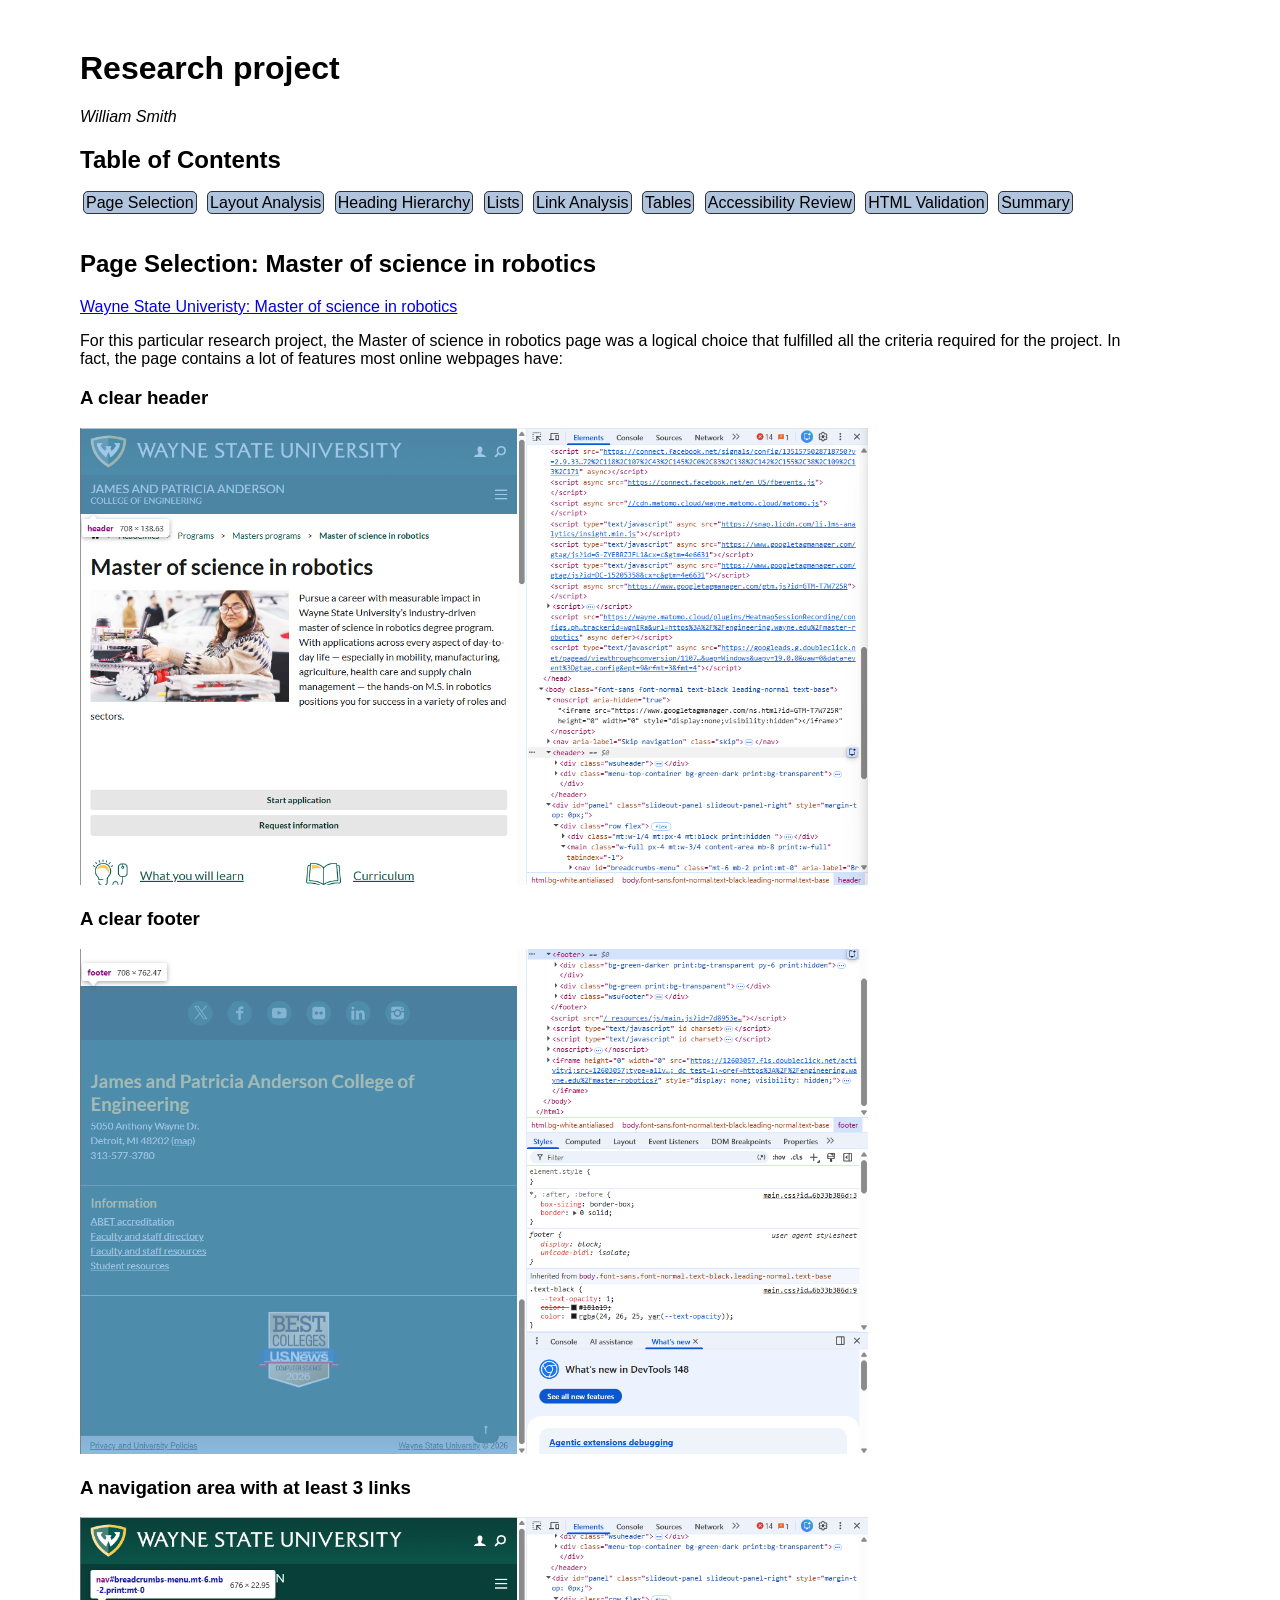
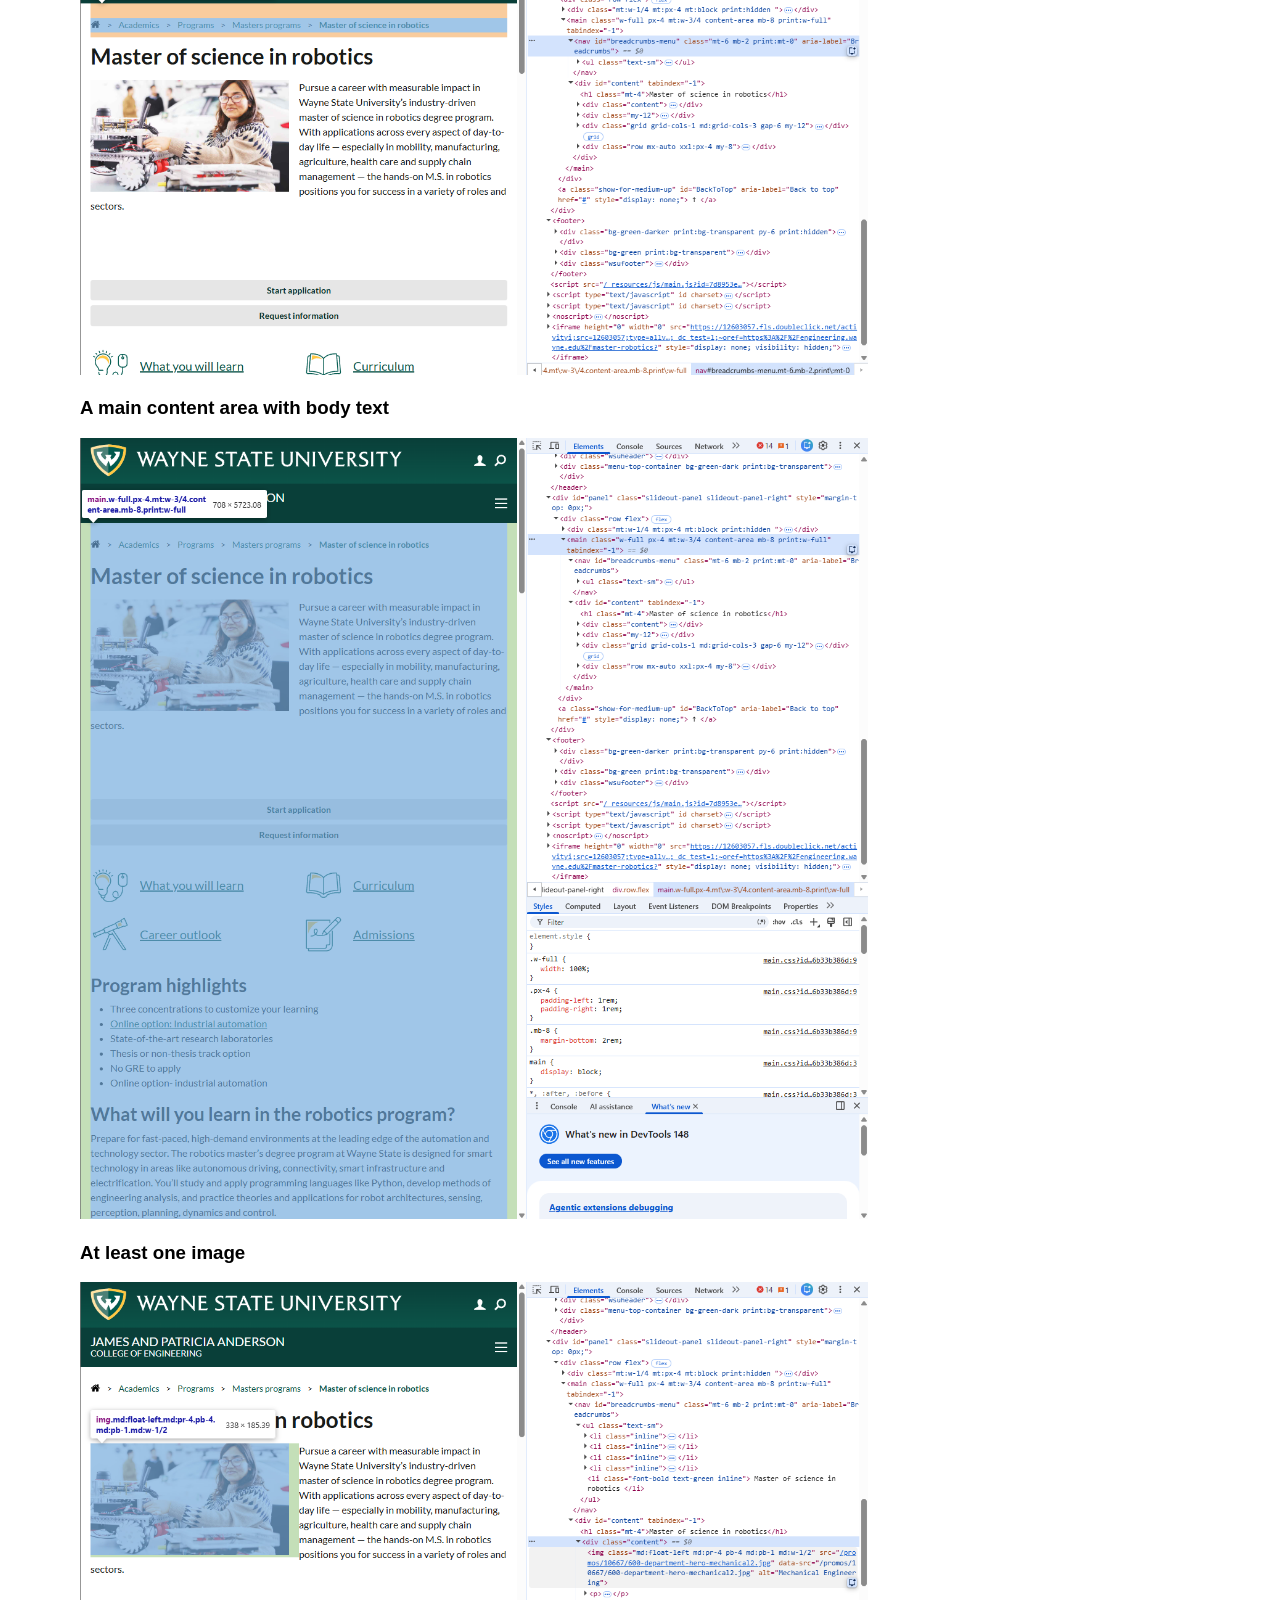
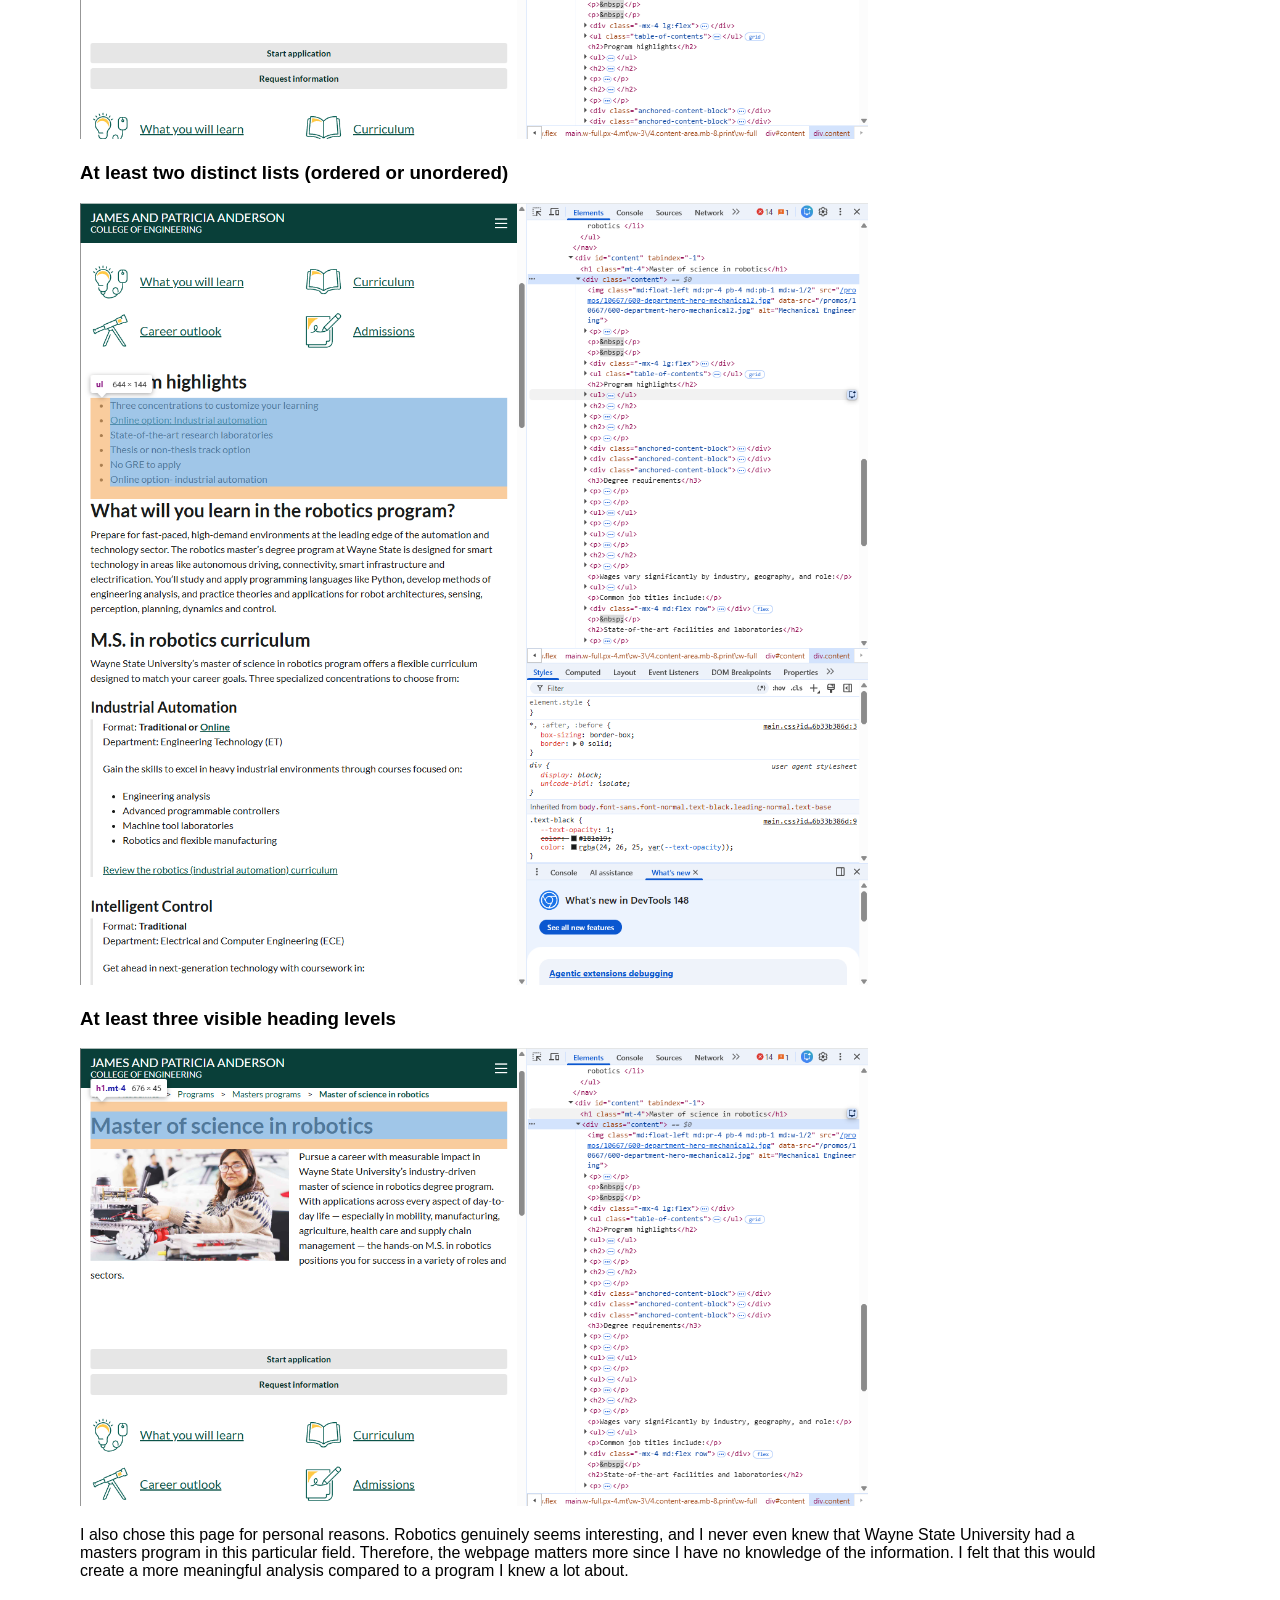
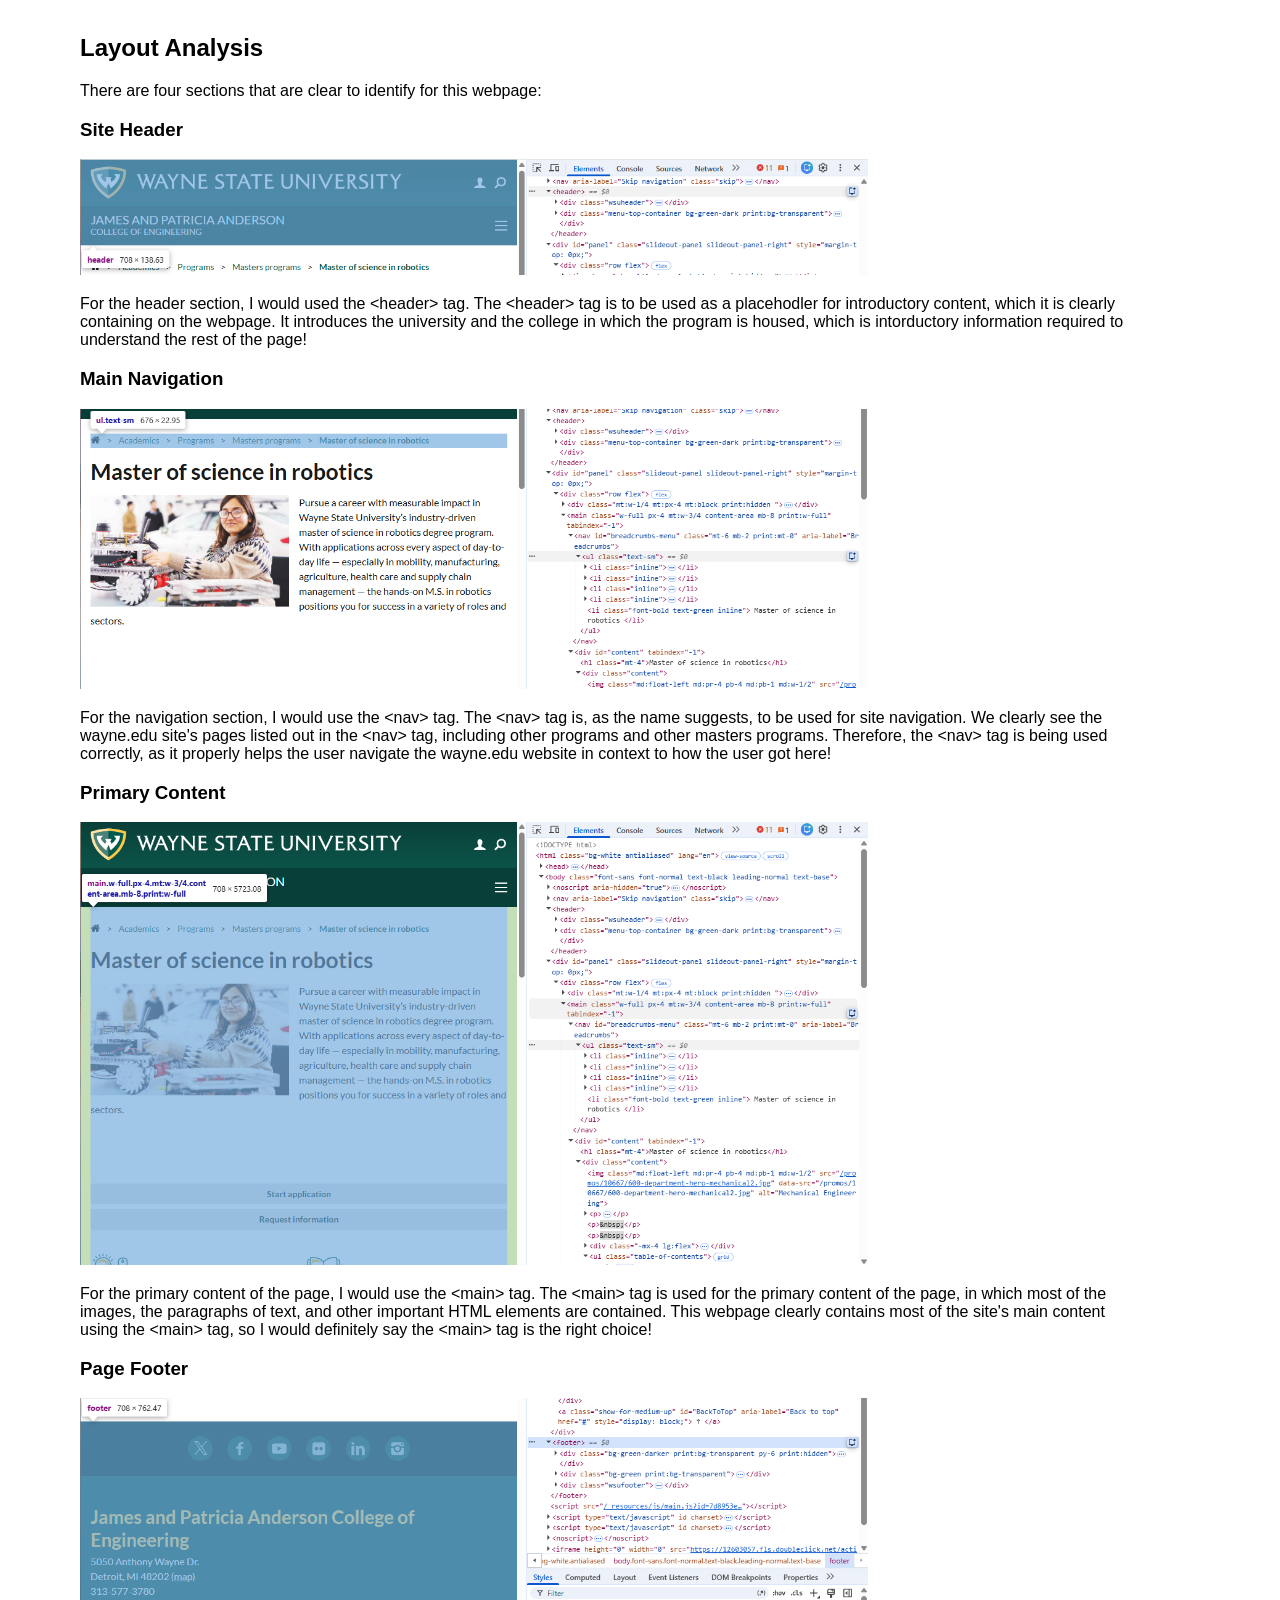
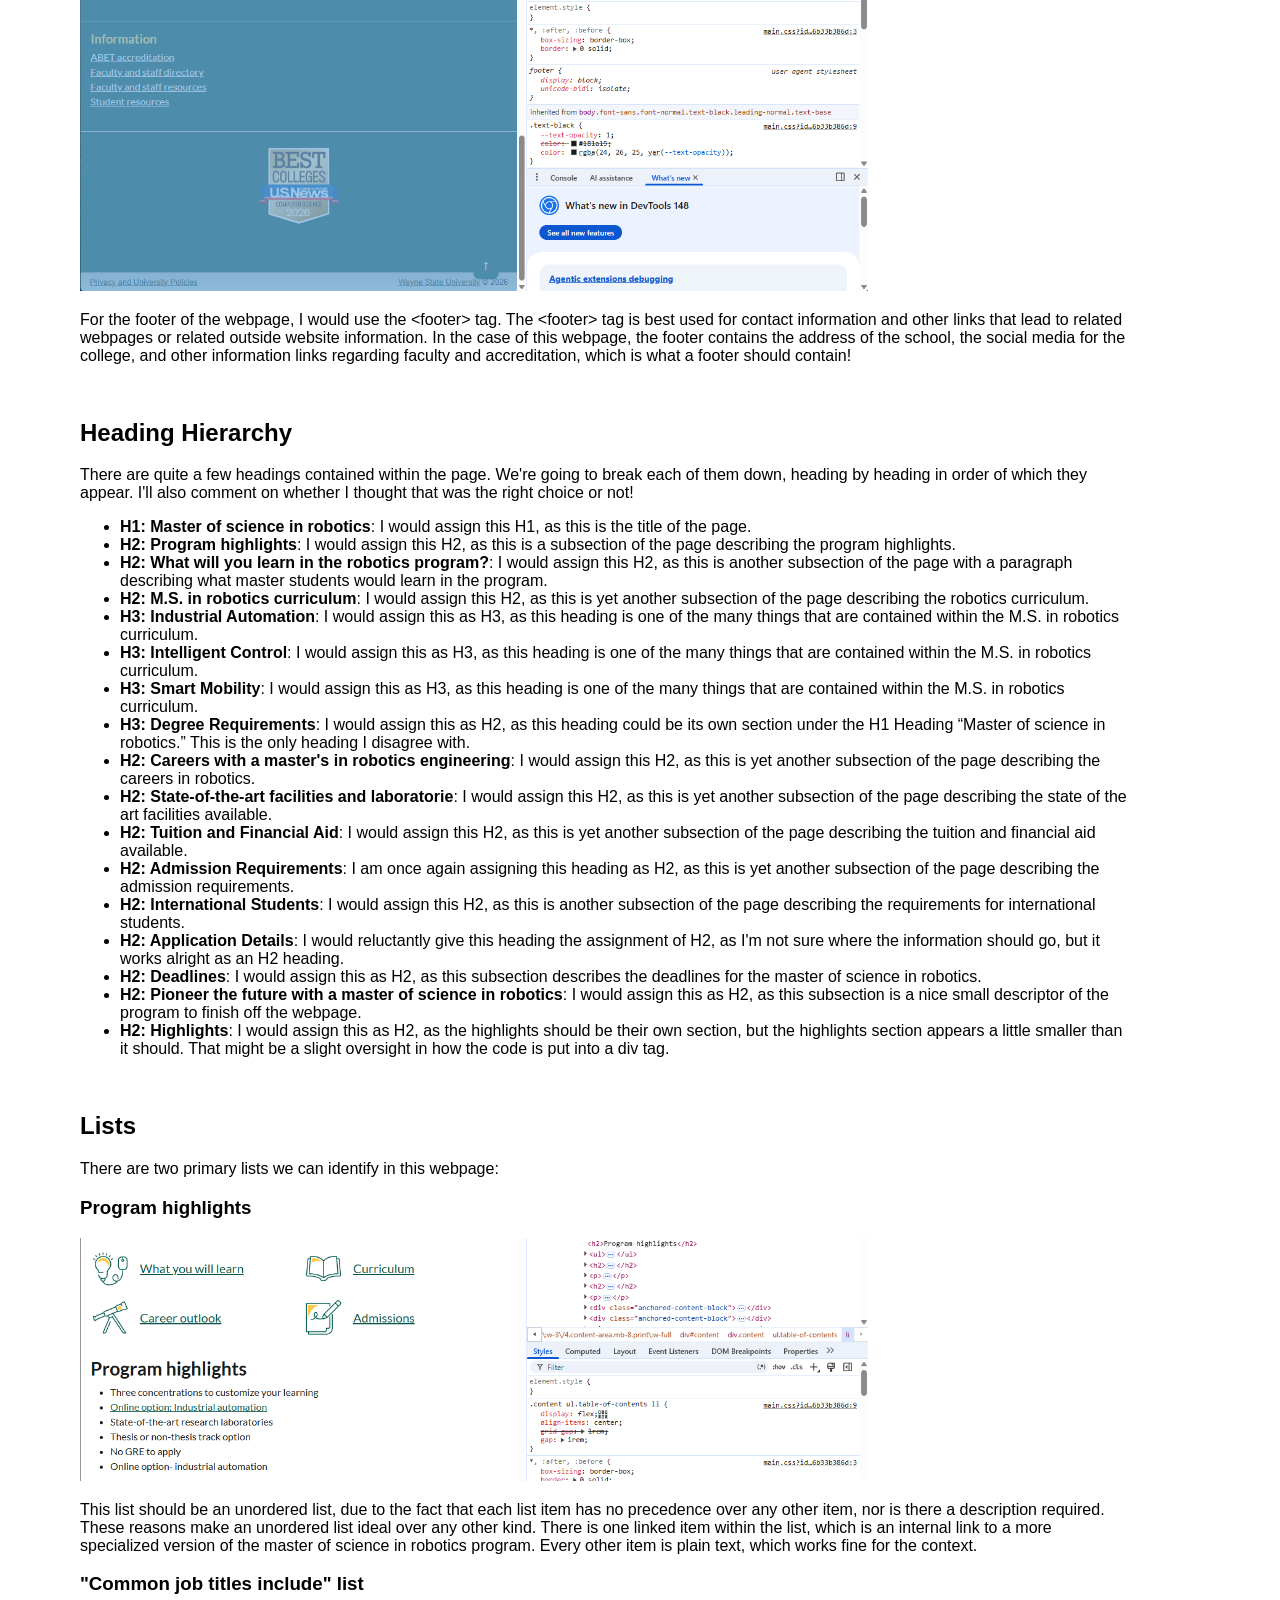
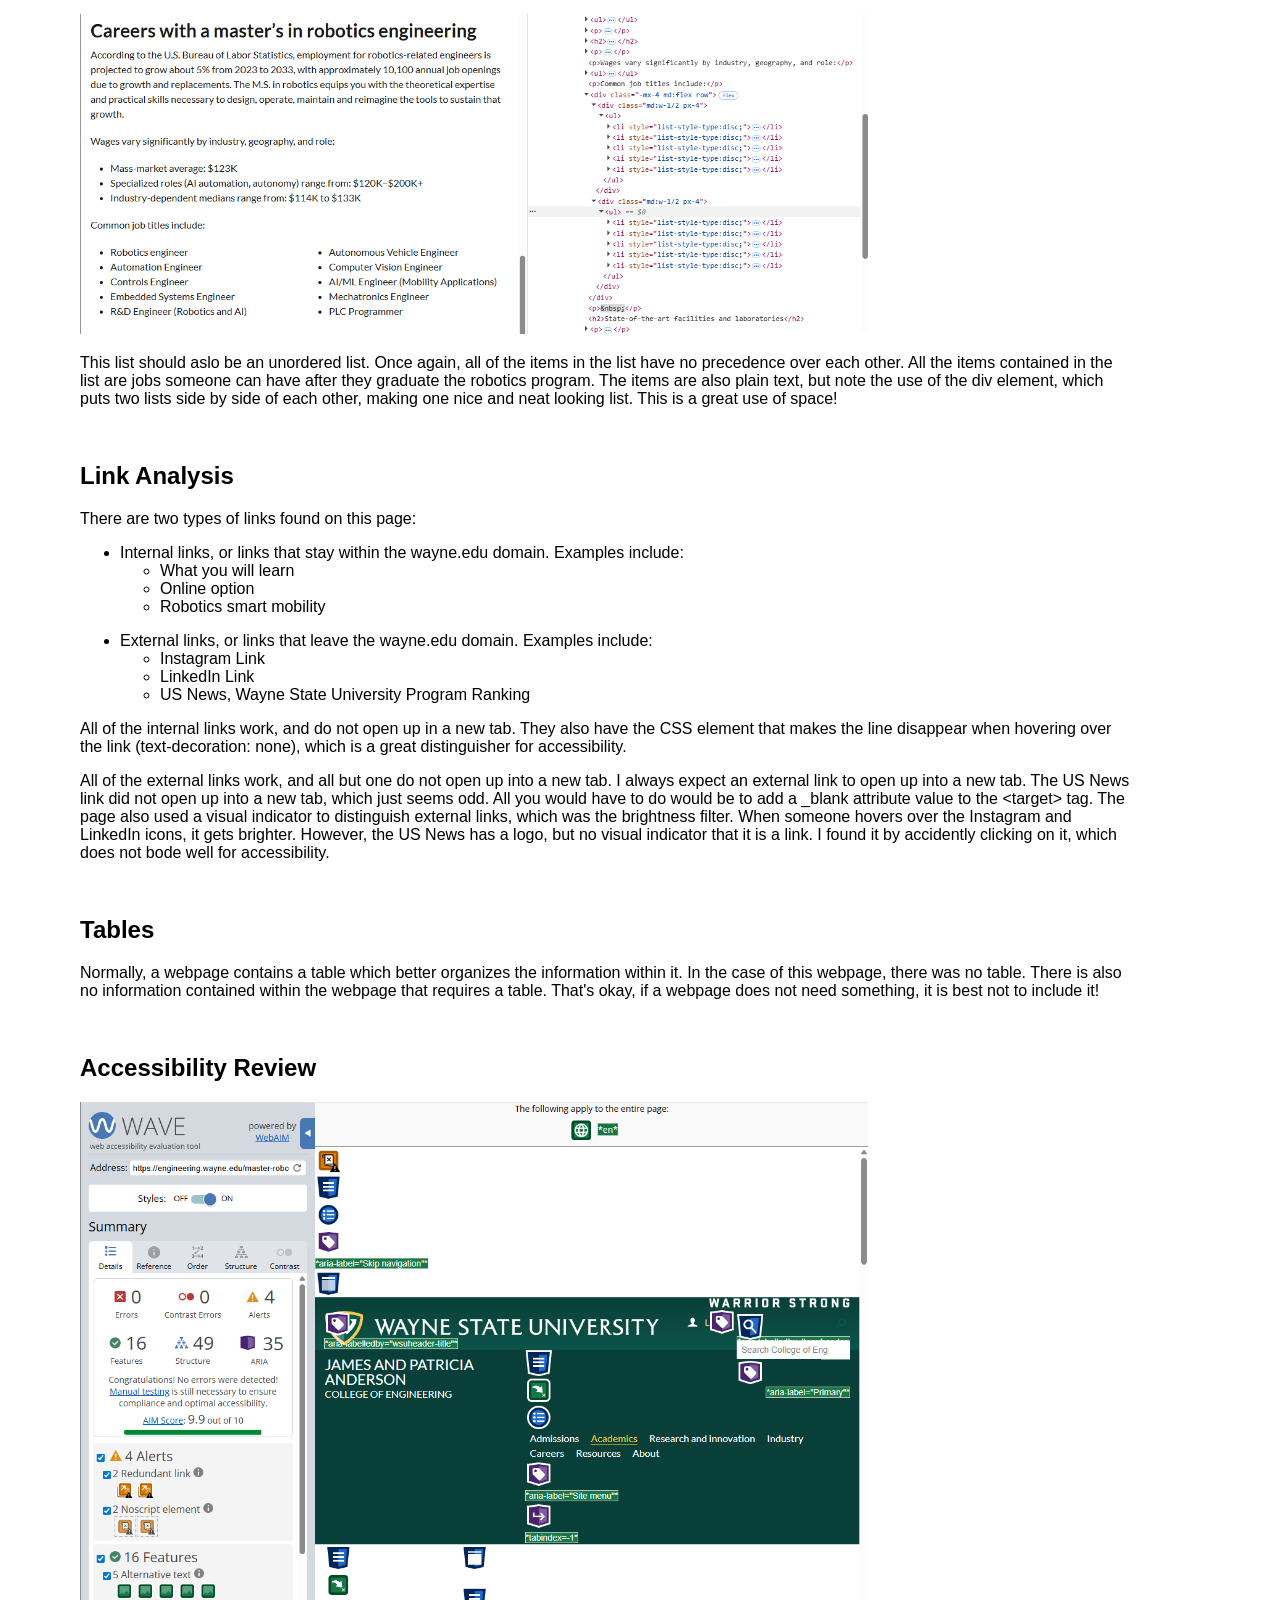
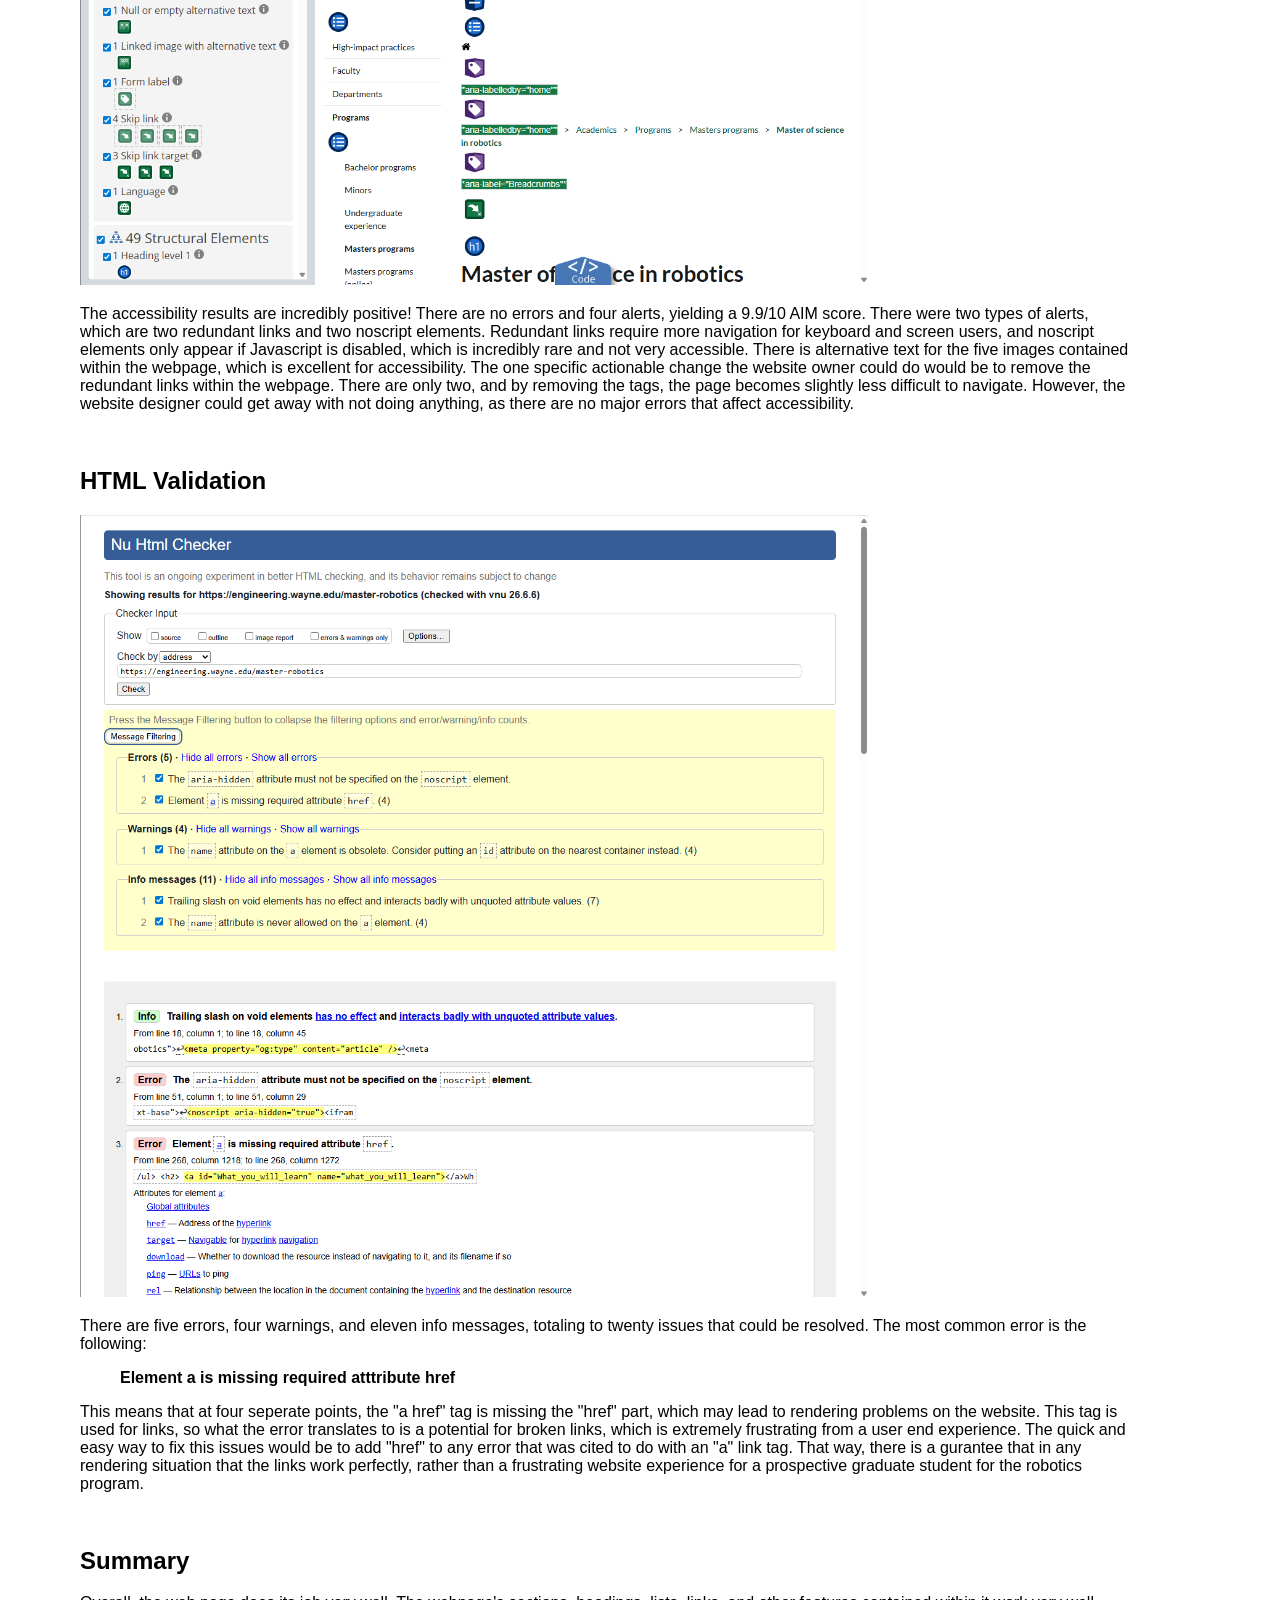
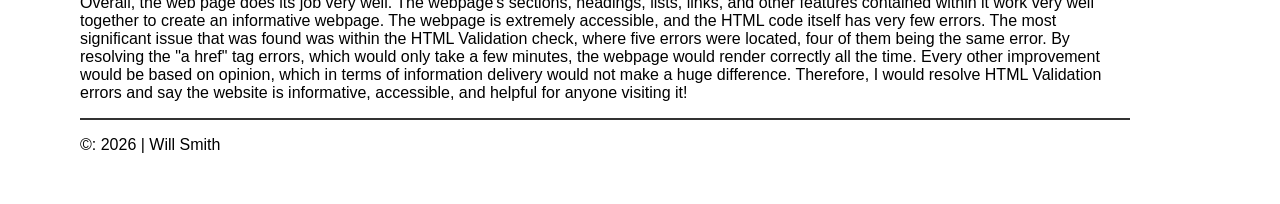
==== commit 81e58fa3: "Touch Up / Nav addition Did some typo correction, and added a nav section!" ====
--- a/research/index.html
+++ b/research/index.html
@@ -1,6 +1,3 @@
-/* Maybe add a jump to section. Also, look into target discussion */
-
-
 <!DOCTYPE html>
 <html lang="en">
 
@@ -14,7 +11,19 @@
             <h1>Research project</h1>
             <p><i>William Smith</i></p>
 
-            <h2>Page Selection: Master of science in robotics</h2>
+            <nav><h2>Table of Contents</h2>
+                <a href="#PageSelection" class="btn">Page Selection</a>
+                <a href="#SectionbySection" class="btn">Layout Analysis</a>
+                <a href="#HeadingHierarchy" class="btn">Heading Hierarchy</a>
+                <a href="#Lists" class="btn">Lists</a>
+                <a href="#LinkAnalysis" class="btn">Link Analysis</a>
+                <a href="#Tables" class="btn">Tables</a>
+                <a href="#AccessibilityReview" class="btn">Accessibility Review</a>
+                <a href="#HTMLValidation" class="btn">HTML Validation</a>
+                <a href="#Summary" class="btn">Summary</a>
+            </nav>
+
+            <br><h2 id="PageSelection">Page Selection: Master of science in robotics</h2>
 
             <a href="https://engineering.wayne.edu/master-robotics">Wayne State Univeristy: Master of science 
             in robotics</a>
@@ -52,7 +61,7 @@
                 create a more meaningful analysis compared to a program I knew a lot about.</p>
 
 
-            <br><h2>Section-by-Section Layout Analysis</h2>
+            <br><h2 id="SectionbySection">Layout Analysis</h2>
             <p>There are four sections that are clear to identify for this webpage:</p>
             
             <h3>Site Header</h3>
@@ -74,7 +83,7 @@
             <img src="images/Sec2MainIMG.png" alt="The main content of the page">
             <p>For the primary content of the page, I would use the &lt;main&gt; tag. The &lt;main&gt; tag is 
                used for the primary content of the page, in which most of the images, the paragraphs of text, 
-               and other important HTMl elements are contained. This webpage clearly contains most of the 
+               and other important HTML elements are contained. This webpage clearly contains most of the 
                site's main content using the &lt;main&gt; tag, so I would definitely say the &lt;main&gt; tag
                is the right choice!
             </p>
@@ -88,7 +97,7 @@
                and accreditation, which is what a footer should contain!</p>
 
 
-            <br><h2>Heading Hierarchy</h2>
+            <br><h2 id="HeadingHierarchy">Heading Hierarchy</h2>
 
             <p>There are quite a few headings contained within the page. We're going to break each of them down,
                heading by heading in order of which they appear. I'll also comment on whether I thought that
@@ -112,7 +121,7 @@
                 <li><b>H3: Degree Requirements</b>: I would assign this as H2, as this heading could be its 
                     own section under the H1 Heading “Master of science in robotics.” This is the only heading 
                     I disagree with.</li>
-                <li><b>Careers with a master's in robotics engineering</b>: I would assign this H2, as this is 
+                <li><b>H2: Careers with a master's in robotics engineering</b>: I would assign this H2, as this is 
                     yet another subsection of the page describing the careers in robotics.</li>
                 <li><b>H2: State-of-the-art facilities and laboratorie</b>: I would assign this H2, as this is 
                     yet another subsection of the page describing the state of the art facilities available.</li>
@@ -136,7 +145,7 @@
             </ul>
 
 
-            <br><h2>Lists</h2>
+            <br><h2 id="Lists">Lists</h2>
    
             <p>There are two primary lists we can identify in this webpage:</p>
             
@@ -158,7 +167,7 @@
                element, which puts two lists side by side of each other, making one nice and neat looking list.
                This is a great use of space!</p>
 
-            <br><h2>Link Analysis</h2>
+            <br><h2 id="LinkAnalysis">Link Analysis</h2>
             <p>There are two types of links found on this page:</p>
             <ul>
                 <li>Internal links, or links that stay within the wayne.edu domain. Examples include:
@@ -181,45 +190,44 @@
 
             <p>All of the internal links work, and do not open up in a new tab. They also have the CSS element 
                that makes the line disappear when hovering over the link (text-decoration: none), which is a 
-               great distinguisher for accessability.</p>
+               great distinguisher for accessibility.</p>
 
             <p>All of the external links work, and all but one do not open up into a new tab. I always expect 
                an external link to open up into a new tab. The US News link did not open up into a new tab, 
-               which just seems odd. Al lyou would have to do would be to add a _blank attribute value to the 
+               which just seems odd. All you would have to do would be to add a _blank attribute value to the 
                &lt;target&gt; tag. The page also used a visual indicator to distinguish external links, which 
                was the brightness filter. When someone hovers over the Instagram and LinkedIn icons, it gets 
                brighter. However, the US News has a logo, but no visual indicator that it is a link. I found it
-               by accidently clicking on it, which does not bode well for accessability.</p>
-
-
-            <br><h2>Tables</h2>
+               by accidently clicking on it, which does not bode well for accessibility.</p>
+
+
+            <br><h2 id="Tables">Tables</h2>
             <p>Normally, a webpage contains a table which better organizes the information within it. In the case
                of this webpage, there was no table. There is also no information contained within the webpage that
                requires a table. That's okay, if a webpage does not need something, it is best not to include it!</p>
 
-            <h2>Accessability Review</h2>
-
-            <img src="images/Sec7WAVEIMG.png" alt="A Web Accessability Evaluation Tool panel result for 
+            <br><h2 id="AccessibilityReview">Accessibility Review</h2>
+            <img src="images/Sec7WAVEIMG.png" alt="A Web Accessibility Evaluation Tool panel result for 
                       the webpage">
-            <p>The accessability results are incredibly positive! There are no errors and four alerts, yielding
+            <p>The accessibility results are incredibly positive! There are no errors and four alerts, yielding
                a 9.9/10 AIM score. There were two types of alerts, which are two redundant links and two noscript 
                elements. Redundant links require more navigation for keyboard and screen users, and noscript 
-               elements only appear if Javascript is disabled, which is incredibly rare and not very accessable. 
+               elements only appear if Javascript is disabled, which is incredibly rare and not very accessible. 
                There is alternative text for the five images contained within the webpage, which is excellent for
-               accessability. The one specific actionable change the website owner could do would be to remove the 
+               accessibility. The one specific actionable change the website owner could do would be to remove the 
                redundant links within the webpage. There are only two, and by removing the tags, the page becomes
                slightly less difficult to navigate. However, the website designer could get away with not doing
-               anything, as there are no major errors that affect accessability. 
+               anything, as there are no major errors that affect accessibility. 
             </p>
 
 
-            <br><h2>HTML Validation</h2>
+            <br><h2 id="HTMLValidation">HTML Validation</h2>
             <img src="images/Sec8NuHtmlIMG.png" alt="The Nu Html Checker error results, with a summary of
                       the results">
-            <p>There are five errors, 4 warnings, and eleven info messages, totaling to twenty issues that could
+            <p>There are five errors, four warnings, and eleven info messages, totaling to twenty issues that could
                be resolved. The most common error is the following:</p>
                <blockquote><b>Element a is missing required atttribute href</b></blockquote>
-            <p>This means that at 4 seperate points, the "a href" tag is missing the "href" part, which may lead to
+            <p>This means that at four seperate points, the "a href" tag is missing the "href" part, which may lead to
                rendering problems on the website. This tag is used for links, so what the error translates to is a 
                potential for broken links, which is extremely frustrating from a user end experience. The quick and 
                easy way to fix this issues would be to add "href" to any error that was cited to do with an "a" link 
@@ -227,15 +235,15 @@
                than a frustrating website experience for a prospective graduate student for the robotics program.</p>
                
                
-            <br><h2>Summary</h2>
+            <br><h2 id="Summary">Summary</h2>
             <p>Overall, the web page does its job very well. The webpage's sections, headings, lists, links, and 
                other features contained within it work very well together to create an informative webpage. The 
-               webpage is etremely accessable, and the HTML code itself has very few errors. The most significant
+               webpage is extremely accessible, and the HTML code itself has very few errors. The most significant
                issue that was found was within the HTML Validation check, where five errors were located, four of
                them being the same error. By resolving the "a href" tag errors, which would only take a few minutes, 
                the webpage would render correctly all the time. Every other improvement would be based on opinion, 
-               which in terms of information delivery would not make a huige difference. Therefore, I would resolve
-               HTML Validation errors and say the website is informative, accessable, and helpful for anyone visiting
+               which in terms of information delivery would not make a huge difference. Therefore, I would resolve
+               HTML Validation errors and say the website is informative, accessible, and helpful for anyone visiting
                it!</p>
 
 
--- a/research/css/style.css
+++ b/research/css/style.css
@@ -1,9 +1,4 @@
-h1 {
-    background-color: lightsteelblue;
-    border-radius: 10px;
-    font-size: 175%;
-    text-indent: 5px;
-}
+/* browser rules */
 
 h1, h2, h3 {
    font-family: Arial, Helvetica, sans-serif; 
@@ -26,4 +21,23 @@
     height: 2px;
     color: #333; 
     background-color: #333;
-}+}
+
+.btn {
+    font-family: Arial, Helvetica, sans-serif;   
+    color: black;
+    background-color: lightsteelblue;;
+    height: 40px;
+    width: 80px;
+    padding: 2px;
+    border: 1px solid #333;
+    text-decoration: none;
+    margin: 3px;
+    text-align: center;
+    border-radius: 5px;
+}
+
+.btn:hover{
+    background-color: #333;
+    color: white;
+}
